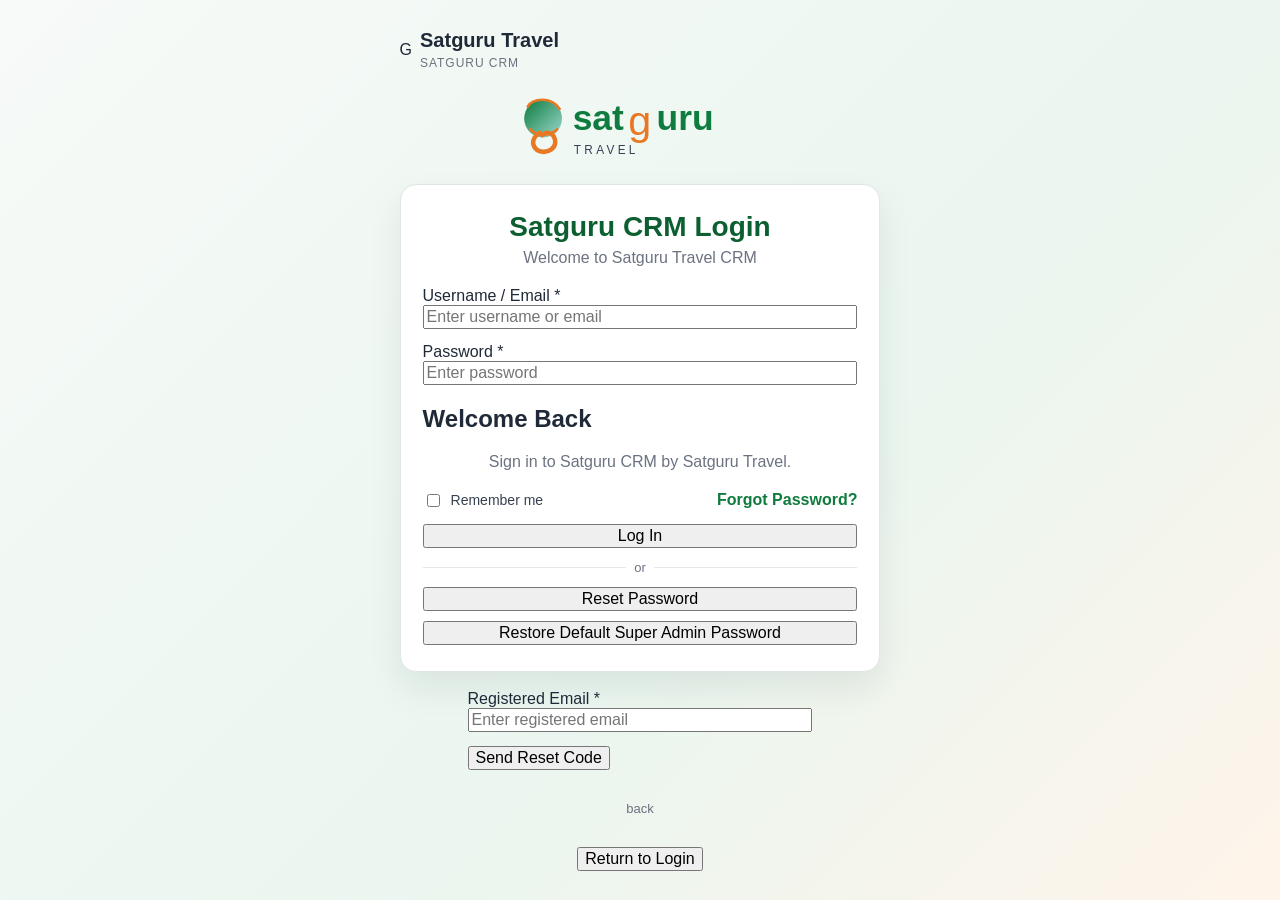
==== index.html @ 15d3ec61 "Hide default credentials on login" ====
<!DOCTYPE html>
<html lang="en">
<head>
  <meta charset="UTF-8" />
  <meta name="viewport" content="width=device-width, initial-scale=1.0" />
  <title>Satguru CRM Login</title>
  <link rel="stylesheet" href="assets/styles.css" />
  <style>
    :root{color-scheme:light}
    body{
      min-height:100vh;
      margin:0;
      display:grid;
      place-items:center;
      padding:20px;
      background:linear-gradient(135deg,#f7faf8,#eaf6ef 60%,#fff4ea);
    }
    .auth-wrap{width:min(520px,100%)}
    .logo-wrap{display:grid;place-items:center;margin-bottom:18px}
    .logo-wrap img{max-width:260px;width:100%;height:auto}
    .auth-card{
      background:#fff;
      border:1px solid #dfe7e2;
      border-radius:16px;
      padding:26px 22px;
      box-shadow:0 16px 34px rgba(15,23,42,.08);
    }
    .auth-card h1{margin:0 0 6px;font-size:28px;color:#0b5f30;text-align:center}
    .auth-card p{margin:0 0 20px;color:var(--muted);text-align:center}
    .form-group{margin-bottom:14px}
    .input{width:100%}
    .row-between{display:flex;align-items:center;justify-content:space-between;gap:10px;flex-wrap:wrap;margin-bottom:14px}
    .remember-wrap{display:flex;align-items:center;gap:8px;color:#374151;font-size:14px}
    .link-btn{background:none;border:none;color:#0f7b3e;cursor:pointer;padding:0;font-weight:600}
    .auth-card .primary-btn,.auth-card .ghost-btn{width:100%}
    .status-box{
      margin:12px 0;
      border-radius:10px;
      padding:10px 12px;
      font-size:13px;
      display:none;
    }
    .status-box.error{display:block;background:#fef2f2;border:1px solid #fecaca;color:#b91c1c}
    .status-box.success{display:block;background:#ecfdf3;border:1px solid #bbf7d0;color:#166534}
    .creds-box{
      margin:0 0 14px;
      border-radius:10px;
      padding:10px 12px;
      font-size:13px;
      background:#eff6ff;
      border:1px solid #bfdbfe;
      color:#1e3a8a;
    }
    .creds-box code{
      font-weight:700;
      background:#fff;
      border:1px solid #dbeafe;
      border-radius:6px;
      padding:1px 6px;
      margin-left:4px;
    }
    .divider{display:flex;align-items:center;gap:8px;color:#6b7280;font-size:13px;margin:12px 0}
    .divider::before,.divider::after{content:"";height:1px;flex:1;background:#e5e7eb}
    .hidden{display:none}
    .rule-list{margin:10px 0 0;padding-left:16px;color:#6b7280;font-size:12px}
    @media (max-width:560px){
      body{padding:12px}
      .auth-card{padding:20px 14px}
      .auth-card h1{font-size:24px}
    }
  </style>
</head>
<body>
  <div class="login-shell">
    <section class="login-left">
      <div class="brand" style="margin-bottom:20px">
        <div class="brand-mark">G</div>
        <div class="brand-copy">
          <h1>Satguru Travel</h1>
          <p>Satguru CRM</p>
        </div>
      </div>
  <main class="auth-wrap">
    <div class="logo-wrap">
      <img src="assets/satguru-travel-logo.svg" alt="Satguru Travel full logo" />
    </div>

    <section class="auth-card" id="loginCard">
      <h1>Satguru CRM Login</h1>
      <p>Welcome to Satguru Travel CRM</p>

      <div id="loginStatus" class="status-box"></div>
      <form id="loginForm" novalidate>
        <div class="form-group">
          <label for="loginEmail">Username / Email <span class="required">*</span></label>
          <input class="input" id="loginEmail" name="email" type="email" placeholder="Enter username or email" required />
        </div>

        <div class="form-group">
          <label for="loginPassword">Password <span class="required">*</span></label>
          <input class="input" id="loginPassword" name="password" type="password" placeholder="Enter password" required />
        </div>

    <section class="login-right">
      <div class="login-card">
        <h2>Welcome Back</h2>
        <p>Sign in to Satguru CRM by Satguru Travel.</p>
        <div class="row-between">
          <label class="remember-wrap"><input type="checkbox" id="rememberMe" /> Remember me</label>
          <button class="link-btn" type="button" id="forgotToggle">Forgot Password?</button>
        </div>

        <button class="primary-btn" type="submit">Log In</button>
      </form>

      <div class="divider">or</div>
      <button class="ghost-btn" type="button" id="showResetBtn">Reset Password</button>
      <button class="ghost-btn" type="button" id="restoreDefaultBtn" style="margin-top:10px">Restore Default Super Admin Password</button>
    </section>

    <section class="auth-card hidden" id="forgotCard">
      <h1>Forgot Password</h1>
      <p>Recover your Satguru CRM account securely.</p>
      <div id="forgotStatus" class="status-box"></div>

        <div class="small-note">Satguru CRM · Satguru Travel</div>
      </div>
      <form id="forgotEmailForm" novalidate>
        <div class="form-group">
          <label for="forgotEmail">Registered Email <span class="required">*</span></label>
          <input class="input" id="forgotEmail" type="email" placeholder="Enter registered email" required />
        </div>
        <button class="primary-btn" type="submit">Send Reset Code</button>
      </form>

      <form id="resetPasswordForm" class="hidden" novalidate style="margin-top:14px">
        <div class="form-group">
          <label for="resetCode">Reset Code <span class="required">*</span></label>
          <input class="input" id="resetCode" type="text" placeholder="Enter 6-digit code" maxlength="6" required />
        </div>
        <div class="form-group">
          <label for="newPassword">New Password <span class="required">*</span></label>
          <input class="input" id="newPassword" type="password" placeholder="Create new password" required />
          <ul class="rule-list">
            <li>Minimum 8 characters</li>
            <li>At least 1 uppercase, 1 lowercase, 1 number, 1 special character</li>
          </ul>
        </div>
        <div class="form-group">
          <label for="confirmPassword">Confirm Password <span class="required">*</span></label>
          <input class="input" id="confirmPassword" type="password" placeholder="Confirm new password" required />
        </div>
        <button class="primary-btn" type="submit">Update Password</button>
      </form>

      <div class="divider">back</div>
      <button class="ghost-btn" type="button" id="backToLogin">Return to Login</button>
    </section>
  </main>

  <script>
    const SUPER_ADMIN = { email: 'superadmin@satguru.com', password: 'Satguru@123' };
    const LEGACY_ADMIN = { email: 'admin@satguru.com', password: 'Admin@123' };
    const state = { resetCode: '', resetUser: '', tempPassword: '' };

    const loginCard = document.getElementById('loginCard');
    const forgotCard = document.getElementById('forgotCard');
    const loginForm = document.getElementById('loginForm');
    const forgotEmailForm = document.getElementById('forgotEmailForm');
    const resetPasswordForm = document.getElementById('resetPasswordForm');

    const loginStatus = document.getElementById('loginStatus');
    const forgotStatus = document.getElementById('forgotStatus');

    const loginEmail = document.getElementById('loginEmail');
    const loginPassword = document.getElementById('loginPassword');
    const rememberMe = document.getElementById('rememberMe');

    const forgotEmail = document.getElementById('forgotEmail');
    const resetCode = document.getElementById('resetCode');
    const newPassword = document.getElementById('newPassword');
    const confirmPassword = document.getElementById('confirmPassword');

    function showStatus(el, type, message) {
      el.className = `status-box ${type}`;
      el.textContent = message;
    }

    function clearStatus(el) {
      el.className = 'status-box';
      el.textContent = '';
    }

    function openForgot() {
      clearStatus(loginStatus);
      clearStatus(forgotStatus);
      loginCard.classList.add('hidden');
      forgotCard.classList.remove('hidden');
      forgotEmail.focus();
    }

    function openLogin() {
      clearStatus(loginStatus);
      clearStatus(forgotStatus);
      forgotCard.classList.add('hidden');
      loginCard.classList.remove('hidden');
      resetPasswordForm.classList.add('hidden');
      forgotEmailForm.reset();
      resetPasswordForm.reset();
      state.resetCode = '';
      state.resetUser = '';
      state.tempPassword = '';
      loginEmail.focus();
    }

    function isValidPasswordFormat(value) {
      return /^(?=.*[a-z])(?=.*[A-Z])(?=.*\d)(?=.*[^A-Za-z0-9]).{8,}$/.test(value);
    }

    function allowedEmails() {
      return [SUPER_ADMIN.email, LEGACY_ADMIN_EMAIL];
      return [SUPER_ADMIN.email, LEGACY_ADMIN.email];
    }

    function allowedPasswords() {
      return [getStoredPassword(), SUPER_ADMIN.password, LEGACY_ADMIN.password];
    }

    function getStoredPassword() {
      return localStorage.getItem('satguruPassword') || SUPER_ADMIN.password;
    }

    function setRememberPreference() {
      if (rememberMe.checked) {
        localStorage.setItem('rememberEmail', loginEmail.value.trim().toLowerCase());
      } else {
        localStorage.removeItem('rememberEmail');
      }
    }

    function bootRememberedLogin() {
      const remembered = localStorage.getItem('rememberEmail');
      if (remembered) {
        loginEmail.value = remembered;
        rememberMe.checked = true;
        return;
      }
      loginEmail.value = SUPER_ADMIN.email;
    }

    loginForm.addEventListener('submit', (event) => {
      event.preventDefault();
      clearStatus(loginStatus);

      const email = loginEmail.value.trim().toLowerCase();
      const password = loginPassword.value;

      if (!email || !password) {
        showStatus(loginStatus, 'error', 'Please enter both email and password.');
        return;
      }

      const emailAllowed = allowedEmails().includes(email);
      const passwordAllowed = password === expectedPassword;

      const passwordAllowed = allowedPasswords().includes(password);
      if (!emailAllowed || !passwordAllowed) {
        showStatus(loginStatus, 'error', 'Invalid credentials. Check username/password and try again.');
        return;
      }

      setRememberPreference();
      showStatus(loginStatus, 'success', 'Login successful. Redirecting to dashboard...');
      setTimeout(() => { window.location.href = 'home.html'; }, 500);
    });

    forgotEmailForm.addEventListener('submit', (event) => {
      event.preventDefault();
      clearStatus(forgotStatus);

      const email = forgotEmail.value.trim().toLowerCase();
      if (!email) {
        showStatus(forgotStatus, 'error', 'Please provide your registered email address.');
        return;
      }
      if (!/^[^\s@]+@[^\s@]+\.[^\s@]+$/.test(email)) {
        showStatus(forgotStatus, 'error', 'Email format is invalid. Please enter a valid email.');
        return;
      }
      if (!allowedEmails().includes(email)) {
        showStatus(forgotStatus, 'error', 'No active CRM account found for this email.');
        return;
      }

      state.resetUser = email;
      state.resetCode = '123456';
      state.tempPassword = `Tmp@${Math.floor(1000 + Math.random() * 9000)}`;
      resetPasswordForm.classList.remove('hidden');
      showStatus(
        forgotStatus,
        'success',
        `Password reset link has been sent from crm.marketing@satgurutravel.com with temporary password ${state.tempPassword}. Demo reset code: 123456.`
      );
      resetCode.focus();
    });

    resetPasswordForm.addEventListener('submit', (event) => {
      event.preventDefault();
      clearStatus(forgotStatus);

      const code = resetCode.value.trim();
      const pass = newPassword.value;
      const confirm = confirmPassword.value;

      if (!state.resetUser) {
        showStatus(forgotStatus, 'error', 'Please request a reset code first.');
        return;
      }
      if (!code || code.length !== 6) {
        showStatus(forgotStatus, 'error', 'Reset code must be exactly 6 digits.');
        return;
      }
      if (code !== state.resetCode) {
        showStatus(forgotStatus, 'error', 'Invalid reset code. Please check and try again.');
        return;
      }
      if (!isValidPasswordFormat(pass)) {
        showStatus(forgotStatus, 'error', 'Password format is invalid. Follow all password rules.');
        return;
      }
      if (pass !== confirm) {
        showStatus(forgotStatus, 'error', 'New password and confirm password do not match.');
        return;
      }

      localStorage.setItem('satguruPassword', pass);
      showStatus(forgotStatus, 'success', 'Password updated successfully. You can now log in.');
      setTimeout(openLogin, 800);
    });

    document.getElementById('forgotToggle').addEventListener('click', openForgot);
    document.getElementById('showResetBtn').addEventListener('click', openForgot);
    document.getElementById('backToLogin').addEventListener('click', openLogin);
    document.getElementById('restoreDefaultBtn').addEventListener('click', () => {
      localStorage.setItem('satguruPassword', SUPER_ADMIN.password);
      loginEmail.value = SUPER_ADMIN.email;
      loginPassword.value = SUPER_ADMIN.password;
      showStatus(loginStatus, 'success', 'Default Super Admin credential restored.');
    });

    bootRememberedLogin();
    loginEmail.focus();
  </script>
</body>
</html>
---- assets/styles.css ----
:root {
  --sidebar-width: 280px;
  --sidebar-collapsed: 88px;

  --bg: #f7faf8;
  --surface: #ffffff;
  --surface-soft: #f8fbf8;
  --text: #1f2937;
  --muted: #6b7280;
  --line: #e5e7eb;
  --line-strong: #cbd5cf;

  --primary: #0f7b3e;
  --primary-dark: #0b5f30;
  --primary-soft: #eaf6ef;

  --success: #15803d;
  --warning: #f47c20;
  --danger: #dc2626;

  --navy: #f3f8f4;
  --navy-2: #eaf6ef;

  --shadow: 0 12px 32px rgba(15,23,42,.08);
  --radius-xl: 22px;
  --radius-lg: 18px;
  --radius-md: 14px;
  --radius-sm: 12px;
}

*{box-sizing:border-box}
html,body{margin:0;padding:0;font-family:Inter,Arial,sans-serif;color:var(--text);background:var(--bg);overflow-x:hidden}
body{-webkit-text-size-adjust:100%;text-size-adjust:100%}
a{text-decoration:none;color:inherit}
button,input,select,textarea{font:inherit}

.app{display:flex;min-height:100vh}

.sidebar{
  position:fixed;
  left:0;
  top:0;
  bottom:0;
  width:var(--sidebar-width);
  background:linear-gradient(180deg,#eff6f1 0%,#f7faf8 100%);
  color:#1f2937;
  padding:14px 12px 16px;
  overflow:hidden;
  transition:width .2s ease, transform .2s ease;
  z-index:40;
}
.sidebar.collapsed{width:var(--sidebar-collapsed)}
.sidebar.collapsed .brand-copy,
.sidebar.collapsed .nav-label,
.sidebar.collapsed .footer-user-copy,
.sidebar.collapsed .sidebar-section-title{display:none}
.sidebar.collapsed .nav-link{justify-content:center}
.sidebar.collapsed .nav-icon{margin-right:0}

.sidebar-header{
  min-height:86px;
  display:flex;
  align-items:center;
  padding:8px 6px;
}
.brand{
  display:flex;
  align-items:center;
  gap:8px;
  width:100%;
}
.brand-logo{
  width:152px;
  max-width:100%;
  height:42px;
  object-fit:contain;
  display:block;
}
.brand-logo-fallback{
  display:none;
  font-size:26px;
  line-height:1;
  font-weight:800;
  letter-spacing:.01em;
  color:#0f7b3e;
}
.brand-copy h1{font-size:20px;margin:0 0 4px}
.brand-copy p{
  margin:0;
  color:#6b7280;
  font-size:12px;
  text-transform:uppercase;
  letter-spacing:.08em;
.brand-copy{
  display:flex;
  flex-direction:column;
  align-items:center;
  justify-content:center;
  flex:1;
  text-align:center;
}
.brand-copy h1{font-size:20px;margin:4px 0 0;line-height:1.1;color:#1f2937}
.sidebar-toggle{
  margin-left:auto;
  width:38px;
  height:38px;
  border-radius:11px;
  border:1px solid var(--line);
  background:#f8fbf9;
  cursor:pointer;
  color:#1f2937;
}
.sidebar.collapsed .sidebar-toggle{margin-left:0}
.sidebar.collapsed .brand-mark{
  width:42px;
  height:42px;
  border-radius:14px;
  font-size:22px;
.sidebar.collapsed .brand-copy{display:none}
.sidebar.collapsed .sidebar-header{justify-content:center}

.sidebar-modules{
  margin-top:10px;
  height:calc(100vh - 124px);
  overflow:auto;
  border-right:1px solid #dfe7e2;
  padding-right:8px;
  scrollbar-width:thin;
  scrollbar-color:#9aa7a0 #eef4ef;
}
.sidebar-modules::-webkit-scrollbar{width:8px}
.sidebar-modules::-webkit-scrollbar-thumb{
  background:#9aa7a0;
  border-radius:10px;
}
.sidebar-modules::-webkit-scrollbar-track{
  background:#eef4ef;
}
.sidebar-section{margin-top:10px}
.sidebar-section + .sidebar-section{margin-top:4px}
.sidebar-section-title{
  font-size:11px;
  text-transform:uppercase;
  letter-spacing:.1em;
  color:#6b7280;
  margin:0 0 6px 8px;
}

.nav{display:grid;gap:2px}
.nav-link{
  display:flex;
  align-items:center;
  gap:10px;
  padding:8px 10px;
  border-radius:14px;
  color:#374151;
  border:1px solid transparent;
  position:relative;
}
.nav-link:hover{background:#eaf4ee}
.nav-link.active{
  background:linear-gradient(90deg,#dff2e7,#eef8f2);
  border-color:#b1dcbf;
  color:#0b5f30;
  box-shadow:0 10px 20px rgba(15,123,62,.14);
}
.nav-icon{
  width:32px;
  height:32px;
  border-radius:10px;
  background:#ffffff;
  border:1px solid var(--line);
  display:flex;
  align-items:center;
  justify-content:center;
  flex:0 0 auto;
}
.nav-label{
  font-size:15px;
  font-weight:600;
  white-space:nowrap;
  overflow:hidden;
  text-overflow:ellipsis;
}

.tooltip{
  position:absolute;
  left:72px;
  top:50%;
  transform:translateY(-50%);
  background:#111827;
  color:#fff;
  padding:8px 10px;
  border-radius:10px;
  font-size:12px;
  display:none;
  white-space:nowrap;
}
.sidebar.collapsed .nav-link:hover .tooltip{display:block}

.sidebar-footer{
  margin-top:10px;
  padding-top:14px;
  border-top:1px solid var(--line);
}
.footer-user{
  display:flex;
  align-items:center;
  gap:10px;
  background:#ffffff;
  padding:12px;
  border-radius:14px;
  margin-bottom:12px;
  border:1px solid var(--line);
}
.avatar{
  width:40px;
  height:40px;
  border-radius:50%;
  background:linear-gradient(135deg,#0f7b3e,#15803d);
  display:flex;
  align-items:center;
  justify-content:center;
  color:#fff;
  font-weight:700;
}
.footer-user-copy strong{display:block;font-size:14px}
.footer-user-copy span{font-size:12px;color:#6b7280}
.logout{
  width:100%;
  background:#ef4444;
  color:#fff;
  border:none;
  border-radius:12px;
  padding:12px;
  font-weight:700;
  cursor:pointer;
}

.main{
  margin-left:var(--sidebar-width);
  width:calc(100% - var(--sidebar-width));
  transition:.2s ease;
  margin-left:.2s ease,width:.2s ease;
}
.main.collapsed{
  margin-left:var(--sidebar-collapsed);
  width:calc(100% - var(--sidebar-collapsed));
}

.topbar{
  position:sticky;
  top:0;
  z-index:30;
  background:#fff;
  border-bottom:1px solid var(--line);
  box-shadow:0 4px 18px rgba(15,23,42,.05);
  height:76px;
  padding:0 20px;
  display:flex;
  justify-content:space-between;
  align-items:center;
  gap:20px;
}
.topbar-left{
  display:flex;
  align-items:center;
  gap:14px;
  min-width:0;
  flex:0 0 auto;
}
.topbar-center{
  flex:1 1 520px;
  min-width:280px;
}
.icon-btn{
  width:44px;
  height:44px;
  border-radius:14px;
  border:1px solid var(--line);
  background:#fff;
  display:flex;
  align-items:center;
  justify-content:center;
  font-size:16px;
  line-height:1;
  cursor:pointer;
  position:relative;
}
.mobile-sidebar-toggle{display:none}
.topbar-title h2{margin:0;font-size:24px}
.topbar-title p{
  margin:4px 0 0;
  color:var(--muted);
  font-size:14px;
  max-width:360px;
  white-space:nowrap;
  overflow:hidden;
  text-overflow:ellipsis;
}

.topbar-right{
  display:flex;
  align-items:center;
  gap:10px;
  flex-wrap:nowrap;
  min-width:0;
}
.topbar-right .icon-btn{font-size:14px}
.search-wrap{
  position:relative;
  min-width:220px;
  max-width:100%;
  flex:1 1 auto;
  min-width:420px;
  max-width:520px;
  flex:1 1 420px;
  display:flex;
  align-items:center;
  border:1px solid #d1d5db;
  border-radius:14px;
  background:#fff;
  height:46px;
}
.search-scope{
  min-width:145px;
  height:100%;
  border:none;
  border-right:1px solid var(--line);
  border-radius:14px 0 0 14px;
  padding:0 12px;
  background:transparent;
  color:#334155;
}
.search-wrap input{
  width:100%;
  height:100%;
  border:none;
  padding:0 38px 0 12px;
  background:transparent;
}
.search-wrap .left{display:none}
.search-wrap .clear-search{
  position:absolute;
  right:10px;
  top:9px;
  border:none;
  background:none;
  font-size:18px;
  color:var(--muted);
  cursor:pointer;
  display:none;
}
.search-wrap.has-value .clear-search{display:block}
.topbar-separator{margin-left:8px}
.topbar-right .create-btn{margin-left:2px}

.primary-btn,.secondary-btn,.ghost-btn,.danger-btn{
  min-height:44px;
  height:46px;
  border-radius:14px;
  padding:0 16px;
  border:none;
  cursor:pointer;
  font-weight:700;
}
.primary-btn{
  background:linear-gradient(90deg,var(--primary-dark),var(--primary));
  color:#fff;
}
.top-create-btn{
  background:linear-gradient(90deg,#f47c20,#fb923c);
}
.secondary-btn{background:#e2e8f0;color:var(--text)}
.ghost-btn{background:#fff;border:1px solid var(--line);color:var(--text)}
.danger-btn{background:#fee2e2;color:var(--danger)}

.dropdown-panel{
  position:absolute;
  right:0;
  top:54px;
  width:320px;
  background:#fff;
  border:1px solid var(--line);
  border-radius:18px;
  box-shadow:var(--shadow);
  display:none;
  overflow:hidden;
}
.dropdown-panel.open{display:block}
.panel-header{
  display:flex;
  justify-content:space-between;
  align-items:center;
  padding:14px 16px;
  border-bottom:1px solid var(--line);
}
.panel-body{padding:14px 16px;max-height:360px;overflow:auto}

.badge-count{
  position:absolute;
  top:-4px;
  right:-4px;
  min-width:20px;
  height:20px;
  border-radius:999px;
  background:#ea001e;
  color:#fff;
  font-size:11px;
  font-weight:700;
  display:flex;
  align-items:center;
  justify-content:center;
  padding:0 5px;
}
.notification-item{
  padding:12px;
  border:1px solid var(--line);
  border-radius:14px;
  margin-bottom:10px;
  background:#fff;
  display:flex;
  gap:10px;
}
.notification-item.unread{background:#f0f8ff}
.notification-meta{font-size:11px;color:var(--muted);margin-top:4px}
.notification-item.error{border-color:#fecaca}
.notification-item.warning{border-color:#fde68a}
.notification-item.success{border-color:#bbf7d0}

.profile-trigger{
  display:flex;
  align-items:center;
  justify-content:flex-start;
  gap:10px;
  border:1px solid var(--line);
  border-radius:16px;
  padding:8px 10px;
  background:#fff;
  cursor:pointer;
  min-width:170px;
}

.profile-copy{
  min-width:0;
  overflow:hidden;
  border-radius:18px;
  padding:8px 12px;
  background:#fff;
  cursor:pointer;
  width:auto;
  min-width:58px;
  max-width:180px;
  overflow:hidden;
  transition:all .2s ease;
}

.profile-copy{
  width:auto;
  opacity:1;
  white-space:nowrap;
}
.profile-arrow{color:var(--muted);font-size:12px}

.profile-copy strong{
  display:block;
  font-size:14px;
}

.profile-copy span{
  font-size:12px;
  color:var(--muted);
}
.profile-trigger .caret{color:var(--muted);font-size:12px}
.create-menu{
  width:240px;
}
.page{padding:24px}
.info-banner{
  background:#eaf6ef;
  border:1px solid #b7e4c7;
  padding:14px 16px;
  border-radius:16px;
  color:#0f5132;
  margin-bottom:20px;
}

.kpi-grid{
  display:grid;
  grid-template-columns:repeat(4,minmax(0,1fr));
  gap:18px;
  margin-bottom:24px;
}
.card{
  background:var(--surface);
  border:1px solid #edf2f7;
  border-radius:18px;
  box-shadow:var(--shadow);
  padding:20px;
}
.kpi-value{font-size:clamp(1.25rem,2vw + .6rem,1.9rem);font-weight:800;margin:8px 0;word-break:break-word}
.kpi-label{font-size:13px;color:var(--muted)}
.kpi-foot{font-size:12px;color:#475569}

.grid-2-1{display:grid;grid-template-columns:2fr 1fr;gap:20px}
.list{display:grid;gap:12px}
.list-item{
  background:var(--surface-soft);
  border:1px solid var(--line);
  border-radius:14px;
  padding:14px;
}
.quick-link{
  display:block;
  padding:16px;
  border:1px solid #cfe7d5;
  background:linear-gradient(135deg,#eef8f1,#ffffff);
  color:#0f5132;
  border-radius:16px;
  font-weight:700;
}

.module-head{
  display:flex;
  justify-content:space-between;
  align-items:flex-start;
  gap:16px;
  margin-bottom:20px;
  flex-wrap:wrap;
}
.module-head h3{margin:0 0 6px;font-size:22px}
.module-head p{margin:0;color:var(--muted)}
.module-actions{display:flex;align-items:center;gap:12px;flex-wrap:wrap}

.data-layout{display:grid;grid-template-columns:360px 1fr;gap:20px}
.form-section .section-title,.table-section .section-title{font-size:19px;font-weight:800;margin:0 0 6px}
.section-subtitle{font-size:14px;color:var(--muted);margin:0 0 18px}
.form-group{margin-bottom:14px}
.form-group label{display:block;font-size:13px;font-weight:700;margin-bottom:8px}
.required{color:#ea001e}
.input,.select,textarea{
  width:100%;
  border:1px solid var(--line-strong);
  border-radius:12px;
  background:#fff;
  padding:12px 14px;
  outline:none;
}
.input:focus,.select:focus,textarea:focus{
  border-color:var(--primary);
  box-shadow:0 0 0 4px rgba(15,123,62,.12);
}
textarea{min-height:90px;resize:vertical}

.form-actions{display:flex;gap:10px;flex-wrap:wrap;margin-top:6px}
.toolbar{
  display:flex;
  justify-content:space-between;
  align-items:center;
  gap:12px;
  flex-wrap:wrap;
  margin-bottom:14px;
}
.toolbar-left{display:flex;align-items:center;gap:12px;flex-wrap:wrap}
.rows-control{display:flex;align-items:center;gap:8px;font-size:13px;color:var(--muted)}
.rows-control select{
  height:38px;
  border-radius:10px;
  border:1px solid var(--line);
  padding:0 10px;
  background:#fff;
}

.table-wrap{overflow:auto;border-radius:16px;border:1px solid var(--line)}
table{width:100%;border-collapse:collapse;background:#fff;min-width:900px}
th,td{
  padding:14px 12px;
  border-bottom:1px solid #f1f5f9;
  text-align:left;
  font-size:14px;
  vertical-align:top;
}
th{
  background:#f8fafc;
  color:#334155;
  font-size:12px;
  letter-spacing:.06em;
  text-transform:uppercase;
  position:sticky;
  top:0;
  z-index:1;
}
tr:hover td{background:#fbfdff}

.record-link{color:var(--primary-dark);font-weight:700;cursor:pointer}
.badge{
  display:inline-flex;
  align-items:center;
  justify-content:center;
  padding:6px 10px;
  border-radius:999px;
  font-size:12px;
  font-weight:700;
}
.badge-blue{background:#dff3e5;color:#0f5132}
.badge-green{background:#dcfce7;color:#15803d}
.badge-amber{background:#fff0dc;color:#c56a13}
.badge-red{background:#fee2e2;color:#dc2626}
.badge-violet{background:#ede9fe;color:#6d28d9}
.badge-slate{background:#f1f5f9;color:#475569}

.table-actions{display:flex;gap:8px;flex-wrap:wrap}
.mini-btn{
  border:none;
  border-radius:10px;
  padding:8px 10px;
  cursor:pointer;
  font-weight:700;
  font-size:12px;
}
.mini-edit{background:#dff3e5;color:#0f5132}
.mini-read{background:#f1f5f9;color:#334155}
.mini-delete{background:#fee2e2;color:#dc2626}

.footer-bar{
  position:sticky;
  bottom:0;
  background:#fff;
  border:1px solid var(--line);
  border-top:none;
  border-radius:0 0 16px 16px;
  padding:12px 14px;
  display:flex;
  justify-content:space-between;
  align-items:center;
  gap:12px;
  flex-wrap:wrap;
}
.selected-records{font-size:13px;color:#475569}
.pagination{display:flex;align-items:center;gap:8px;flex-wrap:wrap}
.page-btn,.page-input{
  height:36px;
  min-width:36px;
  border-radius:10px;
  border:1px solid var(--line);
  background:#fff;
  display:flex;
  align-items:center;
  justify-content:center;
  padding:0 10px;
}
.page-btn.active{background:var(--primary);color:#fff;border-color:var(--primary)}
.page-btn[disabled]{opacity:.45;cursor:not-allowed}
.page-input{width:56px;text-align:center}

.recent-searches{
  position:absolute;
  top:52px;
  left:0;
  width:100%;
  background:#fff;
  border:1px solid var(--line);
  border-radius:16px;
  box-shadow:var(--shadow);
  display:none;
  z-index:20;
}
.recent-searches.open{display:block}
.recent-search-item{
  padding:12px 14px;
  border-bottom:1px solid #f1f5f9;
  cursor:pointer;
}
.recent-search-item:last-child{border-bottom:none}
.recent-search-item.active,.recent-search-item:hover{background:#f8fafc}
.empty-state{padding:24px;text-align:center;color:var(--muted)}

.drawer{
  position:fixed;
  top:0;
  right:-720px;
  width:680px;
  max-width:100%;
  height:100vh;
  background:#fff;
  box-shadow:-20px 0 40px rgba(15,23,42,.12);
  z-index:60;
  transition:right .25s ease;
  display:flex;
  flex-direction:column;
}
.drawer.open{right:0}
.drawer-header{
  position:sticky;
  top:0;
  background:#fff;
  padding:18px 20px;
  border-bottom:1px solid var(--line);
  display:flex;
  justify-content:space-between;
  align-items:flex-start;
  gap:12px;
}
.drawer-title h3{margin:0 0 4px;font-size:22px}
.drawer-title p{margin:0;color:var(--muted);font-size:14px}
.drawer-body{padding:20px;overflow:auto}
.drawer-section{margin-bottom:24px}
.drawer-grid{display:grid;grid-template-columns:170px 1fr;gap:10px 16px}
.drawer-grid .label{font-weight:700;color:#334155}
.drawer-grid .value{color:#0f172a}
.drawer-footer{
  padding:16px 20px;
  border-top:1px solid var(--line);
  display:flex;
  justify-content:flex-end;
  gap:10px;
}
.overlay{
  position:fixed;
  inset:0;
  background:rgba(15,23,42,.35);
  z-index:55;
  display:none;
}
.overlay.open{display:block}

.export-step{display:grid;gap:10px}
.option-btn{
  width:100%;
  padding:12px 14px;
  border:1px solid var(--line);
  border-radius:12px;
  background:#fff;
  text-align:left;
  cursor:pointer;
}
.option-btn:hover{background:#f8fafc}
.option-btn[disabled]{opacity:.5;cursor:not-allowed}

.status-note{font-size:12px;color:var(--muted)}

@media (max-width:1200px){
  .topbar{padding:0 16px}
  .topbar-title h2{font-size:22px}
  .topbar-title p{font-size:13px}
  .topbar-right{gap:8px}
  .search-wrap{min-width:340px;max-width:380px;flex:1 1 340px}
  .search-scope{min-width:128px}
  .primary-btn,.secondary-btn,.ghost-btn,.danger-btn{height:42px}
  .icon-btn{width:40px;height:40px;border-radius:12px}
  .kpi-grid{grid-template-columns:repeat(2,minmax(0,1fr))}
  .grid-2-1,.data-layout{grid-template-columns:1fr}
}
@media (max-width:1024px){
  :root{--sidebar-width:240px}
  .topbar{flex-wrap:wrap}
  .topbar-left,.topbar-right{width:100%}
  .search-wrap{max-width:none;min-width:280px}
  .profile-copy,.profile-trigger .caret{display:none}
  .profile-trigger{padding:8px}
}
@media (max-width:860px){
  .sidebar{position:fixed;transform:translateX(-100%)}
  .sidebar.mobile-open{transform:translateX(0)}
  .main,.main.collapsed{margin-left:0;width:100%}
  .search-wrap{min-width:100%}
  .topbar{align-items:flex-start;flex-direction:column}
  .topbar-center{width:100%;min-width:0}
  .topbar-right{width:100%;flex-wrap:wrap}
  .top-create-btn{margin-left:auto}
  .mobile-sidebar-toggle{display:flex}
  .profile-trigger{min-width:150px}
  .topbar-right{width:100%}
  .mobile-sidebar-toggle{display:flex}
  .sidebar-modules{
    height:calc(100vh - 134px);
  }
  .main,.main.collapsed{
    margin-left:0;
    width:100%;
  }
  .topbar{
    align-items:flex-start;
    flex-direction:column;
    gap:10px;
  }
  .topbar-left,.topbar-right{width:100%}
  .topbar-right{
    flex-wrap:wrap;
    justify-content:flex-start;
  }
  .search-wrap{
    min-width:100%;
    flex:1 1 100%;
  }
  .search-scope{min-width:120px}
  .module-actions{width:100%}
  .module-actions .search-wrap,.module-actions .primary-btn{width:100%}
  .primary-btn{width:100%}
  .profile-trigger{min-width:58px}
  .dropdown-panel{
    width:min(92vw,340px);
    right:0;
  }
}
@media (max-width:640px){
  .sidebar{padding:10px}
  .brand-copy h1{font-size:18px}
  .brand-logo{width:132px;height:36px}
  .topbar{padding:12px}
  .page{padding:16px}
  .card,.kpi-card,.data-card{border-radius:14px}
  .kpi-grid{grid-template-columns:1fr}
  .toolbar,.footer-bar{align-items:flex-start}
  .selected-records{width:100%}
  .table-wrap{overflow:visible;border:none;background:transparent}
  table{min-width:100%;border-collapse:separate;border-spacing:0 10px;background:transparent}
  thead{display:none}
  tbody,tr,td{display:block;width:100%}
  tr{background:#fff;border:1px solid var(--line);border-radius:14px;box-shadow:var(--shadow);padding:10px 12px}
  td{border-bottom:1px dashed #e5e7eb;padding:9px 0;text-align:right;position:relative}
  td:last-child{border-bottom:none;padding-bottom:2px}
  td::before{content:attr(data-label);float:left;color:var(--muted);font-weight:600;text-transform:none}
  .table-actions{justify-content:flex-end}
  .drawer-grid{grid-template-columns:1fr}
  .panel-body{max-height:58vh}
}
@media (max-width:420px){
  .brand{gap:8px}
  .sidebar-toggle{width:34px;height:34px}
  .topbar-title h2{font-size:20px}
  .topbar-title p{font-size:12px}
  .icon-btn{width:38px;height:38px}
  .primary-btn,.secondary-btn,.ghost-btn,.danger-btn{
    height:40px;
    border-radius:12px;
    padding:0 12px;
  }
}
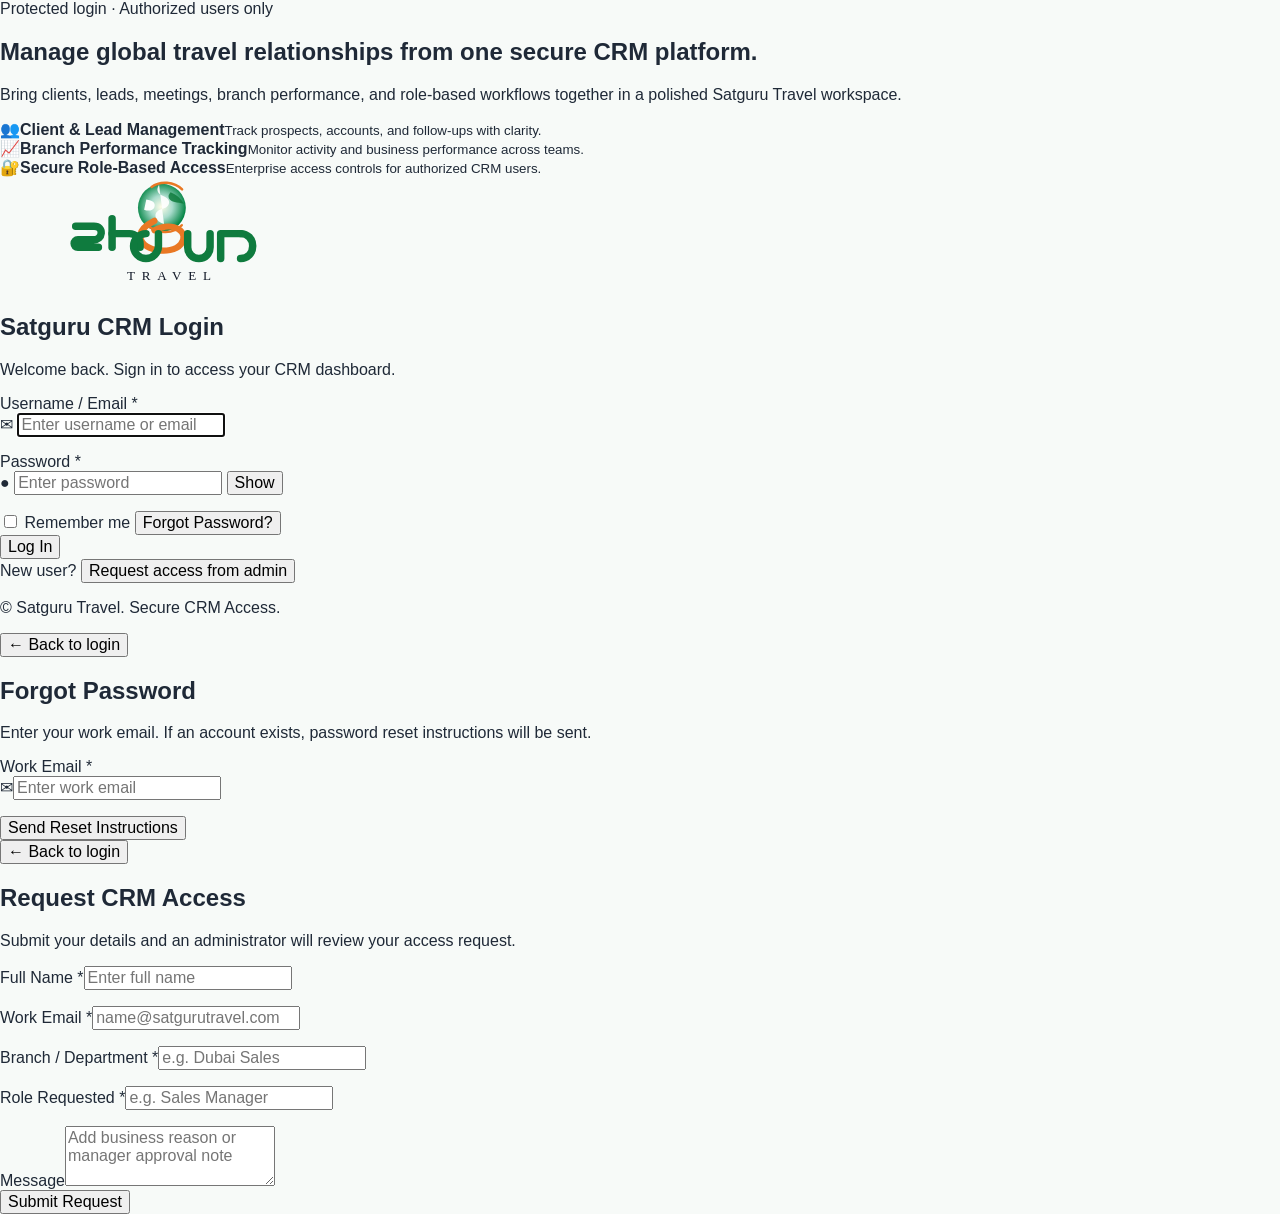
==== commit da4cbd2c: "Redesign Satguru CRM login experience" ====
--- a/index.html
+++ b/index.html
@@ -5,349 +5,235 @@
   <meta name="viewport" content="width=device-width, initial-scale=1.0" />
   <title>Satguru CRM Login</title>
   <link rel="stylesheet" href="assets/styles.css" />
-  <style>
-    :root{color-scheme:light}
-    body{
-      min-height:100vh;
-      margin:0;
-      display:grid;
-      place-items:center;
-      padding:20px;
-      background:linear-gradient(135deg,#f7faf8,#eaf6ef 60%,#fff4ea);
-    }
-    .auth-wrap{width:min(520px,100%)}
-    .logo-wrap{display:grid;place-items:center;margin-bottom:18px}
-    .logo-wrap img{max-width:260px;width:100%;height:auto}
-    .auth-card{
-      background:#fff;
-      border:1px solid #dfe7e2;
-      border-radius:16px;
-      padding:26px 22px;
-      box-shadow:0 16px 34px rgba(15,23,42,.08);
-    }
-    .auth-card h1{margin:0 0 6px;font-size:28px;color:#0b5f30;text-align:center}
-    .auth-card p{margin:0 0 20px;color:var(--muted);text-align:center}
-    .form-group{margin-bottom:14px}
-    .input{width:100%}
-    .row-between{display:flex;align-items:center;justify-content:space-between;gap:10px;flex-wrap:wrap;margin-bottom:14px}
-    .remember-wrap{display:flex;align-items:center;gap:8px;color:#374151;font-size:14px}
-    .link-btn{background:none;border:none;color:#0f7b3e;cursor:pointer;padding:0;font-weight:600}
-    .auth-card .primary-btn,.auth-card .ghost-btn{width:100%}
-    .status-box{
-      margin:12px 0;
-      border-radius:10px;
-      padding:10px 12px;
-      font-size:13px;
-      display:none;
-    }
-    .status-box.error{display:block;background:#fef2f2;border:1px solid #fecaca;color:#b91c1c}
-    .status-box.success{display:block;background:#ecfdf3;border:1px solid #bbf7d0;color:#166534}
-    .creds-box{
-      margin:0 0 14px;
-      border-radius:10px;
-      padding:10px 12px;
-      font-size:13px;
-      background:#eff6ff;
-      border:1px solid #bfdbfe;
-      color:#1e3a8a;
-    }
-    .creds-box code{
-      font-weight:700;
-      background:#fff;
-      border:1px solid #dbeafe;
-      border-radius:6px;
-      padding:1px 6px;
-      margin-left:4px;
-    }
-    .divider{display:flex;align-items:center;gap:8px;color:#6b7280;font-size:13px;margin:12px 0}
-    .divider::before,.divider::after{content:"";height:1px;flex:1;background:#e5e7eb}
-    .hidden{display:none}
-    .rule-list{margin:10px 0 0;padding-left:16px;color:#6b7280;font-size:12px}
-    @media (max-width:560px){
-      body{padding:12px}
-      .auth-card{padding:20px 14px}
-      .auth-card h1{font-size:24px}
-    }
-  </style>
 </head>
-<body>
-  <div class="login-shell">
-    <section class="login-left">
-      <div class="brand" style="margin-bottom:20px">
-        <div class="brand-mark">G</div>
-        <div class="brand-copy">
-          <h1>Satguru Travel</h1>
-          <p>Satguru CRM</p>
+<body class="auth-page">
+  <main class="auth-shell" aria-label="Satguru CRM secure login">
+    <section class="auth-hero" aria-label="CRM platform highlights">
+      <div class="hero-badge">Protected login · Authorized users only</div>
+      <h1>Manage global travel relationships from one secure CRM platform.</h1>
+      <p>Bring clients, leads, meetings, branch performance, and role-based workflows together in a polished Satguru Travel workspace.</p>
+      <div class="feature-grid" aria-label="CRM feature highlights">
+        <div class="feature-card"><span aria-hidden="true">👥</span><strong>Client & Lead Management</strong><small>Track prospects, accounts, and follow-ups with clarity.</small></div>
+        <div class="feature-card"><span aria-hidden="true">📈</span><strong>Branch Performance Tracking</strong><small>Monitor activity and business performance across teams.</small></div>
+        <div class="feature-card"><span aria-hidden="true">🔐</span><strong>Secure Role-Based Access</strong><small>Enterprise access controls for authorized CRM users.</small></div>
+      </div>
+    </section>
+
+    <section class="auth-panel" aria-live="polite">
+      <section class="auth-card" id="loginCard" aria-labelledby="loginTitle">
+        <div class="logo-wrap">
+          <img src="assets/satguru-travel-logo.svg" alt="Satguru Travel" class="satguru-logo" width="320" height="112" />
         </div>
-      </div>
-  <main class="auth-wrap">
-    <div class="logo-wrap">
-      <img src="assets/satguru-travel-logo.svg" alt="Satguru Travel full logo" />
-    </div>
-
-    <section class="auth-card" id="loginCard">
-      <h1>Satguru CRM Login</h1>
-      <p>Welcome to Satguru Travel CRM</p>
-
-      <div id="loginStatus" class="status-box"></div>
-      <form id="loginForm" novalidate>
-        <div class="form-group">
-          <label for="loginEmail">Username / Email <span class="required">*</span></label>
-          <input class="input" id="loginEmail" name="email" type="email" placeholder="Enter username or email" required />
+        <div class="auth-heading">
+          <h2 id="loginTitle">Satguru CRM Login</h2>
+          <p>Welcome back. Sign in to access your CRM dashboard.</p>
         </div>
 
-        <div class="form-group">
-          <label for="loginPassword">Password <span class="required">*</span></label>
-          <input class="input" id="loginPassword" name="password" type="password" placeholder="Enter password" required />
+        <div id="loginStatus" class="status-box" role="status"></div>
+        <form id="loginForm" novalidate>
+          <div class="form-group">
+            <label for="loginEmail">Username / Email <span class="required">*</span></label>
+            <div class="input-shell">
+              <span class="field-icon" aria-hidden="true">✉</span>
+              <input class="input" id="loginEmail" name="email" type="text" inputmode="email" autocomplete="username" placeholder="Enter username or email" required aria-describedby="loginEmailError" />
+            </div>
+            <p class="field-error" id="loginEmailError"></p>
+          </div>
+
+          <div class="form-group">
+            <label for="loginPassword">Password <span class="required">*</span></label>
+            <div class="input-shell">
+              <span class="field-icon" aria-hidden="true">●</span>
+              <input class="input" id="loginPassword" name="password" type="password" autocomplete="current-password" placeholder="Enter password" required aria-describedby="loginPasswordError" />
+              <button class="password-toggle" type="button" id="togglePassword" aria-label="Show password">Show</button>
+            </div>
+            <p class="field-error" id="loginPasswordError"></p>
+          </div>
+
+          <div class="row-between">
+            <label class="remember-wrap"><input type="checkbox" id="rememberMe" /> <span>Remember me</span></label>
+            <button class="link-btn" type="button" id="forgotToggle">Forgot Password?</button>
+          </div>
+
+          <button class="primary-btn auth-submit" id="loginSubmit" type="submit">
+            <span class="btn-spinner" aria-hidden="true"></span><span class="btn-label">Log In</span>
+          </button>
+        </form>
+
+        <div class="access-note">
+          <span>New user?</span>
+          <button class="link-btn" type="button" id="requestAccessToggle">Request access from admin</button>
         </div>
-
-    <section class="login-right">
-      <div class="login-card">
-        <h2>Welcome Back</h2>
-        <p>Sign in to Satguru CRM by Satguru Travel.</p>
-        <div class="row-between">
-          <label class="remember-wrap"><input type="checkbox" id="rememberMe" /> Remember me</label>
-          <button class="link-btn" type="button" id="forgotToggle">Forgot Password?</button>
-        </div>
-
-        <button class="primary-btn" type="submit">Log In</button>
-      </form>
-
-      <div class="divider">or</div>
-      <button class="ghost-btn" type="button" id="showResetBtn">Reset Password</button>
-      <button class="ghost-btn" type="button" id="restoreDefaultBtn" style="margin-top:10px">Restore Default Super Admin Password</button>
-    </section>
-
-    <section class="auth-card hidden" id="forgotCard">
-      <h1>Forgot Password</h1>
-      <p>Recover your Satguru CRM account securely.</p>
-      <div id="forgotStatus" class="status-box"></div>
-
-        <div class="small-note">Satguru CRM · Satguru Travel</div>
-      </div>
-      <form id="forgotEmailForm" novalidate>
-        <div class="form-group">
-          <label for="forgotEmail">Registered Email <span class="required">*</span></label>
-          <input class="input" id="forgotEmail" type="email" placeholder="Enter registered email" required />
-        </div>
-        <button class="primary-btn" type="submit">Send Reset Code</button>
-      </form>
-
-      <form id="resetPasswordForm" class="hidden" novalidate style="margin-top:14px">
-        <div class="form-group">
-          <label for="resetCode">Reset Code <span class="required">*</span></label>
-          <input class="input" id="resetCode" type="text" placeholder="Enter 6-digit code" maxlength="6" required />
-        </div>
-        <div class="form-group">
-          <label for="newPassword">New Password <span class="required">*</span></label>
-          <input class="input" id="newPassword" type="password" placeholder="Create new password" required />
-          <ul class="rule-list">
-            <li>Minimum 8 characters</li>
-            <li>At least 1 uppercase, 1 lowercase, 1 number, 1 special character</li>
-          </ul>
-        </div>
-        <div class="form-group">
-          <label for="confirmPassword">Confirm Password <span class="required">*</span></label>
-          <input class="input" id="confirmPassword" type="password" placeholder="Confirm new password" required />
-        </div>
-        <button class="primary-btn" type="submit">Update Password</button>
-      </form>
-
-      <div class="divider">back</div>
-      <button class="ghost-btn" type="button" id="backToLogin">Return to Login</button>
+        <p class="security-note">© Satguru Travel. Secure CRM Access.</p>
+      </section>
+
+      <section class="auth-card hidden" id="forgotCard" aria-labelledby="forgotTitle">
+        <button class="back-link" type="button" data-back-login>← Back to login</button>
+        <h2 id="forgotTitle">Forgot Password</h2>
+        <p class="auth-copy">Enter your work email. If an account exists, password reset instructions will be sent.</p>
+        <div id="forgotStatus" class="status-box" role="status"></div>
+        <form id="forgotForm" novalidate>
+          <div class="form-group">
+            <label for="forgotEmail">Work Email <span class="required">*</span></label>
+            <div class="input-shell"><span class="field-icon" aria-hidden="true">✉</span><input class="input" id="forgotEmail" type="email" autocomplete="email" placeholder="Enter work email" required aria-describedby="forgotEmailError" /></div>
+            <p class="field-error" id="forgotEmailError"></p>
+          </div>
+          <button class="primary-btn auth-submit" id="forgotSubmit" type="submit"><span class="btn-spinner" aria-hidden="true"></span><span class="btn-label">Send Reset Instructions</span></button>
+        </form>
+      </section>
+
+      <section class="auth-card hidden" id="accessCard" aria-labelledby="accessTitle">
+        <button class="back-link" type="button" data-back-login>← Back to login</button>
+        <h2 id="accessTitle">Request CRM Access</h2>
+        <p class="auth-copy">Submit your details and an administrator will review your access request.</p>
+        <div id="accessStatus" class="status-box" role="status"></div>
+        <form id="accessForm" novalidate>
+          <div class="two-col">
+            <div class="form-group"><label for="fullName">Full Name <span class="required">*</span></label><input class="input" id="fullName" type="text" autocomplete="name" placeholder="Enter full name" required /><p class="field-error" id="fullNameError"></p></div>
+            <div class="form-group"><label for="workEmail">Work Email <span class="required">*</span></label><input class="input" id="workEmail" type="email" autocomplete="email" placeholder="name@satgurutravel.com" required /><p class="field-error" id="workEmailError"></p></div>
+          </div>
+          <div class="two-col">
+            <div class="form-group"><label for="department">Branch / Department <span class="required">*</span></label><input class="input" id="department" type="text" placeholder="e.g. Dubai Sales" required /><p class="field-error" id="departmentError"></p></div>
+            <div class="form-group"><label for="roleRequested">Role Requested <span class="required">*</span></label><input class="input" id="roleRequested" type="text" placeholder="e.g. Sales Manager" required /><p class="field-error" id="roleRequestedError"></p></div>
+          </div>
+          <div class="form-group"><label for="requestMessage">Message</label><textarea class="input textarea" id="requestMessage" rows="3" placeholder="Add business reason or manager approval note"></textarea></div>
+          <button class="primary-btn auth-submit" id="accessSubmit" type="submit"><span class="btn-spinner" aria-hidden="true"></span><span class="btn-label">Submit Request</span></button>
+        </form>
+      </section>
     </section>
   </main>
 
   <script>
     const SUPER_ADMIN = { email: 'superadmin@satguru.com', password: 'Satguru@123' };
     const LEGACY_ADMIN = { email: 'admin@satguru.com', password: 'Admin@123' };
-    const state = { resetCode: '', resetUser: '', tempPassword: '' };
-
-    const loginCard = document.getElementById('loginCard');
-    const forgotCard = document.getElementById('forgotCard');
-    const loginForm = document.getElementById('loginForm');
-    const forgotEmailForm = document.getElementById('forgotEmailForm');
-    const resetPasswordForm = document.getElementById('resetPasswordForm');
-
-    const loginStatus = document.getElementById('loginStatus');
-    const forgotStatus = document.getElementById('forgotStatus');
-
-    const loginEmail = document.getElementById('loginEmail');
-    const loginPassword = document.getElementById('loginPassword');
-    const rememberMe = document.getElementById('rememberMe');
-
-    const forgotEmail = document.getElementById('forgotEmail');
-    const resetCode = document.getElementById('resetCode');
-    const newPassword = document.getElementById('newPassword');
-    const confirmPassword = document.getElementById('confirmPassword');
-
-    function showStatus(el, type, message) {
-      el.className = `status-box ${type}`;
-      el.textContent = message;
-    }
-
-    function clearStatus(el) {
-      el.className = 'status-box';
-      el.textContent = '';
-    }
-
-    function openForgot() {
-      clearStatus(loginStatus);
-      clearStatus(forgotStatus);
-      loginCard.classList.add('hidden');
-      forgotCard.classList.remove('hidden');
-      forgotEmail.focus();
-    }
-
-    function openLogin() {
-      clearStatus(loginStatus);
-      clearStatus(forgotStatus);
-      forgotCard.classList.add('hidden');
-      loginCard.classList.remove('hidden');
-      resetPasswordForm.classList.add('hidden');
-      forgotEmailForm.reset();
-      resetPasswordForm.reset();
-      state.resetCode = '';
-      state.resetUser = '';
-      state.tempPassword = '';
-      loginEmail.focus();
-    }
-
-    function isValidPasswordFormat(value) {
-      return /^(?=.*[a-z])(?=.*[A-Z])(?=.*\d)(?=.*[^A-Za-z0-9]).{8,}$/.test(value);
-    }
-
-    function allowedEmails() {
-      return [SUPER_ADMIN.email, LEGACY_ADMIN_EMAIL];
-      return [SUPER_ADMIN.email, LEGACY_ADMIN.email];
-    }
-
-    function allowedPasswords() {
-      return [getStoredPassword(), SUPER_ADMIN.password, LEGACY_ADMIN.password];
-    }
-
-    function getStoredPassword() {
-      return localStorage.getItem('satguruPassword') || SUPER_ADMIN.password;
-    }
-
-    function setRememberPreference() {
-      if (rememberMe.checked) {
-        localStorage.setItem('rememberEmail', loginEmail.value.trim().toLowerCase());
-      } else {
-        localStorage.removeItem('rememberEmail');
-      }
+    const REMEMBER_KEY = 'satguru_crm_remembered_identifier';
+    const $ = (id) => document.getElementById(id);
+
+    const cards = { login: $('loginCard'), forgot: $('forgotCard'), access: $('accessCard') };
+    const loginForm = $('loginForm');
+    const forgotForm = $('forgotForm');
+    const accessForm = $('accessForm');
+    const loginEmail = $('loginEmail');
+    const loginPassword = $('loginPassword');
+    const rememberMe = $('rememberMe');
+    const loginSubmit = $('loginSubmit');
+
+    function showCard(name) {
+      Object.entries(cards).forEach(([key, card]) => card.classList.toggle('hidden', key !== name));
+      clearAllStatuses();
+      const firstInput = cards[name].querySelector('input, textarea, button:not(.back-link)');
+      setTimeout(() => firstInput?.focus(), 80);
+    }
+
+    function setStatus(element, type, message) {
+      element.className = `status-box ${type}`;
+      element.textContent = message;
+    }
+
+    function clearAllStatuses() {
+      document.querySelectorAll('.status-box, .field-error').forEach((el) => { el.className = el.classList.contains('status-box') ? 'status-box' : 'field-error'; el.textContent = ''; });
+      document.querySelectorAll('.invalid').forEach((el) => el.classList.remove('invalid'));
+    }
+
+    function setFieldError(input, message) {
+      input.classList.add('invalid');
+      const error = $(input.id + 'Error');
+      if (error) error.textContent = message;
+    }
+
+    function isEmail(value) { return /^[^\s@]+@[^\s@]+\.[^\s@]+$/.test(value); }
+    function canBeLoginIdentifier(value) { return value && (!value.includes('@') || isEmail(value)); }
+
+    function setLoading(button, isLoading, loadingText) {
+      button.disabled = isLoading;
+      button.classList.toggle('loading', isLoading);
+      button.querySelector('.btn-label').textContent = isLoading ? loadingText : button.dataset.defaultLabel;
+    }
+
+    function syncRememberedIdentifier() {
+      const identifier = loginEmail.value.trim().toLowerCase();
+      if (rememberMe.checked && identifier) localStorage.setItem(REMEMBER_KEY, identifier);
+      if (!rememberMe.checked) localStorage.removeItem(REMEMBER_KEY);
     }
 
     function bootRememberedLogin() {
-      const remembered = localStorage.getItem('rememberEmail');
-      if (remembered) {
-        loginEmail.value = remembered;
-        rememberMe.checked = true;
-        return;
-      }
-      loginEmail.value = SUPER_ADMIN.email;
+      const remembered = localStorage.getItem(REMEMBER_KEY);
+      if (remembered) { loginEmail.value = remembered; rememberMe.checked = true; }
+    }
+
+    function validateLogin() {
+      clearAllStatuses();
+      const identifier = loginEmail.value.trim().toLowerCase();
+      let valid = true;
+      if (!identifier) { setFieldError(loginEmail, 'Username or email is required.'); valid = false; }
+      else if (!canBeLoginIdentifier(identifier)) { setFieldError(loginEmail, 'Enter a valid email address or username.'); valid = false; }
+      if (!loginPassword.value) { setFieldError(loginPassword, 'Password is required.'); valid = false; }
+      return valid;
     }
 
     loginForm.addEventListener('submit', (event) => {
       event.preventDefault();
-      clearStatus(loginStatus);
-
-      const email = loginEmail.value.trim().toLowerCase();
-      const password = loginPassword.value;
-
-      if (!email || !password) {
-        showStatus(loginStatus, 'error', 'Please enter both email and password.');
-        return;
-      }
-
-      const emailAllowed = allowedEmails().includes(email);
-      const passwordAllowed = password === expectedPassword;
-
-      const passwordAllowed = allowedPasswords().includes(password);
-      if (!emailAllowed || !passwordAllowed) {
-        showStatus(loginStatus, 'error', 'Invalid credentials. Check username/password and try again.');
-        return;
-      }
-
-      setRememberPreference();
-      showStatus(loginStatus, 'success', 'Login successful. Redirecting to dashboard...');
-      setTimeout(() => { window.location.href = 'home.html'; }, 500);
-    });
-
-    forgotEmailForm.addEventListener('submit', (event) => {
+      if (loginSubmit.disabled || !validateLogin()) return;
+      setLoading(loginSubmit, true, 'Signing in...');
+      setTimeout(() => {
+        const identifier = loginEmail.value.trim().toLowerCase();
+        const allowedIdentifier = [SUPER_ADMIN.email, LEGACY_ADMIN.email, 'superadmin', 'admin'].includes(identifier);
+        const allowedPassword = [localStorage.getItem('satguruPassword') || SUPER_ADMIN.password, SUPER_ADMIN.password, LEGACY_ADMIN.password].includes(loginPassword.value);
+        if (!allowedIdentifier || !allowedPassword) {
+          setLoading(loginSubmit, false);
+          setStatus($('loginStatus'), 'error', 'Invalid credentials. Check username/password and try again.');
+          return;
+        }
+        syncRememberedIdentifier();
+        setStatus($('loginStatus'), 'success', 'Login successful. Redirecting to dashboard...');
+        window.setTimeout(() => { window.location.href = 'home.html'; }, 500);
+      }, 650);
+    });
+
+    forgotForm.addEventListener('submit', (event) => {
       event.preventDefault();
-      clearStatus(forgotStatus);
-
-      const email = forgotEmail.value.trim().toLowerCase();
-      if (!email) {
-        showStatus(forgotStatus, 'error', 'Please provide your registered email address.');
-        return;
-      }
-      if (!/^[^\s@]+@[^\s@]+\.[^\s@]+$/.test(email)) {
-        showStatus(forgotStatus, 'error', 'Email format is invalid. Please enter a valid email.');
-        return;
-      }
-      if (!allowedEmails().includes(email)) {
-        showStatus(forgotStatus, 'error', 'No active CRM account found for this email.');
-        return;
-      }
-
-      state.resetUser = email;
-      state.resetCode = '123456';
-      state.tempPassword = `Tmp@${Math.floor(1000 + Math.random() * 9000)}`;
-      resetPasswordForm.classList.remove('hidden');
-      showStatus(
-        forgotStatus,
-        'success',
-        `Password reset link has been sent from crm.marketing@satgurutravel.com with temporary password ${state.tempPassword}. Demo reset code: 123456.`
-      );
-      resetCode.focus();
-    });
-
-    resetPasswordForm.addEventListener('submit', (event) => {
+      clearAllStatuses();
+      const email = $('forgotEmail');
+      if (!email.value.trim()) return setFieldError(email, 'Work email is required.');
+      if (!isEmail(email.value.trim())) return setFieldError(email, 'Enter a valid work email.');
+      setLoading($('forgotSubmit'), true, 'Sending...');
+      setTimeout(() => {
+        setLoading($('forgotSubmit'), false);
+        forgotForm.reset();
+        setStatus($('forgotStatus'), 'success', 'If an account exists, password reset instructions will be sent.');
+      }, 600);
+    });
+
+    accessForm.addEventListener('submit', (event) => {
       event.preventDefault();
-      clearStatus(forgotStatus);
-
-      const code = resetCode.value.trim();
-      const pass = newPassword.value;
-      const confirm = confirmPassword.value;
-
-      if (!state.resetUser) {
-        showStatus(forgotStatus, 'error', 'Please request a reset code first.');
-        return;
-      }
-      if (!code || code.length !== 6) {
-        showStatus(forgotStatus, 'error', 'Reset code must be exactly 6 digits.');
-        return;
-      }
-      if (code !== state.resetCode) {
-        showStatus(forgotStatus, 'error', 'Invalid reset code. Please check and try again.');
-        return;
-      }
-      if (!isValidPasswordFormat(pass)) {
-        showStatus(forgotStatus, 'error', 'Password format is invalid. Follow all password rules.');
-        return;
-      }
-      if (pass !== confirm) {
-        showStatus(forgotStatus, 'error', 'New password and confirm password do not match.');
-        return;
-      }
-
-      localStorage.setItem('satguruPassword', pass);
-      showStatus(forgotStatus, 'success', 'Password updated successfully. You can now log in.');
-      setTimeout(openLogin, 800);
-    });
-
-    document.getElementById('forgotToggle').addEventListener('click', openForgot);
-    document.getElementById('showResetBtn').addEventListener('click', openForgot);
-    document.getElementById('backToLogin').addEventListener('click', openLogin);
-    document.getElementById('restoreDefaultBtn').addEventListener('click', () => {
-      localStorage.setItem('satguruPassword', SUPER_ADMIN.password);
-      loginEmail.value = SUPER_ADMIN.email;
-      loginPassword.value = SUPER_ADMIN.password;
-      showStatus(loginStatus, 'success', 'Default Super Admin credential restored.');
-    });
-
+      clearAllStatuses();
+      let valid = true;
+      ['fullName','workEmail','department','roleRequested'].forEach((id) => {
+        const input = $(id);
+        if (!input.value.trim()) { setFieldError(input, 'This field is required.'); valid = false; }
+      });
+      if ($('workEmail').value.trim() && !isEmail($('workEmail').value.trim())) { setFieldError($('workEmail'), 'Enter a valid work email.'); valid = false; }
+      if (!valid) return;
+      setLoading($('accessSubmit'), true, 'Submitting...');
+      setTimeout(() => {
+        setLoading($('accessSubmit'), false);
+        accessForm.reset();
+        setStatus($('accessStatus'), 'success', 'Access request submitted. An administrator will review your request.');
+      }, 700);
+    });
+
+    $('togglePassword').addEventListener('click', () => {
+      const show = loginPassword.type === 'password';
+      loginPassword.type = show ? 'text' : 'password';
+      $('togglePassword').textContent = show ? 'Hide' : 'Show';
+      $('togglePassword').setAttribute('aria-label', show ? 'Hide password' : 'Show password');
+    });
+    $('forgotToggle').addEventListener('click', () => showCard('forgot'));
+    $('requestAccessToggle').addEventListener('click', () => showCard('access'));
+    document.querySelectorAll('[data-back-login]').forEach((button) => button.addEventListener('click', () => showCard('login')));
+    document.querySelectorAll('.auth-submit').forEach((button) => { button.dataset.defaultLabel = button.querySelector('.btn-label').textContent; });
+    document.querySelectorAll('input, textarea').forEach((input) => input.addEventListener('input', () => input.classList.remove('invalid')));
+    rememberMe.addEventListener('change', syncRememberedIdentifier);
     bootRememberedLogin();
     loginEmail.focus();
   </script>
--- a/assets/styles.css
+++ b/assets/styles.css
@@ -289,15 +289,7 @@
 }
 .mobile-sidebar-toggle{display:none}
 .topbar-title h2{margin:0;font-size:24px}
-.topbar-title p{
-  margin:4px 0 0;
-  color:var(--muted);
-  font-size:14px;
-  max-width:360px;
-  white-space:nowrap;
-  overflow:hidden;
-  text-overflow:ellipsis;
-}
+.topbar-title p{margin:4px 0 0;color:var(--muted);font-size:14px}
 
 .topbar-right{
   display:flex;
@@ -837,3 +829,184 @@
     padding:0 12px;
   }
 }
+
+/* Premium Satguru CRM authentication experience */
+.auth-page {
+  min-height: 100vh;
+  margin: 0;
+  color: #172033;
+  background:
+    radial-gradient(circle at 12% 18%, rgba(15, 123, 62, .18), transparent 28%),
+    radial-gradient(circle at 88% 12%, rgba(233, 120, 36, .16), transparent 26%),
+    linear-gradient(135deg, #f7fbf8 0%, #edf7f1 45%, #fff7ef 100%);
+}
+.auth-page::before {
+  content: "";
+  position: fixed;
+  inset: 0;
+  pointer-events: none;
+  background-image: linear-gradient(rgba(15, 123, 62, .045) 1px, transparent 1px), linear-gradient(90deg, rgba(15, 123, 62, .045) 1px, transparent 1px);
+  background-size: 54px 54px;
+  mask-image: linear-gradient(120deg, rgba(0,0,0,.8), transparent 76%);
+}
+.auth-page .auth-shell {
+  position: relative;
+  z-index: 1;
+  width: min(1180px, calc(100% - 32px));
+  min-height: 100vh;
+  margin: 0 auto;
+  display: grid;
+  grid-template-columns: 1.02fr minmax(410px, .78fr);
+  align-items: center;
+  gap: 34px;
+  padding: 42px 0;
+}
+.auth-page .auth-hero {
+  padding: 38px;
+  border: 1px solid rgba(255,255,255,.58);
+  border-radius: 34px;
+  background: linear-gradient(145deg, rgba(8, 68, 41, .95), rgba(15, 123, 62, .88));
+  color: #fff;
+  box-shadow: 0 30px 80px rgba(11, 95, 48, .28);
+  overflow: hidden;
+  position: relative;
+}
+.auth-page .auth-hero::after {
+  content: "";
+  position: absolute;
+  width: 320px;
+  height: 320px;
+  right: -95px;
+  top: -75px;
+  border-radius: 50%;
+  border: 42px solid rgba(233, 120, 36, .22);
+}
+.auth-page .hero-badge {
+  width: fit-content;
+  border: 1px solid rgba(255,255,255,.28);
+  border-radius: 999px;
+  padding: 9px 14px;
+  background: rgba(255,255,255,.12);
+  font-weight: 800;
+  font-size: 12px;
+  letter-spacing: .04em;
+  text-transform: uppercase;
+}
+.auth-page .auth-hero h1 {
+  max-width: 720px;
+  margin: 26px 0 14px;
+  font-size: clamp(34px, 5vw, 62px);
+  line-height: .98;
+  letter-spacing: -.05em;
+}
+.auth-page .auth-hero p {
+  max-width: 640px;
+  color: rgba(255,255,255,.82);
+  font-size: 18px;
+  line-height: 1.65;
+}
+.auth-page .feature-grid { display: grid; gap: 14px; margin-top: 36px; }
+.auth-page .feature-card {
+  display: grid;
+  grid-template-columns: 44px 1fr;
+  gap: 4px 12px;
+  align-items: center;
+  padding: 16px;
+  border: 1px solid rgba(255,255,255,.18);
+  border-radius: 20px;
+  background: rgba(255,255,255,.10);
+  backdrop-filter: blur(10px);
+}
+.auth-page .feature-card span { grid-row: span 2; display:grid; place-items:center; width:44px; height:44px; border-radius:14px; background: rgba(255,255,255,.16); }
+.auth-page .feature-card strong { font-size: 15px; }
+.auth-page .feature-card small { color: rgba(255,255,255,.72); line-height:1.45; }
+.auth-page .auth-panel { width: 100%; }
+.auth-page .auth-card {
+  border: 1px solid rgba(255,255,255,.72);
+  border-radius: 30px;
+  padding: 30px;
+  background: rgba(255,255,255,.90);
+  box-shadow: 0 28px 70px rgba(15, 23, 42, .16);
+  backdrop-filter: blur(18px);
+  transition: transform .24s ease, box-shadow .24s ease;
+}
+.auth-page .auth-card:hover { transform: translateY(-2px); box-shadow: 0 34px 86px rgba(15, 23, 42, .18); }
+.auth-page .logo-wrap { display:flex; justify-content:center; margin-bottom: 20px; }
+.auth-page .satguru-logo { width: min(320px, 88%); height: auto; object-fit: contain; filter: drop-shadow(0 12px 18px rgba(15, 123, 62, .10)); }
+.auth-page .auth-heading { text-align: center; margin-bottom: 22px; }
+.auth-page .auth-card h2 { margin: 0 0 8px; color: #0b5f30; font-size: 30px; letter-spacing: -.03em; }
+.auth-page .auth-heading p, .auth-page .auth-copy, .auth-page .security-note, .auth-page .access-note { color: #667085; line-height: 1.55; }
+.auth-page .form-group { margin-bottom: 16px; }
+.auth-page .form-group label { display:block; margin: 0 0 8px; color:#253044; font-weight: 800; font-size: 14px; }
+.auth-page .required { color: #e97824; }
+.auth-page .input-shell { position: relative; display:flex; align-items:center; }
+.auth-page .field-icon { position:absolute; left: 15px; color:#0f7b3e; font-weight: 900; z-index:1; }
+.auth-page .input {
+  width: 100%;
+  min-height: 50px;
+  border: 1px solid #d7e3dc;
+  border-radius: 15px;
+  background: #fbfefc;
+  color: #172033;
+  padding: 13px 15px;
+  outline: none;
+  transition: border-color .18s ease, box-shadow .18s ease, background .18s ease;
+}
+.auth-page .input-shell .input { padding-left: 44px; padding-right: 72px; }
+.auth-page .input:focus { border-color: #0f7b3e; background:#fff; box-shadow: 0 0 0 4px rgba(15,123,62,.12); }
+.auth-page .input.invalid { border-color: #dc2626; box-shadow: 0 0 0 4px rgba(220,38,38,.10); }
+.auth-page .textarea { resize: vertical; min-height: 92px; }
+.auth-page .password-toggle, .auth-page .link-btn, .auth-page .back-link { border: 0; background: transparent; color:#0f7b3e; font-weight: 800; cursor:pointer; }
+.auth-page .password-toggle { position:absolute; right:12px; padding: 6px 8px; border-radius: 10px; }
+.auth-page .password-toggle:hover, .auth-page .link-btn:hover, .auth-page .back-link:hover { color:#e97824; }
+.auth-page .password-toggle:focus-visible, .auth-page .link-btn:focus-visible, .auth-page .back-link:focus-visible, .auth-page .primary-btn:focus-visible { outline: 3px solid rgba(233,120,36,.34); outline-offset: 3px; }
+.auth-page .field-error { min-height: 18px; margin: 6px 0 0; color:#b42318; font-size: 12px; font-weight: 700; }
+.auth-page .row-between { display:flex; align-items:center; justify-content:space-between; gap:12px; margin: 2px 0 18px; flex-wrap:wrap; }
+.auth-page .remember-wrap { display:flex; align-items:center; gap:9px; font-size: 14px; color:#344054; cursor:pointer; }
+.auth-page .remember-wrap input { width: 18px; height:18px; accent-color:#0f7b3e; }
+.auth-page .primary-btn.auth-submit {
+  width:100%;
+  min-height: 52px;
+  border: 0;
+  border-radius: 16px;
+  color:#fff;
+  background: linear-gradient(135deg, #0b5f30, #0f7b3e);
+  box-shadow: 0 16px 32px rgba(15,123,62,.24);
+  display:flex;
+  align-items:center;
+  justify-content:center;
+  gap:10px;
+  font-weight: 900;
+  cursor:pointer;
+  transition: transform .18s ease, box-shadow .18s ease, filter .18s ease;
+}
+.auth-page .primary-btn.auth-submit:hover { transform: translateY(-1px); box-shadow: 0 20px 40px rgba(233,120,36,.20), 0 16px 32px rgba(15,123,62,.24); filter:saturate(1.08); }
+.auth-page .primary-btn.auth-submit:active { transform: translateY(0); }
+.auth-page .primary-btn.auth-submit:disabled { opacity:.72; cursor:not-allowed; transform:none; }
+.auth-page .btn-spinner { display:none; width:17px; height:17px; border-radius:50%; border:2px solid rgba(255,255,255,.42); border-top-color:#fff; animation: spin .8s linear infinite; }
+.auth-page .loading .btn-spinner { display:block; }
+@keyframes spin { to { transform: rotate(360deg); } }
+.auth-page .status-box { display:none; margin: 0 0 16px; padding: 12px 14px; border-radius: 14px; font-size: 13px; font-weight: 750; line-height:1.45; }
+.auth-page .status-box.error { display:block; background:#fff1f0; border:1px solid #fecaca; color:#b42318; }
+.auth-page .status-box.success { display:block; background:#ecfdf3; border:1px solid #bbf7d0; color:#067647; }
+.auth-page .access-note { display:flex; justify-content:center; align-items:center; gap: 6px; flex-wrap:wrap; margin-top:18px; font-size:14px; }
+.auth-page .security-note { margin: 18px 0 0; text-align:center; font-size:12px; }
+.auth-page .hidden { display:none !important; }
+.auth-page .back-link { margin-bottom: 18px; padding: 0; }
+.auth-page .two-col { display:grid; grid-template-columns: 1fr 1fr; gap: 14px; }
+@media (max-width: 980px) {
+  .auth-page .auth-shell { grid-template-columns: 1fr; width: min(620px, calc(100% - 28px)); gap: 18px; }
+  .auth-page .auth-hero { padding: 26px; }
+  .auth-page .auth-hero h1 { font-size: 36px; }
+}
+@media (max-width: 620px) {
+  .auth-page .auth-shell { width: min(100% - 20px, 520px); padding: 18px 0; }
+  .auth-page .auth-hero { display:none; }
+  .auth-page .auth-card { padding: 22px 16px; border-radius: 24px; }
+  .auth-page .satguru-logo { width: min(280px, 92%); }
+  .auth-page .auth-card h2 { font-size: 25px; }
+  .auth-page .two-col { grid-template-columns: 1fr; gap: 0; }
+}
+@media (prefers-reduced-motion: reduce) {
+  *, *::before, *::after { animation-duration: .01ms !important; animation-iteration-count: 1 !important; scroll-behavior: auto !important; transition-duration: .01ms !important; }
+}
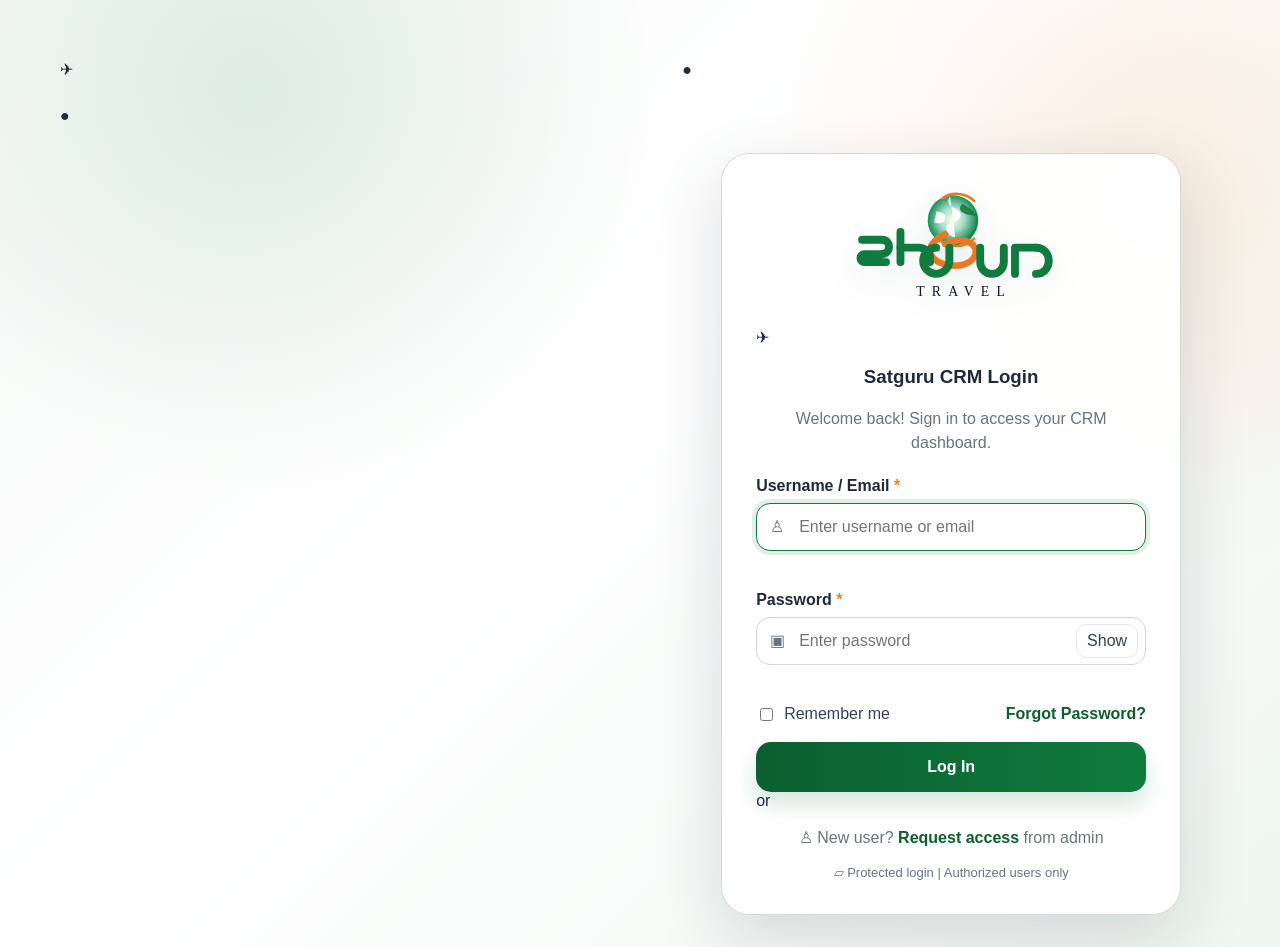
==== commit ffb4d896: "Redesign login page to approved centered UI" ====
--- a/index.html
+++ b/index.html
@@ -6,27 +6,25 @@
   <title>Satguru CRM Login</title>
   <link rel="stylesheet" href="assets/styles.css" />
 </head>
-<body class="auth-page">
+<body class="auth-page auth-v2">
   <main class="auth-shell" aria-label="Satguru CRM secure login">
-    <section class="auth-hero" aria-label="CRM platform highlights">
-      <div class="hero-badge">Protected login · Authorized users only</div>
-      <h1>Manage global travel relationships from one secure CRM platform.</h1>
-      <p>Bring clients, leads, meetings, branch performance, and role-based workflows together in a polished Satguru Travel workspace.</p>
-      <div class="feature-grid" aria-label="CRM feature highlights">
-        <div class="feature-card"><span aria-hidden="true">👥</span><strong>Client & Lead Management</strong><small>Track prospects, accounts, and follow-ups with clarity.</small></div>
-        <div class="feature-card"><span aria-hidden="true">📈</span><strong>Branch Performance Tracking</strong><small>Monitor activity and business performance across teams.</small></div>
-        <div class="feature-card"><span aria-hidden="true">🔐</span><strong>Secure Role-Based Access</strong><small>Enterprise access controls for authorized CRM users.</small></div>
-      </div>
-    </section>
+    <div class="auth-bg-map auth-bg-map-left" aria-hidden="true"></div>
+    <div class="auth-bg-map auth-bg-map-right" aria-hidden="true"></div>
+    <div class="travel-line travel-line-top" aria-hidden="true">✈</div>
+    <div class="travel-pin pin-left" aria-hidden="true">●</div>
+    <div class="travel-pin pin-right" aria-hidden="true">●</div>
+    <div class="cloud cloud-one" aria-hidden="true"></div>
+    <div class="cloud cloud-two" aria-hidden="true"></div>
 
     <section class="auth-panel" aria-live="polite">
       <section class="auth-card" id="loginCard" aria-labelledby="loginTitle">
         <div class="logo-wrap">
-          <img src="assets/satguru-travel-logo.svg" alt="Satguru Travel" class="satguru-logo" width="320" height="112" />
+          <img src="assets/satguru-travel-logo.svg" alt="Satguru Travel" class="satguru-logo" />
         </div>
+        <div class="login-divider"><span aria-hidden="true">✈</span></div>
         <div class="auth-heading">
-          <h2 id="loginTitle">Satguru CRM Login</h2>
-          <p>Welcome back. Sign in to access your CRM dashboard.</p>
+          <h1 id="loginTitle">Satguru CRM Login</h1>
+          <p>Welcome back! Sign in to access your CRM dashboard.</p>
         </div>
 
         <div id="loginStatus" class="status-box" role="status"></div>
@@ -34,7 +32,7 @@
           <div class="form-group">
             <label for="loginEmail">Username / Email <span class="required">*</span></label>
             <div class="input-shell">
-              <span class="field-icon" aria-hidden="true">✉</span>
+              <span class="field-icon" aria-hidden="true">♙</span>
               <input class="input" id="loginEmail" name="email" type="text" inputmode="email" autocomplete="username" placeholder="Enter username or email" required aria-describedby="loginEmailError" />
             </div>
             <p class="field-error" id="loginEmailError"></p>
@@ -43,7 +41,7 @@
           <div class="form-group">
             <label for="loginPassword">Password <span class="required">*</span></label>
             <div class="input-shell">
-              <span class="field-icon" aria-hidden="true">●</span>
+              <span class="field-icon" aria-hidden="true">▣</span>
               <input class="input" id="loginPassword" name="password" type="password" autocomplete="current-password" placeholder="Enter password" required aria-describedby="loginPasswordError" />
               <button class="password-toggle" type="button" id="togglePassword" aria-label="Show password">Show</button>
             </div>
@@ -60,11 +58,14 @@
           </button>
         </form>
 
+        <div class="auth-or"><span>or</span></div>
         <div class="access-note">
+          <span class="access-icon" aria-hidden="true">♙</span>
           <span>New user?</span>
-          <button class="link-btn" type="button" id="requestAccessToggle">Request access from admin</button>
+          <button class="link-btn request-link" type="button" id="requestAccessToggle">Request access</button>
+          <span>from admin</span>
         </div>
-        <p class="security-note">© Satguru Travel. Secure CRM Access.</p>
+        <p class="security-note"><span aria-hidden="true">▱</span> Protected login <span class="dot-sep">|</span> Authorized users only</p>
       </section>
 
       <section class="auth-card hidden" id="forgotCard" aria-labelledby="forgotTitle">
@@ -108,7 +109,6 @@
     const LEGACY_ADMIN = { email: 'admin@satguru.com', password: 'Admin@123' };
     const REMEMBER_KEY = 'satguru_crm_remembered_identifier';
     const $ = (id) => document.getElementById(id);
-
     const cards = { login: $('loginCard'), forgot: $('forgotCard'), access: $('accessCard') };
     const loginForm = $('loginForm');
     const forgotForm = $('forgotForm');
@@ -117,117 +117,20 @@
     const loginPassword = $('loginPassword');
     const rememberMe = $('rememberMe');
     const loginSubmit = $('loginSubmit');
-
-    function showCard(name) {
-      Object.entries(cards).forEach(([key, card]) => card.classList.toggle('hidden', key !== name));
-      clearAllStatuses();
-      const firstInput = cards[name].querySelector('input, textarea, button:not(.back-link)');
-      setTimeout(() => firstInput?.focus(), 80);
-    }
-
-    function setStatus(element, type, message) {
-      element.className = `status-box ${type}`;
-      element.textContent = message;
-    }
-
-    function clearAllStatuses() {
-      document.querySelectorAll('.status-box, .field-error').forEach((el) => { el.className = el.classList.contains('status-box') ? 'status-box' : 'field-error'; el.textContent = ''; });
-      document.querySelectorAll('.invalid').forEach((el) => el.classList.remove('invalid'));
-    }
-
-    function setFieldError(input, message) {
-      input.classList.add('invalid');
-      const error = $(input.id + 'Error');
-      if (error) error.textContent = message;
-    }
-
+    function showCard(name) { Object.entries(cards).forEach(([key, card]) => card.classList.toggle('hidden', key !== name)); clearAllStatuses(); const firstInput = cards[name].querySelector('input, textarea, button:not(.back-link)'); setTimeout(() => firstInput?.focus(), 80); }
+    function setStatus(element, type, message) { element.className = `status-box ${type}`; element.textContent = message; }
+    function clearAllStatuses() { document.querySelectorAll('.status-box, .field-error').forEach((el) => { el.className = el.classList.contains('status-box') ? 'status-box' : 'field-error'; el.textContent = ''; }); document.querySelectorAll('.invalid').forEach((el) => el.classList.remove('invalid')); }
+    function setFieldError(input, message) { input.classList.add('invalid'); const error = $(input.id + 'Error'); if (error) error.textContent = message; }
     function isEmail(value) { return /^[^\s@]+@[^\s@]+\.[^\s@]+$/.test(value); }
     function canBeLoginIdentifier(value) { return value && (!value.includes('@') || isEmail(value)); }
-
-    function setLoading(button, isLoading, loadingText) {
-      button.disabled = isLoading;
-      button.classList.toggle('loading', isLoading);
-      button.querySelector('.btn-label').textContent = isLoading ? loadingText : button.dataset.defaultLabel;
-    }
-
-    function syncRememberedIdentifier() {
-      const identifier = loginEmail.value.trim().toLowerCase();
-      if (rememberMe.checked && identifier) localStorage.setItem(REMEMBER_KEY, identifier);
-      if (!rememberMe.checked) localStorage.removeItem(REMEMBER_KEY);
-    }
-
-    function bootRememberedLogin() {
-      const remembered = localStorage.getItem(REMEMBER_KEY);
-      if (remembered) { loginEmail.value = remembered; rememberMe.checked = true; }
-    }
-
-    function validateLogin() {
-      clearAllStatuses();
-      const identifier = loginEmail.value.trim().toLowerCase();
-      let valid = true;
-      if (!identifier) { setFieldError(loginEmail, 'Username or email is required.'); valid = false; }
-      else if (!canBeLoginIdentifier(identifier)) { setFieldError(loginEmail, 'Enter a valid email address or username.'); valid = false; }
-      if (!loginPassword.value) { setFieldError(loginPassword, 'Password is required.'); valid = false; }
-      return valid;
-    }
-
-    loginForm.addEventListener('submit', (event) => {
-      event.preventDefault();
-      if (loginSubmit.disabled || !validateLogin()) return;
-      setLoading(loginSubmit, true, 'Signing in...');
-      setTimeout(() => {
-        const identifier = loginEmail.value.trim().toLowerCase();
-        const allowedIdentifier = [SUPER_ADMIN.email, LEGACY_ADMIN.email, 'superadmin', 'admin'].includes(identifier);
-        const allowedPassword = [localStorage.getItem('satguruPassword') || SUPER_ADMIN.password, SUPER_ADMIN.password, LEGACY_ADMIN.password].includes(loginPassword.value);
-        if (!allowedIdentifier || !allowedPassword) {
-          setLoading(loginSubmit, false);
-          setStatus($('loginStatus'), 'error', 'Invalid credentials. Check username/password and try again.');
-          return;
-        }
-        syncRememberedIdentifier();
-        setStatus($('loginStatus'), 'success', 'Login successful. Redirecting to dashboard...');
-        window.setTimeout(() => { window.location.href = 'home.html'; }, 500);
-      }, 650);
-    });
-
-    forgotForm.addEventListener('submit', (event) => {
-      event.preventDefault();
-      clearAllStatuses();
-      const email = $('forgotEmail');
-      if (!email.value.trim()) return setFieldError(email, 'Work email is required.');
-      if (!isEmail(email.value.trim())) return setFieldError(email, 'Enter a valid work email.');
-      setLoading($('forgotSubmit'), true, 'Sending...');
-      setTimeout(() => {
-        setLoading($('forgotSubmit'), false);
-        forgotForm.reset();
-        setStatus($('forgotStatus'), 'success', 'If an account exists, password reset instructions will be sent.');
-      }, 600);
-    });
-
-    accessForm.addEventListener('submit', (event) => {
-      event.preventDefault();
-      clearAllStatuses();
-      let valid = true;
-      ['fullName','workEmail','department','roleRequested'].forEach((id) => {
-        const input = $(id);
-        if (!input.value.trim()) { setFieldError(input, 'This field is required.'); valid = false; }
-      });
-      if ($('workEmail').value.trim() && !isEmail($('workEmail').value.trim())) { setFieldError($('workEmail'), 'Enter a valid work email.'); valid = false; }
-      if (!valid) return;
-      setLoading($('accessSubmit'), true, 'Submitting...');
-      setTimeout(() => {
-        setLoading($('accessSubmit'), false);
-        accessForm.reset();
-        setStatus($('accessStatus'), 'success', 'Access request submitted. An administrator will review your request.');
-      }, 700);
-    });
-
-    $('togglePassword').addEventListener('click', () => {
-      const show = loginPassword.type === 'password';
-      loginPassword.type = show ? 'text' : 'password';
-      $('togglePassword').textContent = show ? 'Hide' : 'Show';
-      $('togglePassword').setAttribute('aria-label', show ? 'Hide password' : 'Show password');
-    });
+    function setLoading(button, isLoading, loadingText) { button.disabled = isLoading; button.classList.toggle('loading', isLoading); button.querySelector('.btn-label').textContent = isLoading ? loadingText : button.dataset.defaultLabel; }
+    function syncRememberedIdentifier() { const identifier = loginEmail.value.trim().toLowerCase(); if (rememberMe.checked && identifier) localStorage.setItem(REMEMBER_KEY, identifier); if (!rememberMe.checked) localStorage.removeItem(REMEMBER_KEY); }
+    function bootRememberedLogin() { const remembered = localStorage.getItem(REMEMBER_KEY); if (remembered) { loginEmail.value = remembered; rememberMe.checked = true; } }
+    function validateLogin() { clearAllStatuses(); const identifier = loginEmail.value.trim().toLowerCase(); let valid = true; if (!identifier) { setFieldError(loginEmail, 'Username or email is required.'); valid = false; } else if (!canBeLoginIdentifier(identifier)) { setFieldError(loginEmail, 'Enter a valid email address or username.'); valid = false; } if (!loginPassword.value) { setFieldError(loginPassword, 'Password is required.'); valid = false; } return valid; }
+    loginForm.addEventListener('submit', (event) => { event.preventDefault(); if (loginSubmit.disabled || !validateLogin()) return; setLoading(loginSubmit, true, 'Signing in...'); setTimeout(() => { const identifier = loginEmail.value.trim().toLowerCase(); const allowedIdentifier = [SUPER_ADMIN.email, LEGACY_ADMIN.email, 'superadmin', 'admin'].includes(identifier); const allowedPassword = [localStorage.getItem('satguruPassword') || SUPER_ADMIN.password, SUPER_ADMIN.password, LEGACY_ADMIN.password].includes(loginPassword.value); if (!allowedIdentifier || !allowedPassword) { setLoading(loginSubmit, false); setStatus($('loginStatus'), 'error', 'Invalid credentials. Check username/password and try again.'); return; } syncRememberedIdentifier(); setStatus($('loginStatus'), 'success', 'Login successful. Redirecting to dashboard...'); window.setTimeout(() => { window.location.href = 'home.html'; }, 500); }, 650); });
+    forgotForm.addEventListener('submit', (event) => { event.preventDefault(); clearAllStatuses(); const email = $('forgotEmail'); if (!email.value.trim()) return setFieldError(email, 'Work email is required.'); if (!isEmail(email.value.trim())) return setFieldError(email, 'Enter a valid work email.'); setLoading($('forgotSubmit'), true, 'Sending...'); setTimeout(() => { setLoading($('forgotSubmit'), false); forgotForm.reset(); setStatus($('forgotStatus'), 'success', 'If an account exists, password reset instructions will be sent.'); }, 600); });
+    accessForm.addEventListener('submit', (event) => { event.preventDefault(); clearAllStatuses(); let valid = true; ['fullName','workEmail','department','roleRequested'].forEach((id) => { const input = $(id); if (!input.value.trim()) { setFieldError(input, 'This field is required.'); valid = false; } }); if ($('workEmail').value.trim() && !isEmail($('workEmail').value.trim())) { setFieldError($('workEmail'), 'Enter a valid work email.'); valid = false; } if (!valid) return; setLoading($('accessSubmit'), true, 'Submitting...'); setTimeout(() => { setLoading($('accessSubmit'), false); accessForm.reset(); setStatus($('accessStatus'), 'success', 'Access request submitted. An administrator will review your request.'); }, 700); });
+    $('togglePassword').addEventListener('click', () => { const show = loginPassword.type === 'password'; loginPassword.type = show ? 'text' : 'password'; $('togglePassword').textContent = show ? 'Hide' : 'Show'; $('togglePassword').setAttribute('aria-label', show ? 'Hide password' : 'Show password'); });
     $('forgotToggle').addEventListener('click', () => showCard('forgot'));
     $('requestAccessToggle').addEventListener('click', () => showCard('access'));
     document.querySelectorAll('[data-back-login]').forEach((button) => button.addEventListener('click', () => showCard('login')));
@@ -238,4 +141,4 @@
     loginEmail.focus();
   </script>
 </body>
-</html>
+</html>
--- a/assets/styles.css
+++ b/assets/styles.css
@@ -1,1012 +1,12 @@
-:root {
-  --sidebar-width: 280px;
-  --sidebar-collapsed: 88px;
-
-  --bg: #f7faf8;
-  --surface: #ffffff;
-  --surface-soft: #f8fbf8;
-  --text: #1f2937;
-  --muted: #6b7280;
-  --line: #e5e7eb;
-  --line-strong: #cbd5cf;
-
-  --primary: #0f7b3e;
-  --primary-dark: #0b5f30;
-  --primary-soft: #eaf6ef;
-
-  --success: #15803d;
-  --warning: #f47c20;
-  --danger: #dc2626;
-
-  --navy: #f3f8f4;
-  --navy-2: #eaf6ef;
-
-  --shadow: 0 12px 32px rgba(15,23,42,.08);
-  --radius-xl: 22px;
-  --radius-lg: 18px;
-  --radius-md: 14px;
-  --radius-sm: 12px;
+:root{
+  --sidebar-width:280px;--sidebar-collapsed:88px;--bg:#f7faf8;--surface:#fff;--surface-soft:#f8fbf8;--text:#1f2937;--muted:#6b7280;--line:#e5e7eb;--line-strong:#cbd5cf;--primary:#0f7b3e;--primary-dark:#0b5f30;--primary-soft:#eaf6ef;--success:#15803d;--warning:#f47c20;--danger:#dc2626;--shadow:0 12px 32px rgba(15,23,42,.08);--radius-xl:22px;--radius-lg:18px;--radius-md:14px;--radius-sm:12px
 }
-
-*{box-sizing:border-box}
-html,body{margin:0;padding:0;font-family:Inter,Arial,sans-serif;color:var(--text);background:var(--bg);overflow-x:hidden}
-body{-webkit-text-size-adjust:100%;text-size-adjust:100%}
-a{text-decoration:none;color:inherit}
-button,input,select,textarea{font:inherit}
-
-.app{display:flex;min-height:100vh}
-
-.sidebar{
-  position:fixed;
-  left:0;
-  top:0;
-  bottom:0;
-  width:var(--sidebar-width);
-  background:linear-gradient(180deg,#eff6f1 0%,#f7faf8 100%);
-  color:#1f2937;
-  padding:14px 12px 16px;
-  overflow:hidden;
-  transition:width .2s ease, transform .2s ease;
-  z-index:40;
-}
-.sidebar.collapsed{width:var(--sidebar-collapsed)}
-.sidebar.collapsed .brand-copy,
-.sidebar.collapsed .nav-label,
-.sidebar.collapsed .footer-user-copy,
-.sidebar.collapsed .sidebar-section-title{display:none}
-.sidebar.collapsed .nav-link{justify-content:center}
-.sidebar.collapsed .nav-icon{margin-right:0}
-
-.sidebar-header{
-  min-height:86px;
-  display:flex;
-  align-items:center;
-  padding:8px 6px;
-}
-.brand{
-  display:flex;
-  align-items:center;
-  gap:8px;
-  width:100%;
-}
-.brand-logo{
-  width:152px;
-  max-width:100%;
-  height:42px;
-  object-fit:contain;
-  display:block;
-}
-.brand-logo-fallback{
-  display:none;
-  font-size:26px;
-  line-height:1;
-  font-weight:800;
-  letter-spacing:.01em;
-  color:#0f7b3e;
-}
-.brand-copy h1{font-size:20px;margin:0 0 4px}
-.brand-copy p{
-  margin:0;
-  color:#6b7280;
-  font-size:12px;
-  text-transform:uppercase;
-  letter-spacing:.08em;
-.brand-copy{
-  display:flex;
-  flex-direction:column;
-  align-items:center;
-  justify-content:center;
-  flex:1;
-  text-align:center;
-}
-.brand-copy h1{font-size:20px;margin:4px 0 0;line-height:1.1;color:#1f2937}
-.sidebar-toggle{
-  margin-left:auto;
-  width:38px;
-  height:38px;
-  border-radius:11px;
-  border:1px solid var(--line);
-  background:#f8fbf9;
-  cursor:pointer;
-  color:#1f2937;
-}
-.sidebar.collapsed .sidebar-toggle{margin-left:0}
-.sidebar.collapsed .brand-mark{
-  width:42px;
-  height:42px;
-  border-radius:14px;
-  font-size:22px;
-.sidebar.collapsed .brand-copy{display:none}
-.sidebar.collapsed .sidebar-header{justify-content:center}
-
-.sidebar-modules{
-  margin-top:10px;
-  height:calc(100vh - 124px);
-  overflow:auto;
-  border-right:1px solid #dfe7e2;
-  padding-right:8px;
-  scrollbar-width:thin;
-  scrollbar-color:#9aa7a0 #eef4ef;
-}
-.sidebar-modules::-webkit-scrollbar{width:8px}
-.sidebar-modules::-webkit-scrollbar-thumb{
-  background:#9aa7a0;
-  border-radius:10px;
-}
-.sidebar-modules::-webkit-scrollbar-track{
-  background:#eef4ef;
-}
-.sidebar-section{margin-top:10px}
-.sidebar-section + .sidebar-section{margin-top:4px}
-.sidebar-section-title{
-  font-size:11px;
-  text-transform:uppercase;
-  letter-spacing:.1em;
-  color:#6b7280;
-  margin:0 0 6px 8px;
-}
-
-.nav{display:grid;gap:2px}
-.nav-link{
-  display:flex;
-  align-items:center;
-  gap:10px;
-  padding:8px 10px;
-  border-radius:14px;
-  color:#374151;
-  border:1px solid transparent;
-  position:relative;
-}
-.nav-link:hover{background:#eaf4ee}
-.nav-link.active{
-  background:linear-gradient(90deg,#dff2e7,#eef8f2);
-  border-color:#b1dcbf;
-  color:#0b5f30;
-  box-shadow:0 10px 20px rgba(15,123,62,.14);
-}
-.nav-icon{
-  width:32px;
-  height:32px;
-  border-radius:10px;
-  background:#ffffff;
-  border:1px solid var(--line);
-  display:flex;
-  align-items:center;
-  justify-content:center;
-  flex:0 0 auto;
-}
-.nav-label{
-  font-size:15px;
-  font-weight:600;
-  white-space:nowrap;
-  overflow:hidden;
-  text-overflow:ellipsis;
-}
-
-.tooltip{
-  position:absolute;
-  left:72px;
-  top:50%;
-  transform:translateY(-50%);
-  background:#111827;
-  color:#fff;
-  padding:8px 10px;
-  border-radius:10px;
-  font-size:12px;
-  display:none;
-  white-space:nowrap;
-}
-.sidebar.collapsed .nav-link:hover .tooltip{display:block}
-
-.sidebar-footer{
-  margin-top:10px;
-  padding-top:14px;
-  border-top:1px solid var(--line);
-}
-.footer-user{
-  display:flex;
-  align-items:center;
-  gap:10px;
-  background:#ffffff;
-  padding:12px;
-  border-radius:14px;
-  margin-bottom:12px;
-  border:1px solid var(--line);
-}
-.avatar{
-  width:40px;
-  height:40px;
-  border-radius:50%;
-  background:linear-gradient(135deg,#0f7b3e,#15803d);
-  display:flex;
-  align-items:center;
-  justify-content:center;
-  color:#fff;
-  font-weight:700;
-}
-.footer-user-copy strong{display:block;font-size:14px}
-.footer-user-copy span{font-size:12px;color:#6b7280}
-.logout{
-  width:100%;
-  background:#ef4444;
-  color:#fff;
-  border:none;
-  border-radius:12px;
-  padding:12px;
-  font-weight:700;
-  cursor:pointer;
-}
-
-.main{
-  margin-left:var(--sidebar-width);
-  width:calc(100% - var(--sidebar-width));
-  transition:.2s ease;
-  margin-left:.2s ease,width:.2s ease;
-}
-.main.collapsed{
-  margin-left:var(--sidebar-collapsed);
-  width:calc(100% - var(--sidebar-collapsed));
-}
-
-.topbar{
-  position:sticky;
-  top:0;
-  z-index:30;
-  background:#fff;
-  border-bottom:1px solid var(--line);
-  box-shadow:0 4px 18px rgba(15,23,42,.05);
-  height:76px;
-  padding:0 20px;
-  display:flex;
-  justify-content:space-between;
-  align-items:center;
-  gap:20px;
-}
-.topbar-left{
-  display:flex;
-  align-items:center;
-  gap:14px;
-  min-width:0;
-  flex:0 0 auto;
-}
-.topbar-center{
-  flex:1 1 520px;
-  min-width:280px;
-}
-.icon-btn{
-  width:44px;
-  height:44px;
-  border-radius:14px;
-  border:1px solid var(--line);
-  background:#fff;
-  display:flex;
-  align-items:center;
-  justify-content:center;
-  font-size:16px;
-  line-height:1;
-  cursor:pointer;
-  position:relative;
-}
-.mobile-sidebar-toggle{display:none}
-.topbar-title h2{margin:0;font-size:24px}
-.topbar-title p{margin:4px 0 0;color:var(--muted);font-size:14px}
-
-.topbar-right{
-  display:flex;
-  align-items:center;
-  gap:10px;
-  flex-wrap:nowrap;
-  min-width:0;
-}
-.topbar-right .icon-btn{font-size:14px}
-.search-wrap{
-  position:relative;
-  min-width:220px;
-  max-width:100%;
-  flex:1 1 auto;
-  min-width:420px;
-  max-width:520px;
-  flex:1 1 420px;
-  display:flex;
-  align-items:center;
-  border:1px solid #d1d5db;
-  border-radius:14px;
-  background:#fff;
-  height:46px;
-}
-.search-scope{
-  min-width:145px;
-  height:100%;
-  border:none;
-  border-right:1px solid var(--line);
-  border-radius:14px 0 0 14px;
-  padding:0 12px;
-  background:transparent;
-  color:#334155;
-}
-.search-wrap input{
-  width:100%;
-  height:100%;
-  border:none;
-  padding:0 38px 0 12px;
-  background:transparent;
-}
-.search-wrap .left{display:none}
-.search-wrap .clear-search{
-  position:absolute;
-  right:10px;
-  top:9px;
-  border:none;
-  background:none;
-  font-size:18px;
-  color:var(--muted);
-  cursor:pointer;
-  display:none;
-}
-.search-wrap.has-value .clear-search{display:block}
-.topbar-separator{margin-left:8px}
-.topbar-right .create-btn{margin-left:2px}
-
-.primary-btn,.secondary-btn,.ghost-btn,.danger-btn{
-  min-height:44px;
-  height:46px;
-  border-radius:14px;
-  padding:0 16px;
-  border:none;
-  cursor:pointer;
-  font-weight:700;
-}
-.primary-btn{
-  background:linear-gradient(90deg,var(--primary-dark),var(--primary));
-  color:#fff;
-}
-.top-create-btn{
-  background:linear-gradient(90deg,#f47c20,#fb923c);
-}
-.secondary-btn{background:#e2e8f0;color:var(--text)}
-.ghost-btn{background:#fff;border:1px solid var(--line);color:var(--text)}
-.danger-btn{background:#fee2e2;color:var(--danger)}
-
-.dropdown-panel{
-  position:absolute;
-  right:0;
-  top:54px;
-  width:320px;
-  background:#fff;
-  border:1px solid var(--line);
-  border-radius:18px;
-  box-shadow:var(--shadow);
-  display:none;
-  overflow:hidden;
-}
-.dropdown-panel.open{display:block}
-.panel-header{
-  display:flex;
-  justify-content:space-between;
-  align-items:center;
-  padding:14px 16px;
-  border-bottom:1px solid var(--line);
-}
-.panel-body{padding:14px 16px;max-height:360px;overflow:auto}
-
-.badge-count{
-  position:absolute;
-  top:-4px;
-  right:-4px;
-  min-width:20px;
-  height:20px;
-  border-radius:999px;
-  background:#ea001e;
-  color:#fff;
-  font-size:11px;
-  font-weight:700;
-  display:flex;
-  align-items:center;
-  justify-content:center;
-  padding:0 5px;
-}
-.notification-item{
-  padding:12px;
-  border:1px solid var(--line);
-  border-radius:14px;
-  margin-bottom:10px;
-  background:#fff;
-  display:flex;
-  gap:10px;
-}
-.notification-item.unread{background:#f0f8ff}
-.notification-meta{font-size:11px;color:var(--muted);margin-top:4px}
-.notification-item.error{border-color:#fecaca}
-.notification-item.warning{border-color:#fde68a}
-.notification-item.success{border-color:#bbf7d0}
-
-.profile-trigger{
-  display:flex;
-  align-items:center;
-  justify-content:flex-start;
-  gap:10px;
-  border:1px solid var(--line);
-  border-radius:16px;
-  padding:8px 10px;
-  background:#fff;
-  cursor:pointer;
-  min-width:170px;
-}
-
-.profile-copy{
-  min-width:0;
-  overflow:hidden;
-  border-radius:18px;
-  padding:8px 12px;
-  background:#fff;
-  cursor:pointer;
-  width:auto;
-  min-width:58px;
-  max-width:180px;
-  overflow:hidden;
-  transition:all .2s ease;
-}
-
-.profile-copy{
-  width:auto;
-  opacity:1;
-  white-space:nowrap;
-}
-.profile-arrow{color:var(--muted);font-size:12px}
-
-.profile-copy strong{
-  display:block;
-  font-size:14px;
-}
-
-.profile-copy span{
-  font-size:12px;
-  color:var(--muted);
-}
-.profile-trigger .caret{color:var(--muted);font-size:12px}
-.create-menu{
-  width:240px;
-}
-.page{padding:24px}
-.info-banner{
-  background:#eaf6ef;
-  border:1px solid #b7e4c7;
-  padding:14px 16px;
-  border-radius:16px;
-  color:#0f5132;
-  margin-bottom:20px;
-}
-
-.kpi-grid{
-  display:grid;
-  grid-template-columns:repeat(4,minmax(0,1fr));
-  gap:18px;
-  margin-bottom:24px;
-}
-.card{
-  background:var(--surface);
-  border:1px solid #edf2f7;
-  border-radius:18px;
-  box-shadow:var(--shadow);
-  padding:20px;
-}
-.kpi-value{font-size:clamp(1.25rem,2vw + .6rem,1.9rem);font-weight:800;margin:8px 0;word-break:break-word}
-.kpi-label{font-size:13px;color:var(--muted)}
-.kpi-foot{font-size:12px;color:#475569}
-
-.grid-2-1{display:grid;grid-template-columns:2fr 1fr;gap:20px}
-.list{display:grid;gap:12px}
-.list-item{
-  background:var(--surface-soft);
-  border:1px solid var(--line);
-  border-radius:14px;
-  padding:14px;
-}
-.quick-link{
-  display:block;
-  padding:16px;
-  border:1px solid #cfe7d5;
-  background:linear-gradient(135deg,#eef8f1,#ffffff);
-  color:#0f5132;
-  border-radius:16px;
-  font-weight:700;
-}
-
-.module-head{
-  display:flex;
-  justify-content:space-between;
-  align-items:flex-start;
-  gap:16px;
-  margin-bottom:20px;
-  flex-wrap:wrap;
-}
-.module-head h3{margin:0 0 6px;font-size:22px}
-.module-head p{margin:0;color:var(--muted)}
-.module-actions{display:flex;align-items:center;gap:12px;flex-wrap:wrap}
-
-.data-layout{display:grid;grid-template-columns:360px 1fr;gap:20px}
-.form-section .section-title,.table-section .section-title{font-size:19px;font-weight:800;margin:0 0 6px}
-.section-subtitle{font-size:14px;color:var(--muted);margin:0 0 18px}
-.form-group{margin-bottom:14px}
-.form-group label{display:block;font-size:13px;font-weight:700;margin-bottom:8px}
-.required{color:#ea001e}
-.input,.select,textarea{
-  width:100%;
-  border:1px solid var(--line-strong);
-  border-radius:12px;
-  background:#fff;
-  padding:12px 14px;
-  outline:none;
-}
-.input:focus,.select:focus,textarea:focus{
-  border-color:var(--primary);
-  box-shadow:0 0 0 4px rgba(15,123,62,.12);
-}
-textarea{min-height:90px;resize:vertical}
-
-.form-actions{display:flex;gap:10px;flex-wrap:wrap;margin-top:6px}
-.toolbar{
-  display:flex;
-  justify-content:space-between;
-  align-items:center;
-  gap:12px;
-  flex-wrap:wrap;
-  margin-bottom:14px;
-}
-.toolbar-left{display:flex;align-items:center;gap:12px;flex-wrap:wrap}
-.rows-control{display:flex;align-items:center;gap:8px;font-size:13px;color:var(--muted)}
-.rows-control select{
-  height:38px;
-  border-radius:10px;
-  border:1px solid var(--line);
-  padding:0 10px;
-  background:#fff;
-}
-
-.table-wrap{overflow:auto;border-radius:16px;border:1px solid var(--line)}
-table{width:100%;border-collapse:collapse;background:#fff;min-width:900px}
-th,td{
-  padding:14px 12px;
-  border-bottom:1px solid #f1f5f9;
-  text-align:left;
-  font-size:14px;
-  vertical-align:top;
-}
-th{
-  background:#f8fafc;
-  color:#334155;
-  font-size:12px;
-  letter-spacing:.06em;
-  text-transform:uppercase;
-  position:sticky;
-  top:0;
-  z-index:1;
-}
-tr:hover td{background:#fbfdff}
-
-.record-link{color:var(--primary-dark);font-weight:700;cursor:pointer}
-.badge{
-  display:inline-flex;
-  align-items:center;
-  justify-content:center;
-  padding:6px 10px;
-  border-radius:999px;
-  font-size:12px;
-  font-weight:700;
-}
-.badge-blue{background:#dff3e5;color:#0f5132}
-.badge-green{background:#dcfce7;color:#15803d}
-.badge-amber{background:#fff0dc;color:#c56a13}
-.badge-red{background:#fee2e2;color:#dc2626}
-.badge-violet{background:#ede9fe;color:#6d28d9}
-.badge-slate{background:#f1f5f9;color:#475569}
-
-.table-actions{display:flex;gap:8px;flex-wrap:wrap}
-.mini-btn{
-  border:none;
-  border-radius:10px;
-  padding:8px 10px;
-  cursor:pointer;
-  font-weight:700;
-  font-size:12px;
-}
-.mini-edit{background:#dff3e5;color:#0f5132}
-.mini-read{background:#f1f5f9;color:#334155}
-.mini-delete{background:#fee2e2;color:#dc2626}
-
-.footer-bar{
-  position:sticky;
-  bottom:0;
-  background:#fff;
-  border:1px solid var(--line);
-  border-top:none;
-  border-radius:0 0 16px 16px;
-  padding:12px 14px;
-  display:flex;
-  justify-content:space-between;
-  align-items:center;
-  gap:12px;
-  flex-wrap:wrap;
-}
-.selected-records{font-size:13px;color:#475569}
-.pagination{display:flex;align-items:center;gap:8px;flex-wrap:wrap}
-.page-btn,.page-input{
-  height:36px;
-  min-width:36px;
-  border-radius:10px;
-  border:1px solid var(--line);
-  background:#fff;
-  display:flex;
-  align-items:center;
-  justify-content:center;
-  padding:0 10px;
-}
-.page-btn.active{background:var(--primary);color:#fff;border-color:var(--primary)}
-.page-btn[disabled]{opacity:.45;cursor:not-allowed}
-.page-input{width:56px;text-align:center}
-
-.recent-searches{
-  position:absolute;
-  top:52px;
-  left:0;
-  width:100%;
-  background:#fff;
-  border:1px solid var(--line);
-  border-radius:16px;
-  box-shadow:var(--shadow);
-  display:none;
-  z-index:20;
-}
-.recent-searches.open{display:block}
-.recent-search-item{
-  padding:12px 14px;
-  border-bottom:1px solid #f1f5f9;
-  cursor:pointer;
-}
-.recent-search-item:last-child{border-bottom:none}
-.recent-search-item.active,.recent-search-item:hover{background:#f8fafc}
-.empty-state{padding:24px;text-align:center;color:var(--muted)}
-
-.drawer{
-  position:fixed;
-  top:0;
-  right:-720px;
-  width:680px;
-  max-width:100%;
-  height:100vh;
-  background:#fff;
-  box-shadow:-20px 0 40px rgba(15,23,42,.12);
-  z-index:60;
-  transition:right .25s ease;
-  display:flex;
-  flex-direction:column;
-}
-.drawer.open{right:0}
-.drawer-header{
-  position:sticky;
-  top:0;
-  background:#fff;
-  padding:18px 20px;
-  border-bottom:1px solid var(--line);
-  display:flex;
-  justify-content:space-between;
-  align-items:flex-start;
-  gap:12px;
-}
-.drawer-title h3{margin:0 0 4px;font-size:22px}
-.drawer-title p{margin:0;color:var(--muted);font-size:14px}
-.drawer-body{padding:20px;overflow:auto}
-.drawer-section{margin-bottom:24px}
-.drawer-grid{display:grid;grid-template-columns:170px 1fr;gap:10px 16px}
-.drawer-grid .label{font-weight:700;color:#334155}
-.drawer-grid .value{color:#0f172a}
-.drawer-footer{
-  padding:16px 20px;
-  border-top:1px solid var(--line);
-  display:flex;
-  justify-content:flex-end;
-  gap:10px;
-}
-.overlay{
-  position:fixed;
-  inset:0;
-  background:rgba(15,23,42,.35);
-  z-index:55;
-  display:none;
-}
-.overlay.open{display:block}
-
-.export-step{display:grid;gap:10px}
-.option-btn{
-  width:100%;
-  padding:12px 14px;
-  border:1px solid var(--line);
-  border-radius:12px;
-  background:#fff;
-  text-align:left;
-  cursor:pointer;
-}
-.option-btn:hover{background:#f8fafc}
-.option-btn[disabled]{opacity:.5;cursor:not-allowed}
-
-.status-note{font-size:12px;color:var(--muted)}
-
-@media (max-width:1200px){
-  .topbar{padding:0 16px}
-  .topbar-title h2{font-size:22px}
-  .topbar-title p{font-size:13px}
-  .topbar-right{gap:8px}
-  .search-wrap{min-width:340px;max-width:380px;flex:1 1 340px}
-  .search-scope{min-width:128px}
-  .primary-btn,.secondary-btn,.ghost-btn,.danger-btn{height:42px}
-  .icon-btn{width:40px;height:40px;border-radius:12px}
-  .kpi-grid{grid-template-columns:repeat(2,minmax(0,1fr))}
-  .grid-2-1,.data-layout{grid-template-columns:1fr}
-}
-@media (max-width:1024px){
-  :root{--sidebar-width:240px}
-  .topbar{flex-wrap:wrap}
-  .topbar-left,.topbar-right{width:100%}
-  .search-wrap{max-width:none;min-width:280px}
-  .profile-copy,.profile-trigger .caret{display:none}
-  .profile-trigger{padding:8px}
-}
-@media (max-width:860px){
-  .sidebar{position:fixed;transform:translateX(-100%)}
-  .sidebar.mobile-open{transform:translateX(0)}
-  .main,.main.collapsed{margin-left:0;width:100%}
-  .search-wrap{min-width:100%}
-  .topbar{align-items:flex-start;flex-direction:column}
-  .topbar-center{width:100%;min-width:0}
-  .topbar-right{width:100%;flex-wrap:wrap}
-  .top-create-btn{margin-left:auto}
-  .mobile-sidebar-toggle{display:flex}
-  .profile-trigger{min-width:150px}
-  .topbar-right{width:100%}
-  .mobile-sidebar-toggle{display:flex}
-  .sidebar-modules{
-    height:calc(100vh - 134px);
-  }
-  .main,.main.collapsed{
-    margin-left:0;
-    width:100%;
-  }
-  .topbar{
-    align-items:flex-start;
-    flex-direction:column;
-    gap:10px;
-  }
-  .topbar-left,.topbar-right{width:100%}
-  .topbar-right{
-    flex-wrap:wrap;
-    justify-content:flex-start;
-  }
-  .search-wrap{
-    min-width:100%;
-    flex:1 1 100%;
-  }
-  .search-scope{min-width:120px}
-  .module-actions{width:100%}
-  .module-actions .search-wrap,.module-actions .primary-btn{width:100%}
-  .primary-btn{width:100%}
-  .profile-trigger{min-width:58px}
-  .dropdown-panel{
-    width:min(92vw,340px);
-    right:0;
-  }
-}
-@media (max-width:640px){
-  .sidebar{padding:10px}
-  .brand-copy h1{font-size:18px}
-  .brand-logo{width:132px;height:36px}
-  .topbar{padding:12px}
-  .page{padding:16px}
-  .card,.kpi-card,.data-card{border-radius:14px}
-  .kpi-grid{grid-template-columns:1fr}
-  .toolbar,.footer-bar{align-items:flex-start}
-  .selected-records{width:100%}
-  .table-wrap{overflow:visible;border:none;background:transparent}
-  table{min-width:100%;border-collapse:separate;border-spacing:0 10px;background:transparent}
-  thead{display:none}
-  tbody,tr,td{display:block;width:100%}
-  tr{background:#fff;border:1px solid var(--line);border-radius:14px;box-shadow:var(--shadow);padding:10px 12px}
-  td{border-bottom:1px dashed #e5e7eb;padding:9px 0;text-align:right;position:relative}
-  td:last-child{border-bottom:none;padding-bottom:2px}
-  td::before{content:attr(data-label);float:left;color:var(--muted);font-weight:600;text-transform:none}
-  .table-actions{justify-content:flex-end}
-  .drawer-grid{grid-template-columns:1fr}
-  .panel-body{max-height:58vh}
-}
-@media (max-width:420px){
-  .brand{gap:8px}
-  .sidebar-toggle{width:34px;height:34px}
-  .topbar-title h2{font-size:20px}
-  .topbar-title p{font-size:12px}
-  .icon-btn{width:38px;height:38px}
-  .primary-btn,.secondary-btn,.ghost-btn,.danger-btn{
-    height:40px;
-    border-radius:12px;
-    padding:0 12px;
-  }
-}
-
-/* Premium Satguru CRM authentication experience */
-.auth-page {
-  min-height: 100vh;
-  margin: 0;
-  color: #172033;
-  background:
-    radial-gradient(circle at 12% 18%, rgba(15, 123, 62, .18), transparent 28%),
-    radial-gradient(circle at 88% 12%, rgba(233, 120, 36, .16), transparent 26%),
-    linear-gradient(135deg, #f7fbf8 0%, #edf7f1 45%, #fff7ef 100%);
-}
-.auth-page::before {
-  content: "";
-  position: fixed;
-  inset: 0;
-  pointer-events: none;
-  background-image: linear-gradient(rgba(15, 123, 62, .045) 1px, transparent 1px), linear-gradient(90deg, rgba(15, 123, 62, .045) 1px, transparent 1px);
-  background-size: 54px 54px;
-  mask-image: linear-gradient(120deg, rgba(0,0,0,.8), transparent 76%);
-}
-.auth-page .auth-shell {
-  position: relative;
-  z-index: 1;
-  width: min(1180px, calc(100% - 32px));
-  min-height: 100vh;
-  margin: 0 auto;
-  display: grid;
-  grid-template-columns: 1.02fr minmax(410px, .78fr);
-  align-items: center;
-  gap: 34px;
-  padding: 42px 0;
-}
-.auth-page .auth-hero {
-  padding: 38px;
-  border: 1px solid rgba(255,255,255,.58);
-  border-radius: 34px;
-  background: linear-gradient(145deg, rgba(8, 68, 41, .95), rgba(15, 123, 62, .88));
-  color: #fff;
-  box-shadow: 0 30px 80px rgba(11, 95, 48, .28);
-  overflow: hidden;
-  position: relative;
-}
-.auth-page .auth-hero::after {
-  content: "";
-  position: absolute;
-  width: 320px;
-  height: 320px;
-  right: -95px;
-  top: -75px;
-  border-radius: 50%;
-  border: 42px solid rgba(233, 120, 36, .22);
-}
-.auth-page .hero-badge {
-  width: fit-content;
-  border: 1px solid rgba(255,255,255,.28);
-  border-radius: 999px;
-  padding: 9px 14px;
-  background: rgba(255,255,255,.12);
-  font-weight: 800;
-  font-size: 12px;
-  letter-spacing: .04em;
-  text-transform: uppercase;
-}
-.auth-page .auth-hero h1 {
-  max-width: 720px;
-  margin: 26px 0 14px;
-  font-size: clamp(34px, 5vw, 62px);
-  line-height: .98;
-  letter-spacing: -.05em;
-}
-.auth-page .auth-hero p {
-  max-width: 640px;
-  color: rgba(255,255,255,.82);
-  font-size: 18px;
-  line-height: 1.65;
-}
-.auth-page .feature-grid { display: grid; gap: 14px; margin-top: 36px; }
-.auth-page .feature-card {
-  display: grid;
-  grid-template-columns: 44px 1fr;
-  gap: 4px 12px;
-  align-items: center;
-  padding: 16px;
-  border: 1px solid rgba(255,255,255,.18);
-  border-radius: 20px;
-  background: rgba(255,255,255,.10);
-  backdrop-filter: blur(10px);
-}
-.auth-page .feature-card span { grid-row: span 2; display:grid; place-items:center; width:44px; height:44px; border-radius:14px; background: rgba(255,255,255,.16); }
-.auth-page .feature-card strong { font-size: 15px; }
-.auth-page .feature-card small { color: rgba(255,255,255,.72); line-height:1.45; }
-.auth-page .auth-panel { width: 100%; }
-.auth-page .auth-card {
-  border: 1px solid rgba(255,255,255,.72);
-  border-radius: 30px;
-  padding: 30px;
-  background: rgba(255,255,255,.90);
-  box-shadow: 0 28px 70px rgba(15, 23, 42, .16);
-  backdrop-filter: blur(18px);
-  transition: transform .24s ease, box-shadow .24s ease;
-}
-.auth-page .auth-card:hover { transform: translateY(-2px); box-shadow: 0 34px 86px rgba(15, 23, 42, .18); }
-.auth-page .logo-wrap { display:flex; justify-content:center; margin-bottom: 20px; }
-.auth-page .satguru-logo { width: min(320px, 88%); height: auto; object-fit: contain; filter: drop-shadow(0 12px 18px rgba(15, 123, 62, .10)); }
-.auth-page .auth-heading { text-align: center; margin-bottom: 22px; }
-.auth-page .auth-card h2 { margin: 0 0 8px; color: #0b5f30; font-size: 30px; letter-spacing: -.03em; }
-.auth-page .auth-heading p, .auth-page .auth-copy, .auth-page .security-note, .auth-page .access-note { color: #667085; line-height: 1.55; }
-.auth-page .form-group { margin-bottom: 16px; }
-.auth-page .form-group label { display:block; margin: 0 0 8px; color:#253044; font-weight: 800; font-size: 14px; }
-.auth-page .required { color: #e97824; }
-.auth-page .input-shell { position: relative; display:flex; align-items:center; }
-.auth-page .field-icon { position:absolute; left: 15px; color:#0f7b3e; font-weight: 900; z-index:1; }
-.auth-page .input {
-  width: 100%;
-  min-height: 50px;
-  border: 1px solid #d7e3dc;
-  border-radius: 15px;
-  background: #fbfefc;
-  color: #172033;
-  padding: 13px 15px;
-  outline: none;
-  transition: border-color .18s ease, box-shadow .18s ease, background .18s ease;
-}
-.auth-page .input-shell .input { padding-left: 44px; padding-right: 72px; }
-.auth-page .input:focus { border-color: #0f7b3e; background:#fff; box-shadow: 0 0 0 4px rgba(15,123,62,.12); }
-.auth-page .input.invalid { border-color: #dc2626; box-shadow: 0 0 0 4px rgba(220,38,38,.10); }
-.auth-page .textarea { resize: vertical; min-height: 92px; }
-.auth-page .password-toggle, .auth-page .link-btn, .auth-page .back-link { border: 0; background: transparent; color:#0f7b3e; font-weight: 800; cursor:pointer; }
-.auth-page .password-toggle { position:absolute; right:12px; padding: 6px 8px; border-radius: 10px; }
-.auth-page .password-toggle:hover, .auth-page .link-btn:hover, .auth-page .back-link:hover { color:#e97824; }
-.auth-page .password-toggle:focus-visible, .auth-page .link-btn:focus-visible, .auth-page .back-link:focus-visible, .auth-page .primary-btn:focus-visible { outline: 3px solid rgba(233,120,36,.34); outline-offset: 3px; }
-.auth-page .field-error { min-height: 18px; margin: 6px 0 0; color:#b42318; font-size: 12px; font-weight: 700; }
-.auth-page .row-between { display:flex; align-items:center; justify-content:space-between; gap:12px; margin: 2px 0 18px; flex-wrap:wrap; }
-.auth-page .remember-wrap { display:flex; align-items:center; gap:9px; font-size: 14px; color:#344054; cursor:pointer; }
-.auth-page .remember-wrap input { width: 18px; height:18px; accent-color:#0f7b3e; }
-.auth-page .primary-btn.auth-submit {
-  width:100%;
-  min-height: 52px;
-  border: 0;
-  border-radius: 16px;
-  color:#fff;
-  background: linear-gradient(135deg, #0b5f30, #0f7b3e);
-  box-shadow: 0 16px 32px rgba(15,123,62,.24);
-  display:flex;
-  align-items:center;
-  justify-content:center;
-  gap:10px;
-  font-weight: 900;
-  cursor:pointer;
-  transition: transform .18s ease, box-shadow .18s ease, filter .18s ease;
-}
-.auth-page .primary-btn.auth-submit:hover { transform: translateY(-1px); box-shadow: 0 20px 40px rgba(233,120,36,.20), 0 16px 32px rgba(15,123,62,.24); filter:saturate(1.08); }
-.auth-page .primary-btn.auth-submit:active { transform: translateY(0); }
-.auth-page .primary-btn.auth-submit:disabled { opacity:.72; cursor:not-allowed; transform:none; }
-.auth-page .btn-spinner { display:none; width:17px; height:17px; border-radius:50%; border:2px solid rgba(255,255,255,.42); border-top-color:#fff; animation: spin .8s linear infinite; }
-.auth-page .loading .btn-spinner { display:block; }
-@keyframes spin { to { transform: rotate(360deg); } }
-.auth-page .status-box { display:none; margin: 0 0 16px; padding: 12px 14px; border-radius: 14px; font-size: 13px; font-weight: 750; line-height:1.45; }
-.auth-page .status-box.error { display:block; background:#fff1f0; border:1px solid #fecaca; color:#b42318; }
-.auth-page .status-box.success { display:block; background:#ecfdf3; border:1px solid #bbf7d0; color:#067647; }
-.auth-page .access-note { display:flex; justify-content:center; align-items:center; gap: 6px; flex-wrap:wrap; margin-top:18px; font-size:14px; }
-.auth-page .security-note { margin: 18px 0 0; text-align:center; font-size:12px; }
-.auth-page .hidden { display:none !important; }
-.auth-page .back-link { margin-bottom: 18px; padding: 0; }
-.auth-page .two-col { display:grid; grid-template-columns: 1fr 1fr; gap: 14px; }
-@media (max-width: 980px) {
-  .auth-page .auth-shell { grid-template-columns: 1fr; width: min(620px, calc(100% - 28px)); gap: 18px; }
-  .auth-page .auth-hero { padding: 26px; }
-  .auth-page .auth-hero h1 { font-size: 36px; }
-}
-@media (max-width: 620px) {
-  .auth-page .auth-shell { width: min(100% - 20px, 520px); padding: 18px 0; }
-  .auth-page .auth-hero { display:none; }
-  .auth-page .auth-card { padding: 22px 16px; border-radius: 24px; }
-  .auth-page .satguru-logo { width: min(280px, 92%); }
-  .auth-page .auth-card h2 { font-size: 25px; }
-  .auth-page .two-col { grid-template-columns: 1fr; gap: 0; }
-}
-@media (prefers-reduced-motion: reduce) {
-  *, *::before, *::after { animation-duration: .01ms !important; animation-iteration-count: 1 !important; scroll-behavior: auto !important; transition-duration: .01ms !important; }
-}
+*{box-sizing:border-box}html,body{margin:0;padding:0;font-family:Inter,Arial,sans-serif;color:var(--text);background:var(--bg);overflow-x:hidden}body{-webkit-text-size-adjust:100%;text-size-adjust:100%}a{text-decoration:none;color:inherit}button,input,select,textarea{font:inherit}
+.auth-page{min-height:100vh;background:radial-gradient(circle at 20% 10%,rgba(15,123,62,.12),transparent 30%),radial-gradient(circle at 90% 20%,rgba(244,124,32,.12),transparent 28%),linear-gradient(135deg,#f7faf8 0%,#fff 46%,#eef7f1 100%);display:flex;align-items:center;justify-content:center;padding:32px}
+.auth-shell{width:min(1160px,100%);display:grid;grid-template-columns:1.05fr .95fr;gap:28px;align-items:center}
+.auth-hero{padding:42px}.hero-badge{display:inline-flex;align-items:center;border:1px solid #bfe4cc;background:#fff;color:var(--primary-dark);border-radius:999px;padding:9px 14px;font-weight:700;font-size:13px;margin-bottom:24px}.auth-hero h1{font-size:48px;line-height:1.05;margin:0 0 20px;letter-spacing:-.04em;color:#142033}.auth-hero p{font-size:18px;line-height:1.7;color:#425466;margin:0 0 28px}.feature-grid{display:grid;gap:14px}.feature-card{display:grid;grid-template-columns:42px 1fr;column-gap:12px;align-items:start;background:rgba(255,255,255,.78);border:1px solid rgba(203,213,207,.8);border-radius:18px;padding:16px;box-shadow:0 10px 24px rgba(15,23,42,.05)}.feature-card span{width:42px;height:42px;border-radius:14px;background:var(--primary-soft);display:flex;align-items:center;justify-content:center}.feature-card strong{font-size:16px}.feature-card small{grid-column:2;color:var(--muted);font-size:14px;margin-top:4px}
+.auth-panel{display:flex;justify-content:center}.auth-card{width:min(460px,100%);background:rgba(255,255,255,.94);border:1px solid rgba(203,213,207,.85);border-radius:28px;box-shadow:0 24px 70px rgba(15,23,42,.14);padding:34px;backdrop-filter:blur(12px)}.hidden{display:none!important}.logo-wrap{text-align:center;margin-bottom:18px}.satguru-logo{width:210px;max-width:78%;height:auto;object-fit:contain;filter:drop-shadow(0 10px 18px rgba(15,23,42,.08))}.auth-heading{text-align:center;margin-bottom:22px}.auth-heading h2,.auth-card h2{margin:0 0 8px;font-size:30px;letter-spacing:-.03em;color:#142033}.auth-heading p,.auth-copy{margin:0;color:var(--muted);line-height:1.5}.form-group{margin-bottom:16px}.form-group label{display:block;font-weight:700;margin-bottom:8px}.required{color:var(--warning)}.input-shell{position:relative;display:flex;align-items:center}.field-icon{position:absolute;left:14px;color:#6b7280}.input{width:100%;min-height:48px;border:1px solid #d1d5db;border-radius:14px;background:#fff;padding:0 14px;color:var(--text);outline:none;transition:border .15s,box-shadow .15s}.input-shell .input{padding-left:42px;padding-right:74px}.textarea{padding-top:12px;resize:vertical}.input:focus{border-color:var(--primary);box-shadow:0 0 0 4px rgba(15,123,62,.12)}.input.invalid{border-color:var(--danger);box-shadow:0 0 0 4px rgba(220,38,38,.1)}.password-toggle{position:absolute;right:8px;height:34px;border:1px solid var(--line);background:#fff;border-radius:10px;padding:0 10px;cursor:pointer;color:#374151}.field-error{min-height:18px;margin:6px 0 0;color:var(--danger);font-size:13px}.row-between{display:flex;align-items:center;justify-content:space-between;gap:12px;margin:2px 0 18px}.remember-wrap{display:flex;align-items:center;gap:8px;color:#374151}.link-btn,.back-link{border:none;background:none;color:var(--primary-dark);font-weight:700;cursor:pointer;padding:0}.back-link{margin-bottom:18px}.primary-btn{width:100%;height:50px;border:none;border-radius:15px;background:linear-gradient(90deg,var(--primary-dark),var(--primary));color:#fff;font-weight:800;cursor:pointer;box-shadow:0 12px 22px rgba(15,123,62,.18);transition:transform .15s,box-shadow .15s,background .15s}.primary-btn:hover{background:linear-gradient(90deg,var(--primary),#f47c20);box-shadow:0 16px 28px rgba(244,124,32,.18)}.primary-btn:active{transform:translateY(1px)}.primary-btn:disabled{opacity:.72;cursor:not-allowed}.btn-spinner{display:none;width:16px;height:16px;border:2px solid rgba(255,255,255,.5);border-top-color:#fff;border-radius:999px;margin-right:8px;vertical-align:-3px;animation:spin .8s linear infinite}.loading .btn-spinner{display:inline-block}@keyframes spin{to{transform:rotate(360deg)}}.status-box{display:none;margin:0 0 14px;padding:12px 14px;border-radius:14px;font-size:14px}.status-box.error,.status-box.success{display:block}.status-box.error{background:#fef2f2;color:#991b1b;border:1px solid #fecaca}.status-box.success{background:#ecfdf5;color:#065f46;border:1px solid #bbf7d0}.access-note{text-align:center;margin-top:18px;color:var(--muted)}.security-note{text-align:center;margin:18px 0 0;color:var(--muted);font-size:13px}.two-col{display:grid;grid-template-columns:1fr 1fr;gap:12px}
+@media(max-width:900px){.auth-page{padding:18px}.auth-shell{grid-template-columns:1fr}.auth-hero{padding:12px;text-align:center}.auth-hero h1{font-size:34px}.auth-card{padding:26px}.two-col{grid-template-columns:1fr}}
+.app{display:flex;min-height:100vh}.sidebar{position:fixed;left:0;top:0;bottom:0;width:var(--sidebar-width);background:linear-gradient(180deg,#eff6f1 0%,#f7faf8 100%);color:#1f2937;padding:14px 12px 16px;overflow:hidden;transition:width .2s ease,transform .2s ease;z-index:40}.sidebar.collapsed{width:var(--sidebar-collapsed)}.sidebar.collapsed .brand-copy,.sidebar.collapsed .nav-label,.sidebar.collapsed .footer-user-copy,.sidebar.collapsed .sidebar-section-title{display:none}.sidebar.collapsed .nav-link{justify-content:center}.sidebar-header{min-height:86px;display:flex;align-items:center;padding:8px 6px}.brand{display:flex;align-items:center;gap:8px;width:100%}.brand-logo{width:152px;max-width:100%;height:42px;object-fit:contain;display:block}.brand-copy h1{font-size:20px;margin:0;color:#1f2937}.brand-copy p{margin:2px 0 0;color:#6b7280;font-size:12px;text-transform:uppercase;letter-spacing:.08em}.sidebar-toggle{margin-left:auto;width:38px;height:38px;border-radius:11px;border:1px solid var(--line);background:#f8fbf9;cursor:pointer}.sidebar-modules{margin-top:10px;height:calc(100vh - 124px);overflow:auto;padding-right:8px}.sidebar-section-title{font-size:11px;text-transform:uppercase;letter-spacing:.1em;color:#6b7280;margin:0 0 6px 8px}.nav{display:grid;gap:2px}.nav-link{display:flex;align-items:center;gap:10px;padding:8px 10px;border-radius:14px;color:#374151;border:1px solid transparent;position:relative}.nav-link:hover{background:#eaf4ee}.nav-link.active{background:linear-gradient(90deg,#dff2e7,#eef8f2);border-color:#b1dcbf;color:#0b5f30;box-shadow:0 10px 20px rgba(15,123,62,.14)}.nav-icon{width:32px;height:32px;border-radius:10px;background:#fff;border:1px solid var(--line);display:flex;align-items:center;justify-content:center;flex:0 0 auto}.nav-label{font-size:15px;font-weight:600;white-space:nowrap;overflow:hidden;text-overflow:ellipsis}.tooltip{position:absolute;left:72px;top:50%;transform:translateY(-50%);background:#111827;color:#fff;padding:8px 10px;border-radius:10px;font-size:12px;display:none;white-space:nowrap}.sidebar.collapsed .nav-link:hover .tooltip{display:block}.sidebar-footer{margin-top:10px;padding-top:14px;border-top:1px solid var(--line)}.footer-user{display:flex;align-items:center;gap:10px;background:#fff;padding:12px;border-radius:14px;margin-bottom:12px;border:1px solid var(--line)}.avatar{width:40px;height:40px;border-radius:50%;background:linear-gradient(135deg,#0f7b3e,#15803d);display:flex;align-items:center;justify-content:center;color:#fff;font-weight:700}.footer-user-copy strong{display:block;font-size:14px}.footer-user-copy span{font-size:12px;color:#6b7280}.logout{width:100%;background:#ef4444;color:#fff;border:none;border-radius:12px;padding:12px;font-weight:700;cursor:pointer}.main{margin-left:var(--sidebar-width);width:calc(100% - var(--sidebar-width));transition:margin-left .2s ease,width .2s ease}.main.collapsed{margin-left:var(--sidebar-collapsed);width:calc(100% - var(--sidebar-collapsed))}.topbar{position:sticky;top:0;z-index:30;background:#fff;border-bottom:1px solid var(--line);height:76px;padding:0 20px;display:flex;justify-content:space-between;align-items:center;gap:20px}.topbar-left{display:flex;align-items:center;gap:14px;min-width:0;flex:0 0 auto}.topbar-center{flex:1 1 520px;min-width:280px}.topbar-title h2{margin:0;font-size:24px}.topbar-title p{margin:4px 0 0;color:var(--muted);font-size:14px}.topbar-right{display:flex;align-items:center;gap:10px;flex-wrap:nowrap;min-width:0}.icon-btn{width:44px;height:44px;border-radius:14px;border:1px solid var(--line);background:#fff;display:flex;align-items:center;justify-content:center;font-size:16px;line-height:1;cursor:pointer;position:relative}.mobile-sidebar-toggle{display:none}.search-wrap{position:relative;display:flex;align-items:center;border:1px solid #d1d5db;border-radius:14px;background:#fff;height:46px;min-width:320px;max-width:560px}.search-scope{min-width:145px;height:100%;border:none;border-right:1px solid var(--line);border-radius:14px 0 0 14px;padding:0 12px;background:transparent;color:#334155}.search-wrap input{width:100%;height:100%;border:none;padding:0 38px 0 12px;background:transparent;outline:none}.clear-search{position:absolute;right:10px;top:9px;border:none;background:none;font-size:18px;color:var(--muted);cursor:pointer;display:none}.search-wrap.has-value .clear-search{display:block}.secondary-btn,.ghost-btn,.danger-btn{min-height:44px;height:46px;border-radius:14px;padding:0 16px;border:none;cursor:pointer;font-weight:700}.top-create-btn{background:linear-gradient(90deg,#f47c20,#fb923c)}.secondary-btn{background:#e2e8f0;color:var(--text)}.ghost-btn{background:#fff;border:1px solid var(--line);color:var(--text)}.danger-btn{background:#fee2e2;color:var(--danger)}.dropdown-panel{position:absolute;right:0;top:54px;width:320px;background:#fff;border:1px solid var(--line);border-radius:18px;box-shadow:var(--shadow);display:none;overflow:hidden}.dropdown-panel.open{display:block}.panel-header{display:flex;justify-content:space-between;align-items:center;padding:14px 16px;border-bottom:1px solid var(--line)}.panel-body{padding:14px 16px;max-height:360px;overflow:auto}.badge-count{position:absolute;top:-4px;right:-4px;min-width:20px;height:20px;border-radius:999px;background:#ea001e;color:#fff;font-size:11px;font-weight:700;display:flex;align-items:center;justify-content:center;padding:0 5px}.notification-item{display:grid;grid-template-columns:30px 1fr;gap:10px;padding:12px;border-radius:14px;border:1px solid var(--line);margin-bottom:8px}.notification-item.unread{background:#f0fdf4;border-color:#bbf7d0}.notification-meta,.status-note{font-size:12px;color:var(--muted)}.header-panel-wrap{position:relative}.profile-trigger{display:flex;align-items:center;gap:10px;border:1px solid var(--line);background:#fff;border-radius:16px;padding:5px 10px;cursor:pointer}.profile-copy strong{display:block;font-size:13px}.profile-copy span{font-size:11px;color:var(--muted)}.content{padding:24px}.card{background:#fff;border:1px solid var(--line);border-radius:var(--radius-lg);box-shadow:var(--shadow);padding:20px}.empty-state{text-align:center;color:var(--muted);padding:24px}.table-wrap{overflow:auto;background:#fff;border:1px solid var(--line);border-radius:18px}table{width:100%;border-collapse:collapse}th,td{text-align:left;padding:14px 16px;border-bottom:1px solid var(--line);white-space:nowrap}th{font-size:12px;color:#6b7280;text-transform:uppercase;letter-spacing:.05em;background:#f8fafc}.kpi-grid{display:grid;grid-template-columns:repeat(4,1fr);gap:16px;margin-bottom:20px}.kpi-card{background:#fff;border:1px solid var(--line);border-radius:18px;padding:18px;box-shadow:var(--shadow)}.kpi-card strong{display:block;font-size:28px;margin-top:8px}.badge{display:inline-flex;padding:5px 10px;border-radius:999px;background:#eef2ff;color:#3730a3;font-size:12px;font-weight:700}.drawer,.overlay{display:none}
+@media(max-width:1000px){.kpi-grid{grid-template-columns:repeat(2,1fr)}.topbar{height:auto;min-height:76px;flex-wrap:wrap;padding:14px}.topbar-center{order:3;flex-basis:100%}.search-wrap{max-width:none;width:100%}}
+@media(max-width:860px){.sidebar{transform:translateX(-100%)}.sidebar.mobile-open{transform:translateX(0)}.main,.main.collapsed{margin-left:0;width:100%}.mobile-sidebar-toggle{display:flex}.profile-copy{display:none}.kpi-grid{grid-template-columns:1fr}}
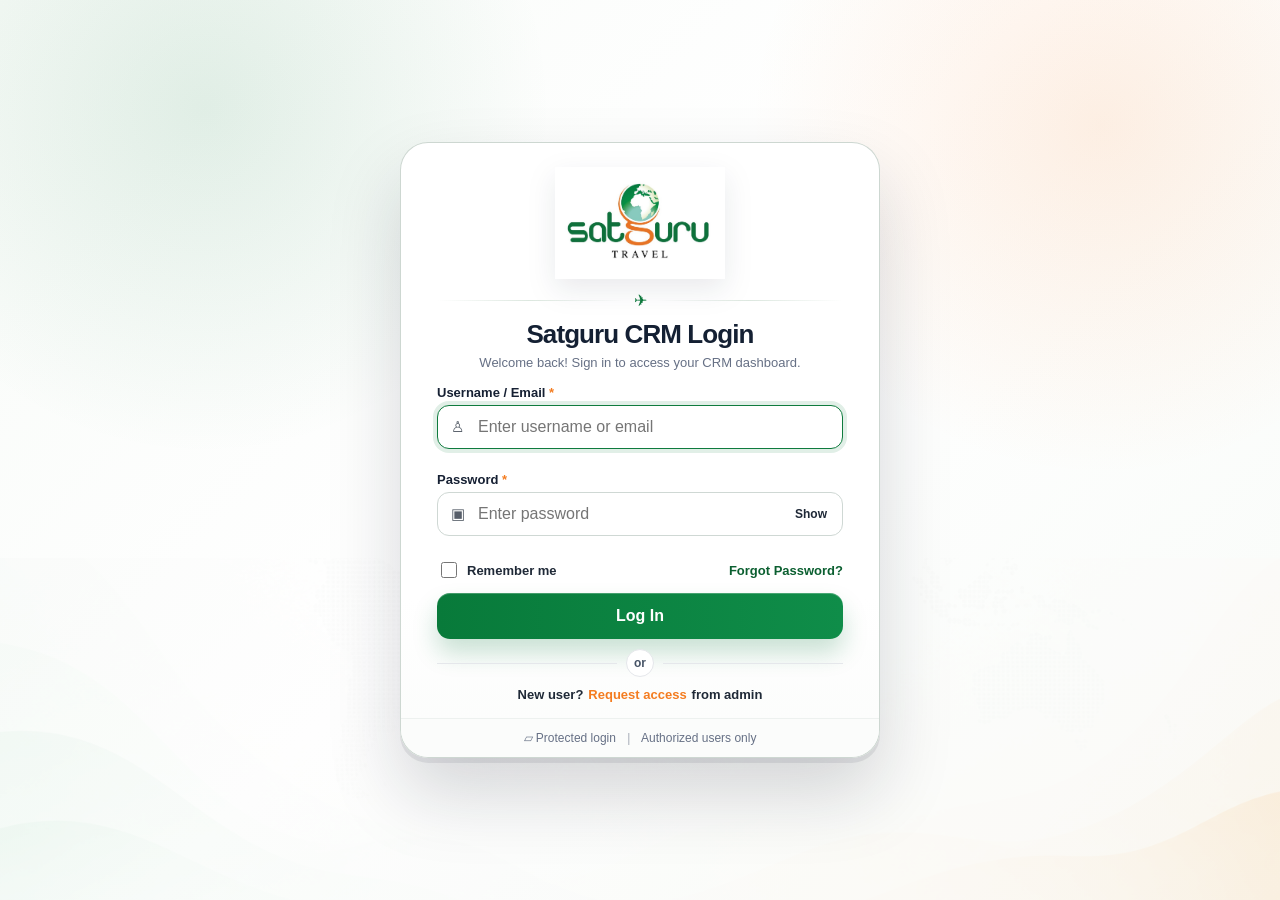
==== commit 067242bb: "Use uploaded logo asset on login page" ====
--- a/index.html
+++ b/index.html
@@ -8,18 +8,10 @@
 </head>
 <body class="auth-page auth-v2">
   <main class="auth-shell" aria-label="Satguru CRM secure login">
-    <div class="auth-bg-map auth-bg-map-left" aria-hidden="true"></div>
-    <div class="auth-bg-map auth-bg-map-right" aria-hidden="true"></div>
-    <div class="travel-line travel-line-top" aria-hidden="true">✈</div>
-    <div class="travel-pin pin-left" aria-hidden="true">●</div>
-    <div class="travel-pin pin-right" aria-hidden="true">●</div>
-    <div class="cloud cloud-one" aria-hidden="true"></div>
-    <div class="cloud cloud-two" aria-hidden="true"></div>
-
     <section class="auth-panel" aria-live="polite">
       <section class="auth-card" id="loginCard" aria-labelledby="loginTitle">
         <div class="logo-wrap">
-          <img src="assets/satguru-travel-logo.svg" alt="Satguru Travel" class="satguru-logo" />
+          <img src="assets/satguru-travel-logo.jpg" alt="Satguru Travel" class="satguru-logo" />
         </div>
         <div class="login-divider"><span aria-hidden="true">✈</span></div>
         <div class="auth-heading">
@@ -60,7 +52,6 @@
 
         <div class="auth-or"><span>or</span></div>
         <div class="access-note">
-          <span class="access-icon" aria-hidden="true">♙</span>
           <span>New user?</span>
           <button class="link-btn request-link" type="button" id="requestAccessToggle">Request access</button>
           <span>from admin</span>
--- a/assets/styles.css
+++ b/assets/styles.css
@@ -1,12 +1 @@
-:root{
-  --sidebar-width:280px;--sidebar-collapsed:88px;--bg:#f7faf8;--surface:#fff;--surface-soft:#f8fbf8;--text:#1f2937;--muted:#6b7280;--line:#e5e7eb;--line-strong:#cbd5cf;--primary:#0f7b3e;--primary-dark:#0b5f30;--primary-soft:#eaf6ef;--success:#15803d;--warning:#f47c20;--danger:#dc2626;--shadow:0 12px 32px rgba(15,23,42,.08);--radius-xl:22px;--radius-lg:18px;--radius-md:14px;--radius-sm:12px
-}
-*{box-sizing:border-box}html,body{margin:0;padding:0;font-family:Inter,Arial,sans-serif;color:var(--text);background:var(--bg);overflow-x:hidden}body{-webkit-text-size-adjust:100%;text-size-adjust:100%}a{text-decoration:none;color:inherit}button,input,select,textarea{font:inherit}
-.auth-page{min-height:100vh;background:radial-gradient(circle at 20% 10%,rgba(15,123,62,.12),transparent 30%),radial-gradient(circle at 90% 20%,rgba(244,124,32,.12),transparent 28%),linear-gradient(135deg,#f7faf8 0%,#fff 46%,#eef7f1 100%);display:flex;align-items:center;justify-content:center;padding:32px}
-.auth-shell{width:min(1160px,100%);display:grid;grid-template-columns:1.05fr .95fr;gap:28px;align-items:center}
-.auth-hero{padding:42px}.hero-badge{display:inline-flex;align-items:center;border:1px solid #bfe4cc;background:#fff;color:var(--primary-dark);border-radius:999px;padding:9px 14px;font-weight:700;font-size:13px;margin-bottom:24px}.auth-hero h1{font-size:48px;line-height:1.05;margin:0 0 20px;letter-spacing:-.04em;color:#142033}.auth-hero p{font-size:18px;line-height:1.7;color:#425466;margin:0 0 28px}.feature-grid{display:grid;gap:14px}.feature-card{display:grid;grid-template-columns:42px 1fr;column-gap:12px;align-items:start;background:rgba(255,255,255,.78);border:1px solid rgba(203,213,207,.8);border-radius:18px;padding:16px;box-shadow:0 10px 24px rgba(15,23,42,.05)}.feature-card span{width:42px;height:42px;border-radius:14px;background:var(--primary-soft);display:flex;align-items:center;justify-content:center}.feature-card strong{font-size:16px}.feature-card small{grid-column:2;color:var(--muted);font-size:14px;margin-top:4px}
-.auth-panel{display:flex;justify-content:center}.auth-card{width:min(460px,100%);background:rgba(255,255,255,.94);border:1px solid rgba(203,213,207,.85);border-radius:28px;box-shadow:0 24px 70px rgba(15,23,42,.14);padding:34px;backdrop-filter:blur(12px)}.hidden{display:none!important}.logo-wrap{text-align:center;margin-bottom:18px}.satguru-logo{width:210px;max-width:78%;height:auto;object-fit:contain;filter:drop-shadow(0 10px 18px rgba(15,23,42,.08))}.auth-heading{text-align:center;margin-bottom:22px}.auth-heading h2,.auth-card h2{margin:0 0 8px;font-size:30px;letter-spacing:-.03em;color:#142033}.auth-heading p,.auth-copy{margin:0;color:var(--muted);line-height:1.5}.form-group{margin-bottom:16px}.form-group label{display:block;font-weight:700;margin-bottom:8px}.required{color:var(--warning)}.input-shell{position:relative;display:flex;align-items:center}.field-icon{position:absolute;left:14px;color:#6b7280}.input{width:100%;min-height:48px;border:1px solid #d1d5db;border-radius:14px;background:#fff;padding:0 14px;color:var(--text);outline:none;transition:border .15s,box-shadow .15s}.input-shell .input{padding-left:42px;padding-right:74px}.textarea{padding-top:12px;resize:vertical}.input:focus{border-color:var(--primary);box-shadow:0 0 0 4px rgba(15,123,62,.12)}.input.invalid{border-color:var(--danger);box-shadow:0 0 0 4px rgba(220,38,38,.1)}.password-toggle{position:absolute;right:8px;height:34px;border:1px solid var(--line);background:#fff;border-radius:10px;padding:0 10px;cursor:pointer;color:#374151}.field-error{min-height:18px;margin:6px 0 0;color:var(--danger);font-size:13px}.row-between{display:flex;align-items:center;justify-content:space-between;gap:12px;margin:2px 0 18px}.remember-wrap{display:flex;align-items:center;gap:8px;color:#374151}.link-btn,.back-link{border:none;background:none;color:var(--primary-dark);font-weight:700;cursor:pointer;padding:0}.back-link{margin-bottom:18px}.primary-btn{width:100%;height:50px;border:none;border-radius:15px;background:linear-gradient(90deg,var(--primary-dark),var(--primary));color:#fff;font-weight:800;cursor:pointer;box-shadow:0 12px 22px rgba(15,123,62,.18);transition:transform .15s,box-shadow .15s,background .15s}.primary-btn:hover{background:linear-gradient(90deg,var(--primary),#f47c20);box-shadow:0 16px 28px rgba(244,124,32,.18)}.primary-btn:active{transform:translateY(1px)}.primary-btn:disabled{opacity:.72;cursor:not-allowed}.btn-spinner{display:none;width:16px;height:16px;border:2px solid rgba(255,255,255,.5);border-top-color:#fff;border-radius:999px;margin-right:8px;vertical-align:-3px;animation:spin .8s linear infinite}.loading .btn-spinner{display:inline-block}@keyframes spin{to{transform:rotate(360deg)}}.status-box{display:none;margin:0 0 14px;padding:12px 14px;border-radius:14px;font-size:14px}.status-box.error,.status-box.success{display:block}.status-box.error{background:#fef2f2;color:#991b1b;border:1px solid #fecaca}.status-box.success{background:#ecfdf5;color:#065f46;border:1px solid #bbf7d0}.access-note{text-align:center;margin-top:18px;color:var(--muted)}.security-note{text-align:center;margin:18px 0 0;color:var(--muted);font-size:13px}.two-col{display:grid;grid-template-columns:1fr 1fr;gap:12px}
-@media(max-width:900px){.auth-page{padding:18px}.auth-shell{grid-template-columns:1fr}.auth-hero{padding:12px;text-align:center}.auth-hero h1{font-size:34px}.auth-card{padding:26px}.two-col{grid-template-columns:1fr}}
-.app{display:flex;min-height:100vh}.sidebar{position:fixed;left:0;top:0;bottom:0;width:var(--sidebar-width);background:linear-gradient(180deg,#eff6f1 0%,#f7faf8 100%);color:#1f2937;padding:14px 12px 16px;overflow:hidden;transition:width .2s ease,transform .2s ease;z-index:40}.sidebar.collapsed{width:var(--sidebar-collapsed)}.sidebar.collapsed .brand-copy,.sidebar.collapsed .nav-label,.sidebar.collapsed .footer-user-copy,.sidebar.collapsed .sidebar-section-title{display:none}.sidebar.collapsed .nav-link{justify-content:center}.sidebar-header{min-height:86px;display:flex;align-items:center;padding:8px 6px}.brand{display:flex;align-items:center;gap:8px;width:100%}.brand-logo{width:152px;max-width:100%;height:42px;object-fit:contain;display:block}.brand-copy h1{font-size:20px;margin:0;color:#1f2937}.brand-copy p{margin:2px 0 0;color:#6b7280;font-size:12px;text-transform:uppercase;letter-spacing:.08em}.sidebar-toggle{margin-left:auto;width:38px;height:38px;border-radius:11px;border:1px solid var(--line);background:#f8fbf9;cursor:pointer}.sidebar-modules{margin-top:10px;height:calc(100vh - 124px);overflow:auto;padding-right:8px}.sidebar-section-title{font-size:11px;text-transform:uppercase;letter-spacing:.1em;color:#6b7280;margin:0 0 6px 8px}.nav{display:grid;gap:2px}.nav-link{display:flex;align-items:center;gap:10px;padding:8px 10px;border-radius:14px;color:#374151;border:1px solid transparent;position:relative}.nav-link:hover{background:#eaf4ee}.nav-link.active{background:linear-gradient(90deg,#dff2e7,#eef8f2);border-color:#b1dcbf;color:#0b5f30;box-shadow:0 10px 20px rgba(15,123,62,.14)}.nav-icon{width:32px;height:32px;border-radius:10px;background:#fff;border:1px solid var(--line);display:flex;align-items:center;justify-content:center;flex:0 0 auto}.nav-label{font-size:15px;font-weight:600;white-space:nowrap;overflow:hidden;text-overflow:ellipsis}.tooltip{position:absolute;left:72px;top:50%;transform:translateY(-50%);background:#111827;color:#fff;padding:8px 10px;border-radius:10px;font-size:12px;display:none;white-space:nowrap}.sidebar.collapsed .nav-link:hover .tooltip{display:block}.sidebar-footer{margin-top:10px;padding-top:14px;border-top:1px solid var(--line)}.footer-user{display:flex;align-items:center;gap:10px;background:#fff;padding:12px;border-radius:14px;margin-bottom:12px;border:1px solid var(--line)}.avatar{width:40px;height:40px;border-radius:50%;background:linear-gradient(135deg,#0f7b3e,#15803d);display:flex;align-items:center;justify-content:center;color:#fff;font-weight:700}.footer-user-copy strong{display:block;font-size:14px}.footer-user-copy span{font-size:12px;color:#6b7280}.logout{width:100%;background:#ef4444;color:#fff;border:none;border-radius:12px;padding:12px;font-weight:700;cursor:pointer}.main{margin-left:var(--sidebar-width);width:calc(100% - var(--sidebar-width));transition:margin-left .2s ease,width .2s ease}.main.collapsed{margin-left:var(--sidebar-collapsed);width:calc(100% - var(--sidebar-collapsed))}.topbar{position:sticky;top:0;z-index:30;background:#fff;border-bottom:1px solid var(--line);height:76px;padding:0 20px;display:flex;justify-content:space-between;align-items:center;gap:20px}.topbar-left{display:flex;align-items:center;gap:14px;min-width:0;flex:0 0 auto}.topbar-center{flex:1 1 520px;min-width:280px}.topbar-title h2{margin:0;font-size:24px}.topbar-title p{margin:4px 0 0;color:var(--muted);font-size:14px}.topbar-right{display:flex;align-items:center;gap:10px;flex-wrap:nowrap;min-width:0}.icon-btn{width:44px;height:44px;border-radius:14px;border:1px solid var(--line);background:#fff;display:flex;align-items:center;justify-content:center;font-size:16px;line-height:1;cursor:pointer;position:relative}.mobile-sidebar-toggle{display:none}.search-wrap{position:relative;display:flex;align-items:center;border:1px solid #d1d5db;border-radius:14px;background:#fff;height:46px;min-width:320px;max-width:560px}.search-scope{min-width:145px;height:100%;border:none;border-right:1px solid var(--line);border-radius:14px 0 0 14px;padding:0 12px;background:transparent;color:#334155}.search-wrap input{width:100%;height:100%;border:none;padding:0 38px 0 12px;background:transparent;outline:none}.clear-search{position:absolute;right:10px;top:9px;border:none;background:none;font-size:18px;color:var(--muted);cursor:pointer;display:none}.search-wrap.has-value .clear-search{display:block}.secondary-btn,.ghost-btn,.danger-btn{min-height:44px;height:46px;border-radius:14px;padding:0 16px;border:none;cursor:pointer;font-weight:700}.top-create-btn{background:linear-gradient(90deg,#f47c20,#fb923c)}.secondary-btn{background:#e2e8f0;color:var(--text)}.ghost-btn{background:#fff;border:1px solid var(--line);color:var(--text)}.danger-btn{background:#fee2e2;color:var(--danger)}.dropdown-panel{position:absolute;right:0;top:54px;width:320px;background:#fff;border:1px solid var(--line);border-radius:18px;box-shadow:var(--shadow);display:none;overflow:hidden}.dropdown-panel.open{display:block}.panel-header{display:flex;justify-content:space-between;align-items:center;padding:14px 16px;border-bottom:1px solid var(--line)}.panel-body{padding:14px 16px;max-height:360px;overflow:auto}.badge-count{position:absolute;top:-4px;right:-4px;min-width:20px;height:20px;border-radius:999px;background:#ea001e;color:#fff;font-size:11px;font-weight:700;display:flex;align-items:center;justify-content:center;padding:0 5px}.notification-item{display:grid;grid-template-columns:30px 1fr;gap:10px;padding:12px;border-radius:14px;border:1px solid var(--line);margin-bottom:8px}.notification-item.unread{background:#f0fdf4;border-color:#bbf7d0}.notification-meta,.status-note{font-size:12px;color:var(--muted)}.header-panel-wrap{position:relative}.profile-trigger{display:flex;align-items:center;gap:10px;border:1px solid var(--line);background:#fff;border-radius:16px;padding:5px 10px;cursor:pointer}.profile-copy strong{display:block;font-size:13px}.profile-copy span{font-size:11px;color:var(--muted)}.content{padding:24px}.card{background:#fff;border:1px solid var(--line);border-radius:var(--radius-lg);box-shadow:var(--shadow);padding:20px}.empty-state{text-align:center;color:var(--muted);padding:24px}.table-wrap{overflow:auto;background:#fff;border:1px solid var(--line);border-radius:18px}table{width:100%;border-collapse:collapse}th,td{text-align:left;padding:14px 16px;border-bottom:1px solid var(--line);white-space:nowrap}th{font-size:12px;color:#6b7280;text-transform:uppercase;letter-spacing:.05em;background:#f8fafc}.kpi-grid{display:grid;grid-template-columns:repeat(4,1fr);gap:16px;margin-bottom:20px}.kpi-card{background:#fff;border:1px solid var(--line);border-radius:18px;padding:18px;box-shadow:var(--shadow)}.kpi-card strong{display:block;font-size:28px;margin-top:8px}.badge{display:inline-flex;padding:5px 10px;border-radius:999px;background:#eef2ff;color:#3730a3;font-size:12px;font-weight:700}.drawer,.overlay{display:none}
-@media(max-width:1000px){.kpi-grid{grid-template-columns:repeat(2,1fr)}.topbar{height:auto;min-height:76px;flex-wrap:wrap;padding:14px}.topbar-center{order:3;flex-basis:100%}.search-wrap{max-width:none;width:100%}}
-@media(max-width:860px){.sidebar{transform:translateX(-100%)}.sidebar.mobile-open{transform:translateX(0)}.main,.main.collapsed{margin-left:0;width:100%}.mobile-sidebar-toggle{display:flex}.profile-copy{display:none}.kpi-grid{grid-template-columns:1fr}}
+:root{--sidebar-width:280px;--sidebar-collapsed:88px;--bg:#f7faf8;--surface:#fff;--surface-soft:#f8fbf8;--text:#1f2937;--muted:#6b7280;--line:#e5e7eb;--line-strong:#cbd5cf;--primary:#0f7b3e;--primary-dark:#0b5f30;--primary-soft:#eaf6ef;--success:#15803d;--warning:#f47c20;--danger:#dc2626;--shadow:0 12px 32px rgba(15,23,42,.08);--radius-xl:22px;--radius-lg:18px;--radius-md:14px;--radius-sm:12px}*{box-sizing:border-box}html,body{margin:0;padding:0;font-family:Inter,Arial,sans-serif;color:var(--text);background:var(--bg);overflow-x:hidden}body{-webkit-text-size-adjust:100%;text-size-adjust:100%}a{text-decoration:none;color:inherit}button,input,select,textarea{font:inherit}.auth-page.auth-v2{min-height:100vh;min-height:100svh;height:100vh;height:100svh;overflow:hidden;display:flex;align-items:center;justify-content:center;padding:14px;background:radial-gradient(circle at 16% 12%,rgba(15,123,62,.11),transparent 26%),radial-gradient(circle at 86% 14%,rgba(244,124,32,.12),transparent 26%),linear-gradient(135deg,#f8fbf8 0%,#fff 48%,#f8fbf8 100%);position:relative}.auth-v2:before{content:"";position:fixed;inset:0;background-image:url('world-map-watermark.png');background-repeat:no-repeat;background-position:center;background-size:min(1180px,94vw) auto;opacity:.11;z-index:0;pointer-events:none}.auth-v2:after{content:"";position:fixed;left:0;right:0;bottom:0;height:38vh;background-image:url('travel-route-background.png');background-repeat:no-repeat;background-position:center bottom;background-size:cover;opacity:.18;z-index:0;pointer-events:none}.auth-v2 .auth-shell{width:100%;height:100%;display:flex;align-items:center;justify-content:center;position:relative;z-index:1}.auth-v2 .auth-hero{display:none}.auth-bg-map,.travel-line,.travel-pin,.cloud{display:none}.auth-v2 .auth-panel{width:min(100%,480px);display:flex;align-items:center;justify-content:center;position:relative;z-index:3}.auth-v2 .auth-card{width:min(100%,480px);max-height:none;overflow:visible;background:linear-gradient(180deg,#fff 0%,#fff 74%,#fbfcfb 100%);border:1px solid rgba(203,213,207,.95);border-radius:28px;padding:24px 36px 22px;box-shadow:0 36px 72px rgba(15,23,42,.17),0 5px 0 rgba(15,23,42,.08),inset 0 1px 0 rgba(255,255,255,.98)}.hidden{display:none!important}.auth-v2 .logo-wrap{text-align:center;margin:0 0 8px}.auth-v2 .satguru-logo{width:170px;max-width:62%;height:auto;object-fit:contain;filter:drop-shadow(0 10px 14px rgba(15,23,42,.09))}.login-divider{display:flex;align-items:center;justify-content:center;gap:10px;margin:2px 0 10px;color:var(--primary);font-size:16px}.login-divider:before,.login-divider:after{content:"";height:1px;background:linear-gradient(90deg,transparent,#dce7df,transparent);flex:1}.auth-v2 .auth-heading{text-align:center;margin-bottom:14px}.auth-v2 .auth-heading h1,.auth-v2 .auth-card h2{margin:0 0 6px;font-size:26px;line-height:1.08;letter-spacing:-.035em;color:#142033}.auth-v2 .auth-heading p,.auth-copy{margin:0;color:#667085;line-height:1.35;font-size:13px}.form-group{margin-bottom:10px}.form-group label{display:block;font-weight:800;margin-bottom:5px;color:#162033;font-size:13px}.required{color:var(--warning)}.input-shell{position:relative;display:flex;align-items:center}.field-icon{position:absolute;left:14px;color:#1f2937;opacity:.75;font-size:15px}.input{width:100%;min-height:44px;border:1px solid #cfd8d4;border-radius:12px;background:#fff;padding:0 12px;color:var(--text);outline:none;transition:border .15s,box-shadow .15s,background .15s}.input-shell .input{padding-left:40px;padding-right:64px}.textarea{padding-top:10px;resize:vertical}.input:focus{border-color:var(--primary);box-shadow:0 0 0 4px rgba(15,123,62,.12);background:#fff}.input.invalid{border-color:var(--danger);box-shadow:0 0 0 4px rgba(220,38,38,.1)}.password-toggle{position:absolute;right:7px;height:31px;border:1px solid transparent;background:#fff;border-radius:9px;padding:0 8px;cursor:pointer;color:#1f2937;font-weight:700;font-size:12px}.field-error{min-height:10px;margin:3px 0 0;color:var(--danger);font-size:11px}.row-between{display:flex;align-items:center;justify-content:space-between;gap:10px;margin:0 0 12px;font-size:13px}.remember-wrap{display:flex;align-items:center;gap:7px;color:#1f2937;font-weight:600}.remember-wrap input{accent-color:var(--primary);width:16px;height:16px}.link-btn,.back-link{border:none;background:none;color:var(--primary-dark);font-weight:800;cursor:pointer;padding:0}.request-link{color:#f47c20}.back-link{margin-bottom:14px}.primary-btn{width:100%;height:46px;border:none;border-radius:13px;background:linear-gradient(90deg,#087a3a,#0f8d49);color:#fff;font-weight:900;font-size:16px;cursor:pointer;box-shadow:0 14px 24px rgba(15,123,62,.22),inset 0 1px 0 rgba(255,255,255,.24);transition:transform .15s,box-shadow .15s,background .15s}.primary-btn:hover{background:linear-gradient(90deg,#0f8d49,#f47c20);box-shadow:0 18px 30px rgba(244,124,32,.18)}.primary-btn:active{transform:translateY(1px)}.primary-btn:disabled{opacity:.72;cursor:not-allowed}.btn-spinner{display:none;width:16px;height:16px;border:2px solid rgba(255,255,255,.5);border-top-color:#fff;border-radius:999px;margin-right:8px;vertical-align:-3px;animation:spin .8s linear infinite}.loading .btn-spinner{display:inline-block}@keyframes spin{to{transform:rotate(360deg)}}.auth-or{display:flex;align-items:center;gap:9px;margin:10px 0}.auth-or:before,.auth-or:after{content:"";height:1px;background:#e5e7eb;flex:1}.auth-or span{width:28px;height:28px;border-radius:999px;border:1px solid #e5e7eb;display:flex;align-items:center;justify-content:center;color:#475467;background:#fff;font-weight:700;font-size:12px}.status-box{display:none;margin:0 0 10px;padding:10px 12px;border-radius:12px;font-size:13px}.status-box.error,.status-box.success{display:block}.status-box.error{background:#fef2f2;color:#991b1b;border:1px solid #fecaca}.status-box.success{background:#ecfdf5;color:#065f46;border:1px solid #bbf7d0}.access-note{display:flex;align-items:center;justify-content:center;gap:5px;text-align:center;margin-top:0;color:#1f2937;font-weight:600;font-size:13px;flex-wrap:wrap}.access-icon{display:none}.security-note{text-align:center;margin:16px -36px -22px;padding:12px 14px;color:#667085;font-size:12px;border-top:1px solid #edf1ef;background:#fbfcfb;border-radius:0 0 28px 28px}.dot-sep{margin:0 8px;color:#a3aab5}.two-col{display:grid;grid-template-columns:1fr 1fr;gap:10px}@media(max-height:660px) and (min-width:761px){.auth-v2 .auth-card{width:440px;padding:16px 32px 14px;border-radius:24px}.auth-v2 .satguru-logo{width:130px}.login-divider{display:none}.auth-v2 .auth-heading{margin-bottom:8px}.auth-v2 .auth-heading h1{font-size:22px}.auth-v2 .auth-heading p{font-size:12px}.form-group{margin-bottom:6px}.form-group label{font-size:12px;margin-bottom:4px}.input{min-height:38px}.primary-btn{height:40px}.auth-or{margin:7px 0}.auth-or span{width:24px;height:24px}.security-note{margin-top:10px;padding:9px 12px}.field-error{min-height:6px;font-size:10px}.row-between{margin-bottom:8px}}@media(max-width:760px){.auth-page.auth-v2{height:auto;min-height:100svh;overflow:auto;padding:16px}.auth-v2:before{background-size:980px auto;opacity:.08}.auth-v2:after{height:32vh;opacity:.14}.auth-v2 .auth-shell{min-height:calc(100svh - 32px)}.auth-v2 .auth-panel,.auth-v2 .auth-card{width:100%}.auth-v2 .auth-card{padding:24px 20px 22px;border-radius:24px;overflow:visible}.auth-v2 .satguru-logo{width:155px}.auth-v2 .auth-heading h1{font-size:24px}.row-between{align-items:flex-start}.security-note{margin:16px -20px -22px;border-radius:0 0 24px 24px}.two-col{grid-template-columns:1fr}}@media(max-width:420px){.auth-page.auth-v2{padding:10px}.auth-v2 .auth-shell{min-height:calc(100svh - 20px)}.auth-v2 .auth-card{padding:20px 16px;border-radius:22px}.auth-v2 .satguru-logo{width:138px}.auth-v2 .auth-heading h1{font-size:21px}.auth-v2 .auth-heading p{font-size:12px}.input-shell .input{padding-left:38px;padding-right:54px}.password-toggle{font-size:11px;padding:0 5px}.row-between{font-size:12px}.security-note{margin:14px -16px -20px;border-radius:0 0 22px 22px}.dot-sep{margin:0 5px}}.app{display:flex;min-height:100vh}.sidebar{position:fixed;left:0;top:0;bottom:0;width:var(--sidebar-width);background:linear-gradient(180deg,#eff6f1 0%,#f7faf8 100%);color:#1f2937;padding:14px 12px 16px;overflow:hidden;transition:width .2s ease,transform .2s ease;z-index:40}.sidebar.collapsed{width:var(--sidebar-collapsed)}.sidebar.collapsed .brand-copy,.sidebar.collapsed .nav-label,.sidebar.collapsed .footer-user-copy,.sidebar.collapsed .sidebar-section-title{display:none}.sidebar.collapsed .nav-link{justify-content:center}.sidebar-header{min-height:86px;display:flex;align-items:center;padding:8px 6px}.brand{display:flex;align-items:center;gap:8px;width:100%}.brand-logo{width:152px;max-width:100%;height:42px;object-fit:contain;display:block}.brand-copy h1{font-size:20px;margin:0;color:#1f2937}.brand-copy p{margin:2px 0 0;color:#6b7280;font-size:12px;text-transform:uppercase;letter-spacing:.08em}.sidebar-toggle{margin-left:auto;width:38px;height:38px;border-radius:11px;border:1px solid var(--line);background:#f8fbf9;cursor:pointer}.sidebar-modules{margin-top:10px;height:calc(100vh - 124px);overflow:auto;padding-right:8px}.sidebar-section-title{font-size:11px;text-transform:uppercase;letter-spacing:.1em;color:#6b7280;margin:0 0 6px 8px}.nav{display:grid;gap:2px}.nav-link{display:flex;align-items:center;gap:10px;padding:8px 10px;border-radius:14px;color:#374151;border:1px solid transparent;position:relative}.nav-link:hover{background:#eaf4ee}.nav-link.active{background:linear-gradient(90deg,#dff2e7,#eef8f2);border-color:#b1dcbf;color:#0b5f30;box-shadow:0 10px 20px rgba(15,123,62,.14)}.nav-icon{width:32px;height:32px;border-radius:10px;background:#fff;border:1px solid var(--line);display:flex;align-items:center;justify-content:center;flex:0 0 auto}.nav-label{font-size:15px;font-weight:600;white-space:nowrap;overflow:hidden;text-overflow:ellipsis}.tooltip{position:absolute;left:72px;top:50%;transform:translateY(-50%);background:#111827;color:#fff;padding:8px 10px;border-radius:10px;font-size:12px;display:none;white-space:nowrap}.sidebar.collapsed .nav-link:hover .tooltip{display:block}.sidebar-footer{margin-top:10px;padding-top:14px;border-top:1px solid var(--line)}.footer-user{display:flex;align-items:center;gap:10px;background:#fff;padding:12px;border-radius:14px;margin-bottom:12px;border:1px solid var(--line)}.avatar{width:40px;height:40px;border-radius:50%;background:linear-gradient(135deg,#0f7b3e,#15803d);display:flex;align-items:center;justify-content:center;color:#fff;font-weight:700}.footer-user-copy strong{display:block;font-size:14px}.footer-user-copy span{font-size:12px;color:#6b7280}.logout{width:100%;background:#ef4444;color:#fff;border:none;border-radius:12px;padding:12px;font-weight:700;cursor:pointer}.main{margin-left:var(--sidebar-width);width:calc(100% - var(--sidebar-width));transition:margin-left .2s ease,width .2s ease}.main.collapsed{margin-left:var(--sidebar-collapsed);width:calc(100% - var(--sidebar-collapsed))}.topbar{position:sticky;top:0;z-index:30;background:#fff;border-bottom:1px solid var(--line);height:76px;padding:0 20px;display:flex;justify-content:space-between;align-items:center;gap:20px}.topbar-left{display:flex;align-items:center;gap:14px;min-width:0;flex:0 0 auto}.topbar-center{flex:1 1 520px;min-width:280px}.topbar-title h2{margin:0;font-size:24px}.topbar-title p{margin:4px 0 0;color:var(--muted);font-size:14px}.topbar-right{display:flex;align-items:center;gap:10px;flex-wrap:nowrap;min-width:0}.icon-btn{width:44px;height:44px;border-radius:14px;border:1px solid var(--line);background:#fff;display:flex;align-items:center;justify-content:center;font-size:16px;line-height:1;cursor:pointer;position:relative}.mobile-sidebar-toggle{display:none}.search-wrap{position:relative;display:flex;align-items:center;border:1px solid #d1d5db;border-radius:14px;background:#fff;height:46px;min-width:320px;max-width:560px}.search-scope{min-width:145px;height:100%;border:none;border-right:1px solid var(--line);border-radius:14px 0 0 14px;padding:0 12px;background:transparent;color:#334155}.search-wrap input{width:100%;height:100%;border:none;padding:0 38px 0 12px;background:transparent;outline:none}.clear-search{position:absolute;right:10px;top:9px;border:none;background:none;font-size:18px;color:var(--muted);cursor:pointer;display:none}.search-wrap.has-value .clear-search{display:block}.secondary-btn,.ghost-btn,.danger-btn{min-height:44px;height:46px;border-radius:14px;padding:0 16px;border:none;cursor:pointer;font-weight:700}.top-create-btn{background:linear-gradient(90deg,#f47c20,#fb923c)}.secondary-btn{background:#e2e8f0;color:var(--text)}.ghost-btn{background:#fff;border:1px solid var(--line);color:var(--text)}.danger-btn{background:#fee2e2;color:var(--danger)}.dropdown-panel{position:absolute;right:0;top:54px;width:320px;background:#fff;border:1px solid var(--line);border-radius:18px;box-shadow:var(--shadow);display:none;overflow:hidden}.dropdown-panel.open{display:block}.panel-header{display:flex;justify-content:space-between;align-items:center;padding:14px 16px;border-bottom:1px solid var(--line)}.panel-body{padding:14px 16px;max-height:360px;overflow:auto}.badge-count{position:absolute;top:-4px;right:-4px;min-width:20px;height:20px;border-radius:999px;background:#ea001e;color:#fff;font-size:11px;font-weight:700;display:flex;align-items:center;justify-content:center;padding:0 5px}.notification-item{display:grid;grid-template-columns:30px 1fr;gap:10px;padding:12px;border-radius:14px;border:1px solid var(--line);margin-bottom:8px}.notification-item.unread{background:#f0fdf4;border-color:#bbf7d0}.notification-meta,.status-note{font-size:12px;color:var(--muted)}.header-panel-wrap{position:relative}.profile-trigger{display:flex;align-items:center;gap:10px;border:1px solid var(--line);background:#fff;border-radius:16px;padding:5px 10px;cursor:pointer}.profile-copy strong{display:block;font-size:13px}.profile-copy span{font-size:11px;color:var(--muted)}.content{padding:24px}.card{background:#fff;border:1px solid var(--line);border-radius:var(--radius-lg);box-shadow:var(--shadow);padding:20px}.empty-state{text-align:center;color:var(--muted);padding:24px}.table-wrap{overflow:auto;background:#fff;border:1px solid var(--line);border-radius:18px}table{width:100%;border-collapse:collapse}th,td{text-align:left;padding:14px 16px;border-bottom:1px solid var(--line);white-space:nowrap}th{font-size:12px;color:#6b7280;text-transform:uppercase;letter-spacing:.05em;background:#f8fafc}.kpi-grid{display:grid;grid-template-columns:repeat(4,1fr);gap:16px;margin-bottom:20px}.kpi-card{background:#fff;border:1px solid var(--line);border-radius:18px;padding:18px;box-shadow:var(--shadow)}.kpi-card strong{display:block;font-size:28px;margin-top:8px}.badge{display:inline-flex;padding:5px 10px;border-radius:999px;background:#eef2ff;color:#3730a3;font-size:12px;font-weight:700}.drawer,.overlay{display:none}@media(max-width:1000px){.kpi-grid{grid-template-columns:repeat(2,1fr)}.topbar{height:auto;min-height:76px;flex-wrap:wrap;padding:14px}.topbar-center{order:3;flex-basis:100%}.search-wrap{max-width:none;width:100%}}@media(max-width:860px){.sidebar{transform:translateX(-100%)}.sidebar.mobile-open{transform:translateX(0)}.main,.main.collapsed{margin-left:0;width:100%}.mobile-sidebar-toggle{display:flex}.profile-copy{display:none}.kpi-grid{grid-template-columns:1fr}}
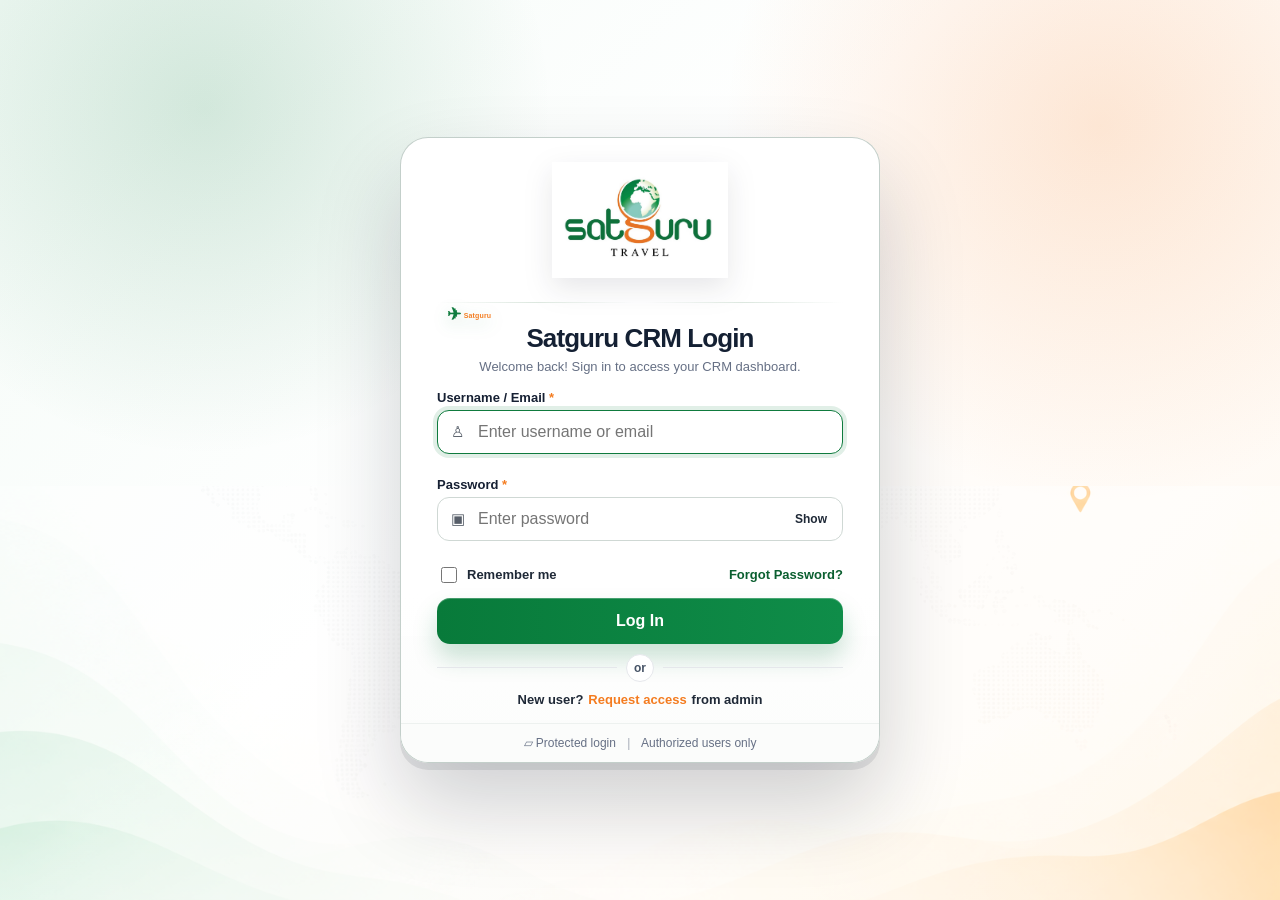
==== commit fe148b24: "Add Google Analytics tag to website head" ====
--- a/index.html
+++ b/index.html
@@ -5,6 +5,15 @@
   <meta name="viewport" content="width=device-width, initial-scale=1.0" />
   <title>Satguru CRM Login</title>
   <link rel="stylesheet" href="assets/styles.css" />
+  <!-- Google tag (gtag.js) -->
+  <script async src="https://www.googletagmanager.com/gtag/js?id=G-ZSW1VHFYW4"></script>
+  <script>
+    window.dataLayer = window.dataLayer || [];
+    function gtag(){dataLayer.push(arguments);}
+    gtag('js', new Date());
+
+    gtag('config', 'G-ZSW1VHFYW4');
+  </script>
 </head>
 <body class="auth-page auth-v2">
   <main class="auth-shell" aria-label="Satguru CRM secure login">
--- a/assets/styles.css
+++ b/assets/styles.css
@@ -1 +1 @@
-:root{--sidebar-width:280px;--sidebar-collapsed:88px;--bg:#f7faf8;--surface:#fff;--surface-soft:#f8fbf8;--text:#1f2937;--muted:#6b7280;--line:#e5e7eb;--line-strong:#cbd5cf;--primary:#0f7b3e;--primary-dark:#0b5f30;--primary-soft:#eaf6ef;--success:#15803d;--warning:#f47c20;--danger:#dc2626;--shadow:0 12px 32px rgba(15,23,42,.08);--radius-xl:22px;--radius-lg:18px;--radius-md:14px;--radius-sm:12px}*{box-sizing:border-box}html,body{margin:0;padding:0;font-family:Inter,Arial,sans-serif;color:var(--text);background:var(--bg);overflow-x:hidden}body{-webkit-text-size-adjust:100%;text-size-adjust:100%}a{text-decoration:none;color:inherit}button,input,select,textarea{font:inherit}.auth-page.auth-v2{min-height:100vh;min-height:100svh;height:100vh;height:100svh;overflow:hidden;display:flex;align-items:center;justify-content:center;padding:14px;background:radial-gradient(circle at 16% 12%,rgba(15,123,62,.11),transparent 26%),radial-gradient(circle at 86% 14%,rgba(244,124,32,.12),transparent 26%),linear-gradient(135deg,#f8fbf8 0%,#fff 48%,#f8fbf8 100%);position:relative}.auth-v2:before{content:"";position:fixed;inset:0;background-image:url('world-map-watermark.png');background-repeat:no-repeat;background-position:center;background-size:min(1180px,94vw) auto;opacity:.11;z-index:0;pointer-events:none}.auth-v2:after{content:"";position:fixed;left:0;right:0;bottom:0;height:38vh;background-image:url('travel-route-background.png');background-repeat:no-repeat;background-position:center bottom;background-size:cover;opacity:.18;z-index:0;pointer-events:none}.auth-v2 .auth-shell{width:100%;height:100%;display:flex;align-items:center;justify-content:center;position:relative;z-index:1}.auth-v2 .auth-hero{display:none}.auth-bg-map,.travel-line,.travel-pin,.cloud{display:none}.auth-v2 .auth-panel{width:min(100%,480px);display:flex;align-items:center;justify-content:center;position:relative;z-index:3}.auth-v2 .auth-card{width:min(100%,480px);max-height:none;overflow:visible;background:linear-gradient(180deg,#fff 0%,#fff 74%,#fbfcfb 100%);border:1px solid rgba(203,213,207,.95);border-radius:28px;padding:24px 36px 22px;box-shadow:0 36px 72px rgba(15,23,42,.17),0 5px 0 rgba(15,23,42,.08),inset 0 1px 0 rgba(255,255,255,.98)}.hidden{display:none!important}.auth-v2 .logo-wrap{text-align:center;margin:0 0 8px}.auth-v2 .satguru-logo{width:170px;max-width:62%;height:auto;object-fit:contain;filter:drop-shadow(0 10px 14px rgba(15,23,42,.09))}.login-divider{display:flex;align-items:center;justify-content:center;gap:10px;margin:2px 0 10px;color:var(--primary);font-size:16px}.login-divider:before,.login-divider:after{content:"";height:1px;background:linear-gradient(90deg,transparent,#dce7df,transparent);flex:1}.auth-v2 .auth-heading{text-align:center;margin-bottom:14px}.auth-v2 .auth-heading h1,.auth-v2 .auth-card h2{margin:0 0 6px;font-size:26px;line-height:1.08;letter-spacing:-.035em;color:#142033}.auth-v2 .auth-heading p,.auth-copy{margin:0;color:#667085;line-height:1.35;font-size:13px}.form-group{margin-bottom:10px}.form-group label{display:block;font-weight:800;margin-bottom:5px;color:#162033;font-size:13px}.required{color:var(--warning)}.input-shell{position:relative;display:flex;align-items:center}.field-icon{position:absolute;left:14px;color:#1f2937;opacity:.75;font-size:15px}.input{width:100%;min-height:44px;border:1px solid #cfd8d4;border-radius:12px;background:#fff;padding:0 12px;color:var(--text);outline:none;transition:border .15s,box-shadow .15s,background .15s}.input-shell .input{padding-left:40px;padding-right:64px}.textarea{padding-top:10px;resize:vertical}.input:focus{border-color:var(--primary);box-shadow:0 0 0 4px rgba(15,123,62,.12);background:#fff}.input.invalid{border-color:var(--danger);box-shadow:0 0 0 4px rgba(220,38,38,.1)}.password-toggle{position:absolute;right:7px;height:31px;border:1px solid transparent;background:#fff;border-radius:9px;padding:0 8px;cursor:pointer;color:#1f2937;font-weight:700;font-size:12px}.field-error{min-height:10px;margin:3px 0 0;color:var(--danger);font-size:11px}.row-between{display:flex;align-items:center;justify-content:space-between;gap:10px;margin:0 0 12px;font-size:13px}.remember-wrap{display:flex;align-items:center;gap:7px;color:#1f2937;font-weight:600}.remember-wrap input{accent-color:var(--primary);width:16px;height:16px}.link-btn,.back-link{border:none;background:none;color:var(--primary-dark);font-weight:800;cursor:pointer;padding:0}.request-link{color:#f47c20}.back-link{margin-bottom:14px}.primary-btn{width:100%;height:46px;border:none;border-radius:13px;background:linear-gradient(90deg,#087a3a,#0f8d49);color:#fff;font-weight:900;font-size:16px;cursor:pointer;box-shadow:0 14px 24px rgba(15,123,62,.22),inset 0 1px 0 rgba(255,255,255,.24);transition:transform .15s,box-shadow .15s,background .15s}.primary-btn:hover{background:linear-gradient(90deg,#0f8d49,#f47c20);box-shadow:0 18px 30px rgba(244,124,32,.18)}.primary-btn:active{transform:translateY(1px)}.primary-btn:disabled{opacity:.72;cursor:not-allowed}.btn-spinner{display:none;width:16px;height:16px;border:2px solid rgba(255,255,255,.5);border-top-color:#fff;border-radius:999px;margin-right:8px;vertical-align:-3px;animation:spin .8s linear infinite}.loading .btn-spinner{display:inline-block}@keyframes spin{to{transform:rotate(360deg)}}.auth-or{display:flex;align-items:center;gap:9px;margin:10px 0}.auth-or:before,.auth-or:after{content:"";height:1px;background:#e5e7eb;flex:1}.auth-or span{width:28px;height:28px;border-radius:999px;border:1px solid #e5e7eb;display:flex;align-items:center;justify-content:center;color:#475467;background:#fff;font-weight:700;font-size:12px}.status-box{display:none;margin:0 0 10px;padding:10px 12px;border-radius:12px;font-size:13px}.status-box.error,.status-box.success{display:block}.status-box.error{background:#fef2f2;color:#991b1b;border:1px solid #fecaca}.status-box.success{background:#ecfdf5;color:#065f46;border:1px solid #bbf7d0}.access-note{display:flex;align-items:center;justify-content:center;gap:5px;text-align:center;margin-top:0;color:#1f2937;font-weight:600;font-size:13px;flex-wrap:wrap}.access-icon{display:none}.security-note{text-align:center;margin:16px -36px -22px;padding:12px 14px;color:#667085;font-size:12px;border-top:1px solid #edf1ef;background:#fbfcfb;border-radius:0 0 28px 28px}.dot-sep{margin:0 8px;color:#a3aab5}.two-col{display:grid;grid-template-columns:1fr 1fr;gap:10px}@media(max-height:660px) and (min-width:761px){.auth-v2 .auth-card{width:440px;padding:16px 32px 14px;border-radius:24px}.auth-v2 .satguru-logo{width:130px}.login-divider{display:none}.auth-v2 .auth-heading{margin-bottom:8px}.auth-v2 .auth-heading h1{font-size:22px}.auth-v2 .auth-heading p{font-size:12px}.form-group{margin-bottom:6px}.form-group label{font-size:12px;margin-bottom:4px}.input{min-height:38px}.primary-btn{height:40px}.auth-or{margin:7px 0}.auth-or span{width:24px;height:24px}.security-note{margin-top:10px;padding:9px 12px}.field-error{min-height:6px;font-size:10px}.row-between{margin-bottom:8px}}@media(max-width:760px){.auth-page.auth-v2{height:auto;min-height:100svh;overflow:auto;padding:16px}.auth-v2:before{background-size:980px auto;opacity:.08}.auth-v2:after{height:32vh;opacity:.14}.auth-v2 .auth-shell{min-height:calc(100svh - 32px)}.auth-v2 .auth-panel,.auth-v2 .auth-card{width:100%}.auth-v2 .auth-card{padding:24px 20px 22px;border-radius:24px;overflow:visible}.auth-v2 .satguru-logo{width:155px}.auth-v2 .auth-heading h1{font-size:24px}.row-between{align-items:flex-start}.security-note{margin:16px -20px -22px;border-radius:0 0 24px 24px}.two-col{grid-template-columns:1fr}}@media(max-width:420px){.auth-page.auth-v2{padding:10px}.auth-v2 .auth-shell{min-height:calc(100svh - 20px)}.auth-v2 .auth-card{padding:20px 16px;border-radius:22px}.auth-v2 .satguru-logo{width:138px}.auth-v2 .auth-heading h1{font-size:21px}.auth-v2 .auth-heading p{font-size:12px}.input-shell .input{padding-left:38px;padding-right:54px}.password-toggle{font-size:11px;padding:0 5px}.row-between{font-size:12px}.security-note{margin:14px -16px -20px;border-radius:0 0 22px 22px}.dot-sep{margin:0 5px}}.app{display:flex;min-height:100vh}.sidebar{position:fixed;left:0;top:0;bottom:0;width:var(--sidebar-width);background:linear-gradient(180deg,#eff6f1 0%,#f7faf8 100%);color:#1f2937;padding:14px 12px 16px;overflow:hidden;transition:width .2s ease,transform .2s ease;z-index:40}.sidebar.collapsed{width:var(--sidebar-collapsed)}.sidebar.collapsed .brand-copy,.sidebar.collapsed .nav-label,.sidebar.collapsed .footer-user-copy,.sidebar.collapsed .sidebar-section-title{display:none}.sidebar.collapsed .nav-link{justify-content:center}.sidebar-header{min-height:86px;display:flex;align-items:center;padding:8px 6px}.brand{display:flex;align-items:center;gap:8px;width:100%}.brand-logo{width:152px;max-width:100%;height:42px;object-fit:contain;display:block}.brand-copy h1{font-size:20px;margin:0;color:#1f2937}.brand-copy p{margin:2px 0 0;color:#6b7280;font-size:12px;text-transform:uppercase;letter-spacing:.08em}.sidebar-toggle{margin-left:auto;width:38px;height:38px;border-radius:11px;border:1px solid var(--line);background:#f8fbf9;cursor:pointer}.sidebar-modules{margin-top:10px;height:calc(100vh - 124px);overflow:auto;padding-right:8px}.sidebar-section-title{font-size:11px;text-transform:uppercase;letter-spacing:.1em;color:#6b7280;margin:0 0 6px 8px}.nav{display:grid;gap:2px}.nav-link{display:flex;align-items:center;gap:10px;padding:8px 10px;border-radius:14px;color:#374151;border:1px solid transparent;position:relative}.nav-link:hover{background:#eaf4ee}.nav-link.active{background:linear-gradient(90deg,#dff2e7,#eef8f2);border-color:#b1dcbf;color:#0b5f30;box-shadow:0 10px 20px rgba(15,123,62,.14)}.nav-icon{width:32px;height:32px;border-radius:10px;background:#fff;border:1px solid var(--line);display:flex;align-items:center;justify-content:center;flex:0 0 auto}.nav-label{font-size:15px;font-weight:600;white-space:nowrap;overflow:hidden;text-overflow:ellipsis}.tooltip{position:absolute;left:72px;top:50%;transform:translateY(-50%);background:#111827;color:#fff;padding:8px 10px;border-radius:10px;font-size:12px;display:none;white-space:nowrap}.sidebar.collapsed .nav-link:hover .tooltip{display:block}.sidebar-footer{margin-top:10px;padding-top:14px;border-top:1px solid var(--line)}.footer-user{display:flex;align-items:center;gap:10px;background:#fff;padding:12px;border-radius:14px;margin-bottom:12px;border:1px solid var(--line)}.avatar{width:40px;height:40px;border-radius:50%;background:linear-gradient(135deg,#0f7b3e,#15803d);display:flex;align-items:center;justify-content:center;color:#fff;font-weight:700}.footer-user-copy strong{display:block;font-size:14px}.footer-user-copy span{font-size:12px;color:#6b7280}.logout{width:100%;background:#ef4444;color:#fff;border:none;border-radius:12px;padding:12px;font-weight:700;cursor:pointer}.main{margin-left:var(--sidebar-width);width:calc(100% - var(--sidebar-width));transition:margin-left .2s ease,width .2s ease}.main.collapsed{margin-left:var(--sidebar-collapsed);width:calc(100% - var(--sidebar-collapsed))}.topbar{position:sticky;top:0;z-index:30;background:#fff;border-bottom:1px solid var(--line);height:76px;padding:0 20px;display:flex;justify-content:space-between;align-items:center;gap:20px}.topbar-left{display:flex;align-items:center;gap:14px;min-width:0;flex:0 0 auto}.topbar-center{flex:1 1 520px;min-width:280px}.topbar-title h2{margin:0;font-size:24px}.topbar-title p{margin:4px 0 0;color:var(--muted);font-size:14px}.topbar-right{display:flex;align-items:center;gap:10px;flex-wrap:nowrap;min-width:0}.icon-btn{width:44px;height:44px;border-radius:14px;border:1px solid var(--line);background:#fff;display:flex;align-items:center;justify-content:center;font-size:16px;line-height:1;cursor:pointer;position:relative}.mobile-sidebar-toggle{display:none}.search-wrap{position:relative;display:flex;align-items:center;border:1px solid #d1d5db;border-radius:14px;background:#fff;height:46px;min-width:320px;max-width:560px}.search-scope{min-width:145px;height:100%;border:none;border-right:1px solid var(--line);border-radius:14px 0 0 14px;padding:0 12px;background:transparent;color:#334155}.search-wrap input{width:100%;height:100%;border:none;padding:0 38px 0 12px;background:transparent;outline:none}.clear-search{position:absolute;right:10px;top:9px;border:none;background:none;font-size:18px;color:var(--muted);cursor:pointer;display:none}.search-wrap.has-value .clear-search{display:block}.secondary-btn,.ghost-btn,.danger-btn{min-height:44px;height:46px;border-radius:14px;padding:0 16px;border:none;cursor:pointer;font-weight:700}.top-create-btn{background:linear-gradient(90deg,#f47c20,#fb923c)}.secondary-btn{background:#e2e8f0;color:var(--text)}.ghost-btn{background:#fff;border:1px solid var(--line);color:var(--text)}.danger-btn{background:#fee2e2;color:var(--danger)}.dropdown-panel{position:absolute;right:0;top:54px;width:320px;background:#fff;border:1px solid var(--line);border-radius:18px;box-shadow:var(--shadow);display:none;overflow:hidden}.dropdown-panel.open{display:block}.panel-header{display:flex;justify-content:space-between;align-items:center;padding:14px 16px;border-bottom:1px solid var(--line)}.panel-body{padding:14px 16px;max-height:360px;overflow:auto}.badge-count{position:absolute;top:-4px;right:-4px;min-width:20px;height:20px;border-radius:999px;background:#ea001e;color:#fff;font-size:11px;font-weight:700;display:flex;align-items:center;justify-content:center;padding:0 5px}.notification-item{display:grid;grid-template-columns:30px 1fr;gap:10px;padding:12px;border-radius:14px;border:1px solid var(--line);margin-bottom:8px}.notification-item.unread{background:#f0fdf4;border-color:#bbf7d0}.notification-meta,.status-note{font-size:12px;color:var(--muted)}.header-panel-wrap{position:relative}.profile-trigger{display:flex;align-items:center;gap:10px;border:1px solid var(--line);background:#fff;border-radius:16px;padding:5px 10px;cursor:pointer}.profile-copy strong{display:block;font-size:13px}.profile-copy span{font-size:11px;color:var(--muted)}.content{padding:24px}.card{background:#fff;border:1px solid var(--line);border-radius:var(--radius-lg);box-shadow:var(--shadow);padding:20px}.empty-state{text-align:center;color:var(--muted);padding:24px}.table-wrap{overflow:auto;background:#fff;border:1px solid var(--line);border-radius:18px}table{width:100%;border-collapse:collapse}th,td{text-align:left;padding:14px 16px;border-bottom:1px solid var(--line);white-space:nowrap}th{font-size:12px;color:#6b7280;text-transform:uppercase;letter-spacing:.05em;background:#f8fafc}.kpi-grid{display:grid;grid-template-columns:repeat(4,1fr);gap:16px;margin-bottom:20px}.kpi-card{background:#fff;border:1px solid var(--line);border-radius:18px;padding:18px;box-shadow:var(--shadow)}.kpi-card strong{display:block;font-size:28px;margin-top:8px}.badge{display:inline-flex;padding:5px 10px;border-radius:999px;background:#eef2ff;color:#3730a3;font-size:12px;font-weight:700}.drawer,.overlay{display:none}@media(max-width:1000px){.kpi-grid{grid-template-columns:repeat(2,1fr)}.topbar{height:auto;min-height:76px;flex-wrap:wrap;padding:14px}.topbar-center{order:3;flex-basis:100%}.search-wrap{max-width:none;width:100%}}@media(max-width:860px){.sidebar{transform:translateX(-100%)}.sidebar.mobile-open{transform:translateX(0)}.main,.main.collapsed{margin-left:0;width:100%}.mobile-sidebar-toggle{display:flex}.profile-copy{display:none}.kpi-grid{grid-template-columns:1fr}}
+:root{--sidebar-width:280px;--sidebar-collapsed:88px;--bg:#f7faf8;--surface:#fff;--surface-soft:#f8fbf8;--text:#1f2937;--muted:#6b7280;--line:#e5e7eb;--line-strong:#cbd5cf;--primary:#0f7b3e;--primary-dark:#0b5f30;--primary-soft:#eaf6ef;--success:#15803d;--warning:#f47c20;--danger:#dc2626;--shadow:0 12px 32px rgba(15,23,42,.08);--radius-xl:22px;--radius-lg:18px;--radius-md:14px;--radius-sm:12px}*{box-sizing:border-box}html,body{margin:0;padding:0;font-family:Inter,Arial,sans-serif;color:var(--text);background:var(--bg);overflow-x:hidden}body{-webkit-text-size-adjust:100%;text-size-adjust:100%}a{text-decoration:none;color:inherit}button,input,select,textarea{font:inherit}.auth-page.auth-v2{min-height:100vh;min-height:100svh;height:100vh;height:100svh;overflow:hidden;display:flex;align-items:center;justify-content:center;padding:14px;background:radial-gradient(circle at 16% 12%,rgba(15,123,62,.16),transparent 26%),radial-gradient(circle at 86% 14%,rgba(244,124,32,.18),transparent 28%),linear-gradient(135deg,#f4fbf7 0%,#fff 44%,#fff8f0 100%);position:relative}.auth-v2:before{content:"";position:fixed;inset:0;background-image:url('world-map-watermark.png');background-repeat:no-repeat;background-position:center 46%;background-size:cover;opacity:.38;z-index:0;pointer-events:none;filter:saturate(1.08) contrast(1.08)}.auth-v2:after{content:"";position:fixed;left:0;right:0;bottom:0;height:46vh;background-image:url('travel-route-background.png');background-repeat:no-repeat;background-position:center bottom;background-size:cover;opacity:.42;z-index:0;pointer-events:none;filter:saturate(1.12) contrast(1.06)}.auth-v2 .auth-shell{width:100%;height:100%;display:flex;align-items:center;justify-content:center;position:relative;z-index:1}.auth-v2 .auth-hero{display:none}.auth-bg-map,.travel-line,.travel-pin,.cloud{display:none}.auth-v2 .auth-panel{width:min(100%,480px);display:flex;align-items:center;justify-content:center;position:relative;z-index:3}.auth-v2 .auth-card{width:min(100%,480px);max-height:none;overflow:visible;background:linear-gradient(180deg,rgba(255,255,255,.98) 0%,rgba(255,255,255,.98) 73%,rgba(251,252,251,.99) 100%);border:1px solid rgba(194,207,201,.98);border-radius:28px;padding:24px 36px 22px;box-shadow:0 42px 86px rgba(15,23,42,.2),0 7px 0 rgba(15,23,42,.09),inset 0 1px 0 rgba(255,255,255,1)}.hidden{display:none!important}.auth-v2 .logo-wrap{text-align:center;margin:0 0 8px}.auth-v2 .satguru-logo{width:176px;max-width:66%;height:auto;object-fit:contain;filter:drop-shadow(0 10px 14px rgba(15,23,42,.1))}.login-divider{position:relative;display:flex;align-items:center;justify-content:center;gap:10px;margin:2px 0 10px;color:var(--primary);font-size:16px;height:24px;overflow:visible}.login-divider:before,.login-divider:after{content:"";height:1px;background:linear-gradient(90deg,transparent,#dce7df,transparent);flex:1}.login-divider span{position:absolute;left:0;top:50%;display:inline-flex;align-items:center;justify-content:center;width:64px;height:24px;color:var(--primary);font-size:17px;font-weight:900;filter:drop-shadow(0 5px 8px rgba(15,123,62,.25));animation:satguruPlaneFlight 7.5s cubic-bezier(.18,.72,.24,1) infinite;z-index:8}.login-divider span::after{content:"Satguru";margin-left:3px;font-size:7px;line-height:1;font-weight:900;letter-spacing:.02em;color:#f47c20;transform:translateY(1px)}@keyframes satguruPlaneFlight{0%{left:0;transform:translateY(-50%) translateX(-8px) rotate(0deg) scale(.86);opacity:.45}34%{left:calc(100% - 64px);transform:translateY(-50%) translateX(0) rotate(0deg) scale(1);opacity:1}44%{left:calc(100% - 28px);transform:translateY(-82px) translateX(46px) rotate(-28deg) scale(1.14);opacity:1}58%{left:62%;transform:translateY(-160px) translateX(125px) rotate(-142deg) scale(.95);opacity:.78}72%{left:18%;transform:translateY(-125px) translateX(-130px) rotate(-215deg) scale(.9);opacity:.7}86%{left:54%;transform:translateY(-42px) translateX(-80px) rotate(-330deg) scale(.86);opacity:.58}100%{left:0;transform:translateY(-50%) translateX(-8px) rotate(0deg) scale(.86);opacity:.45}}.auth-v2 .auth-heading{text-align:center;margin-bottom:14px}.auth-v2 .auth-heading h1,.auth-v2 .auth-card h2{margin:0 0 6px;font-size:26px;line-height:1.08;letter-spacing:-.035em;color:#142033}.auth-v2 .auth-heading p,.auth-copy{margin:0;color:#667085;line-height:1.35;font-size:13px}.form-group{margin-bottom:10px}.form-group label{display:block;font-weight:800;margin-bottom:5px;color:#162033;font-size:13px}.required{color:var(--warning)}.input-shell{position:relative;display:flex;align-items:center}.field-icon{position:absolute;left:14px;color:#1f2937;opacity:.75;font-size:15px}.input{width:100%;min-height:44px;border:1px solid #cfd8d4;border-radius:12px;background:#fff;padding:0 12px;color:var(--text);outline:none;transition:border .15s,box-shadow .15s,background .15s}.input-shell .input{padding-left:40px;padding-right:64px}.textarea{padding-top:10px;resize:vertical}.input:focus{border-color:var(--primary);box-shadow:0 0 0 4px rgba(15,123,62,.12);background:#fff}.input.invalid{border-color:var(--danger);box-shadow:0 0 0 4px rgba(220,38,38,.1)}.password-toggle{position:absolute;right:7px;height:31px;border:1px solid transparent;background:#fff;border-radius:9px;padding:0 8px;cursor:pointer;color:#1f2937;font-weight:700;font-size:12px}.field-error{min-height:10px;margin:3px 0 0;color:var(--danger);font-size:11px}.row-between{display:flex;align-items:center;justify-content:space-between;gap:10px;margin:0 0 12px;font-size:13px}.remember-wrap{display:flex;align-items:center;gap:7px;color:#1f2937;font-weight:600}.remember-wrap input{accent-color:var(--primary);width:16px;height:16px}.link-btn,.back-link{border:none;background:none;color:var(--primary-dark);font-weight:800;cursor:pointer;padding:0}.request-link{color:#f47c20}.back-link{margin-bottom:14px}.primary-btn{width:100%;height:46px;border:none;border-radius:13px;background:linear-gradient(90deg,#087a3a,#0f8d49);color:#fff;font-weight:900;font-size:16px;cursor:pointer;box-shadow:0 14px 24px rgba(15,123,62,.22),inset 0 1px 0 rgba(255,255,255,.24);transition:transform .15s,box-shadow .15s,background .15s}.primary-btn:hover{background:linear-gradient(90deg,#0f8d49,#f47c20);box-shadow:0 18px 30px rgba(244,124,32,.18)}.primary-btn:active{transform:translateY(1px)}.primary-btn:disabled{opacity:.72;cursor:not-allowed}.btn-spinner{display:none;width:16px;height:16px;border:2px solid rgba(255,255,255,.5);border-top-color:#fff;border-radius:999px;margin-right:8px;vertical-align:-3px;animation:spin .8s linear infinite}.loading .btn-spinner{display:inline-block}@keyframes spin{to{transform:rotate(360deg)}}.auth-or{display:flex;align-items:center;gap:9px;margin:10px 0}.auth-or:before,.auth-or:after{content:"";height:1px;background:#e5e7eb;flex:1}.auth-or span{width:28px;height:28px;border-radius:999px;border:1px solid #e5e7eb;display:flex;align-items:center;justify-content:center;color:#475467;background:#fff;font-weight:700;font-size:12px}.status-box{display:none;margin:0 0 10px;padding:10px 12px;border-radius:12px;font-size:13px}.status-box.error,.status-box.success{display:block}.status-box.error{background:#fef2f2;color:#991b1b;border:1px solid #fecaca}.status-box.success{background:#ecfdf5;color:#065f46;border:1px solid #bbf7d0}.access-note{display:flex;align-items:center;justify-content:center;gap:5px;text-align:center;margin-top:0;color:#1f2937;font-weight:600;font-size:13px;flex-wrap:wrap}.access-icon{display:none}.security-note{text-align:center;margin:16px -36px -22px;padding:12px 14px;color:#667085;font-size:12px;border-top:1px solid #edf1ef;background:#fbfcfb;border-radius:0 0 28px 28px}.dot-sep{margin:0 8px;color:#a3aab5}.two-col{display:grid;grid-template-columns:1fr 1fr;gap:10px}@media(max-height:660px) and (min-width:761px){.auth-v2 .auth-card{width:440px;padding:16px 32px 14px;border-radius:24px}.auth-v2 .satguru-logo{width:130px}.login-divider{display:none}.auth-v2 .auth-heading{margin-bottom:8px}.auth-v2 .auth-heading h1{font-size:22px}.auth-v2 .auth-heading p{font-size:12px}.form-group{margin-bottom:6px}.form-group label{font-size:12px;margin-bottom:4px}.input{min-height:38px}.primary-btn{height:40px}.auth-or{margin:7px 0}.auth-or span{width:24px;height:24px}.security-note{margin-top:10px;padding:9px 12px}.field-error{min-height:6px;font-size:10px}.row-between{margin-bottom:8px}}@media(max-width:760px){.auth-page.auth-v2{height:auto;min-height:100svh;overflow:auto;padding:16px}.auth-v2:before{background-size:cover;background-position:center;opacity:.24}.auth-v2:after{height:32vh;opacity:.28}.auth-v2 .auth-shell{min-height:calc(100svh - 32px)}.auth-v2 .auth-panel,.auth-v2 .auth-card{width:100%}.auth-v2 .auth-card{padding:24px 20px 22px;border-radius:24px;overflow:visible}.auth-v2 .satguru-logo{width:155px}.auth-v2 .auth-heading h1{font-size:24px}.row-between{align-items:flex-start}.security-note{margin:16px -20px -22px;border-radius:0 0 24px 24px}.two-col{grid-template-columns:1fr}}@media(max-width:420px){.auth-page.auth-v2{padding:10px}.auth-v2 .auth-shell{min-height:calc(100svh - 20px)}.auth-v2 .auth-card{padding:20px 16px;border-radius:22px}.auth-v2 .satguru-logo{width:138px}.auth-v2 .auth-heading h1{font-size:21px}.auth-v2 .auth-heading p{font-size:12px}.input-shell .input{padding-left:38px;padding-right:54px}.password-toggle{font-size:11px;padding:0 5px}.row-between{font-size:12px}.security-note{margin:14px -16px -20px;border-radius:0 0 22px 22px}.dot-sep{margin:0 5px}}@media(prefers-reduced-motion:reduce){.login-divider span{animation:none;left:50%;transform:translate(-50%,-50%)}}
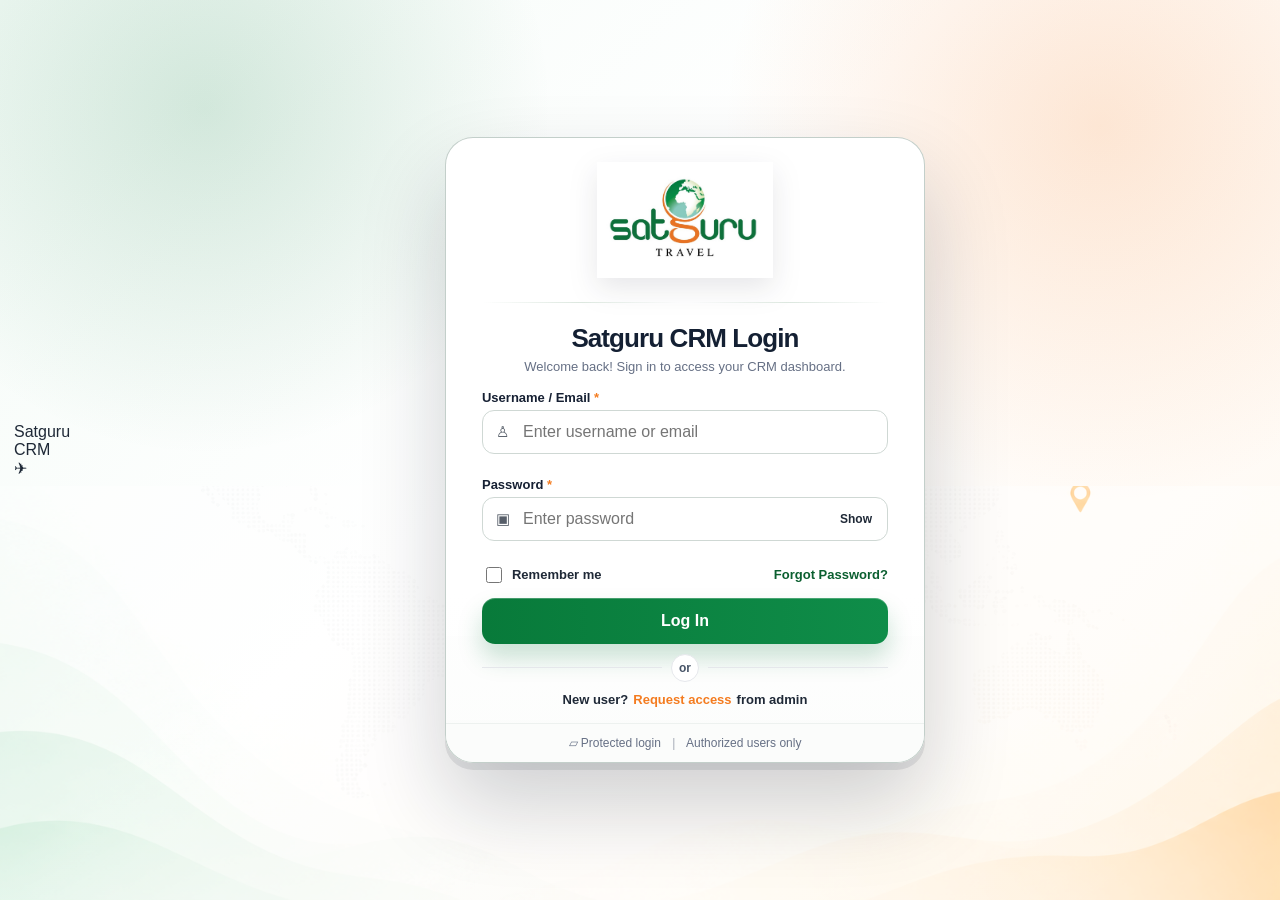
==== commit 8b5978d2: "Add ribbon plane markup to login screen" ====
--- a/index.html
+++ b/index.html
@@ -11,18 +11,24 @@
     window.dataLayer = window.dataLayer || [];
     function gtag(){dataLayer.push(arguments);}
     gtag('js', new Date());
-
     gtag('config', 'G-ZSW1VHFYW4');
   </script>
 </head>
 <body class="auth-page auth-v2">
+  <div class="login-plane-wrap" aria-hidden="true">
+    <div class="login-plane">
+      <div class="plane-ribbon">Satguru CRM</div>
+      <div class="plane-shape">✈</div>
+    </div>
+  </div>
+
   <main class="auth-shell" aria-label="Satguru CRM secure login">
     <section class="auth-panel" aria-live="polite">
       <section class="auth-card" id="loginCard" aria-labelledby="loginTitle">
         <div class="logo-wrap">
           <img src="assets/satguru-travel-logo.jpg" alt="Satguru Travel" class="satguru-logo" />
         </div>
-        <div class="login-divider"><span aria-hidden="true">✈</span></div>
+        <div class="login-divider"></div>
         <div class="auth-heading">
           <h1 id="loginTitle">Satguru CRM Login</h1>
           <p>Welcome back! Sign in to access your CRM dashboard.</p>
@@ -79,66 +85,11 @@
             <div class="input-shell"><span class="field-icon" aria-hidden="true">✉</span><input class="input" id="forgotEmail" type="email" autocomplete="email" placeholder="Enter work email" required aria-describedby="forgotEmailError" /></div>
             <p class="field-error" id="forgotEmailError"></p>
           </div>
-          <button class="primary-btn auth-submit" id="forgotSubmit" type="submit"><span class="btn-spinner" aria-hidden="true"></span><span class="btn-label">Send Reset Instructions</span></button>
-        </form>
-      </section>
-
-      <section class="auth-card hidden" id="accessCard" aria-labelledby="accessTitle">
-        <button class="back-link" type="button" data-back-login>← Back to login</button>
-        <h2 id="accessTitle">Request CRM Access</h2>
-        <p class="auth-copy">Submit your details and an administrator will review your access request.</p>
-        <div id="accessStatus" class="status-box" role="status"></div>
-        <form id="accessForm" novalidate>
-          <div class="two-col">
-            <div class="form-group"><label for="fullName">Full Name <span class="required">*</span></label><input class="input" id="fullName" type="text" autocomplete="name" placeholder="Enter full name" required /><p class="field-error" id="fullNameError"></p></div>
-            <div class="form-group"><label for="workEmail">Work Email <span class="required">*</span></label><input class="input" id="workEmail" type="email" autocomplete="email" placeholder="name@satgurutravel.com" required /><p class="field-error" id="workEmailError"></p></div>
-          </div>
-          <div class="two-col">
-            <div class="form-group"><label for="department">Branch / Department <span class="required">*</span></label><input class="input" id="department" type="text" placeholder="e.g. Dubai Sales" required /><p class="field-error" id="departmentError"></p></div>
-            <div class="form-group"><label for="roleRequested">Role Requested <span class="required">*</span></label><input class="input" id="roleRequested" type="text" placeholder="e.g. Sales Manager" required /><p class="field-error" id="roleRequestedError"></p></div>
-          </div>
-          <div class="form-group"><label for="requestMessage">Message</label><textarea class="input textarea" id="requestMessage" rows="3" placeholder="Add business reason or manager approval note"></textarea></div>
-          <button class="primary-btn auth-submit" id="accessSubmit" type="submit"><span class="btn-spinner" aria-hidden="true"></span><span class="btn-label">Submit Request</span></button>
+          <button class="primary-btn" type="submit">Send Reset Link</button>
         </form>
       </section>
     </section>
   </main>
-
-  <script>
-    const SUPER_ADMIN = { email: 'superadmin@satguru.com', password: 'Satguru@123' };
-    const LEGACY_ADMIN = { email: 'admin@satguru.com', password: 'Admin@123' };
-    const REMEMBER_KEY = 'satguru_crm_remembered_identifier';
-    const $ = (id) => document.getElementById(id);
-    const cards = { login: $('loginCard'), forgot: $('forgotCard'), access: $('accessCard') };
-    const loginForm = $('loginForm');
-    const forgotForm = $('forgotForm');
-    const accessForm = $('accessForm');
-    const loginEmail = $('loginEmail');
-    const loginPassword = $('loginPassword');
-    const rememberMe = $('rememberMe');
-    const loginSubmit = $('loginSubmit');
-    function showCard(name) { Object.entries(cards).forEach(([key, card]) => card.classList.toggle('hidden', key !== name)); clearAllStatuses(); const firstInput = cards[name].querySelector('input, textarea, button:not(.back-link)'); setTimeout(() => firstInput?.focus(), 80); }
-    function setStatus(element, type, message) { element.className = `status-box ${type}`; element.textContent = message; }
-    function clearAllStatuses() { document.querySelectorAll('.status-box, .field-error').forEach((el) => { el.className = el.classList.contains('status-box') ? 'status-box' : 'field-error'; el.textContent = ''; }); document.querySelectorAll('.invalid').forEach((el) => el.classList.remove('invalid')); }
-    function setFieldError(input, message) { input.classList.add('invalid'); const error = $(input.id + 'Error'); if (error) error.textContent = message; }
-    function isEmail(value) { return /^[^\s@]+@[^\s@]+\.[^\s@]+$/.test(value); }
-    function canBeLoginIdentifier(value) { return value && (!value.includes('@') || isEmail(value)); }
-    function setLoading(button, isLoading, loadingText) { button.disabled = isLoading; button.classList.toggle('loading', isLoading); button.querySelector('.btn-label').textContent = isLoading ? loadingText : button.dataset.defaultLabel; }
-    function syncRememberedIdentifier() { const identifier = loginEmail.value.trim().toLowerCase(); if (rememberMe.checked && identifier) localStorage.setItem(REMEMBER_KEY, identifier); if (!rememberMe.checked) localStorage.removeItem(REMEMBER_KEY); }
-    function bootRememberedLogin() { const remembered = localStorage.getItem(REMEMBER_KEY); if (remembered) { loginEmail.value = remembered; rememberMe.checked = true; } }
-    function validateLogin() { clearAllStatuses(); const identifier = loginEmail.value.trim().toLowerCase(); let valid = true; if (!identifier) { setFieldError(loginEmail, 'Username or email is required.'); valid = false; } else if (!canBeLoginIdentifier(identifier)) { setFieldError(loginEmail, 'Enter a valid email address or username.'); valid = false; } if (!loginPassword.value) { setFieldError(loginPassword, 'Password is required.'); valid = false; } return valid; }
-    loginForm.addEventListener('submit', (event) => { event.preventDefault(); if (loginSubmit.disabled || !validateLogin()) return; setLoading(loginSubmit, true, 'Signing in...'); setTimeout(() => { const identifier = loginEmail.value.trim().toLowerCase(); const allowedIdentifier = [SUPER_ADMIN.email, LEGACY_ADMIN.email, 'superadmin', 'admin'].includes(identifier); const allowedPassword = [localStorage.getItem('satguruPassword') || SUPER_ADMIN.password, SUPER_ADMIN.password, LEGACY_ADMIN.password].includes(loginPassword.value); if (!allowedIdentifier || !allowedPassword) { setLoading(loginSubmit, false); setStatus($('loginStatus'), 'error', 'Invalid credentials. Check username/password and try again.'); return; } syncRememberedIdentifier(); setStatus($('loginStatus'), 'success', 'Login successful. Redirecting to dashboard...'); window.setTimeout(() => { window.location.href = 'home.html'; }, 500); }, 650); });
-    forgotForm.addEventListener('submit', (event) => { event.preventDefault(); clearAllStatuses(); const email = $('forgotEmail'); if (!email.value.trim()) return setFieldError(email, 'Work email is required.'); if (!isEmail(email.value.trim())) return setFieldError(email, 'Enter a valid work email.'); setLoading($('forgotSubmit'), true, 'Sending...'); setTimeout(() => { setLoading($('forgotSubmit'), false); forgotForm.reset(); setStatus($('forgotStatus'), 'success', 'If an account exists, password reset instructions will be sent.'); }, 600); });
-    accessForm.addEventListener('submit', (event) => { event.preventDefault(); clearAllStatuses(); let valid = true; ['fullName','workEmail','department','roleRequested'].forEach((id) => { const input = $(id); if (!input.value.trim()) { setFieldError(input, 'This field is required.'); valid = false; } }); if ($('workEmail').value.trim() && !isEmail($('workEmail').value.trim())) { setFieldError($('workEmail'), 'Enter a valid work email.'); valid = false; } if (!valid) return; setLoading($('accessSubmit'), true, 'Submitting...'); setTimeout(() => { setLoading($('accessSubmit'), false); accessForm.reset(); setStatus($('accessStatus'), 'success', 'Access request submitted. An administrator will review your request.'); }, 700); });
-    $('togglePassword').addEventListener('click', () => { const show = loginPassword.type === 'password'; loginPassword.type = show ? 'text' : 'password'; $('togglePassword').textContent = show ? 'Hide' : 'Show'; $('togglePassword').setAttribute('aria-label', show ? 'Hide password' : 'Show password'); });
-    $('forgotToggle').addEventListener('click', () => showCard('forgot'));
-    $('requestAccessToggle').addEventListener('click', () => showCard('access'));
-    document.querySelectorAll('[data-back-login]').forEach((button) => button.addEventListener('click', () => showCard('login')));
-    document.querySelectorAll('.auth-submit').forEach((button) => { button.dataset.defaultLabel = button.querySelector('.btn-label').textContent; });
-    document.querySelectorAll('input, textarea').forEach((input) => input.addEventListener('input', () => input.classList.remove('invalid')));
-    rememberMe.addEventListener('change', syncRememberedIdentifier);
-    bootRememberedLogin();
-    loginEmail.focus();
-  </script>
+  <script src="assets/app.js"></script>
 </body>
-</html>+</html>
--- a/assets/styles.css
+++ b/assets/styles.css
@@ -1 +1,5 @@
-:root{--sidebar-width:280px;--sidebar-collapsed:88px;--bg:#f7faf8;--surface:#fff;--surface-soft:#f8fbf8;--text:#1f2937;--muted:#6b7280;--line:#e5e7eb;--line-strong:#cbd5cf;--primary:#0f7b3e;--primary-dark:#0b5f30;--primary-soft:#eaf6ef;--success:#15803d;--warning:#f47c20;--danger:#dc2626;--shadow:0 12px 32px rgba(15,23,42,.08);--radius-xl:22px;--radius-lg:18px;--radius-md:14px;--radius-sm:12px}*{box-sizing:border-box}html,body{margin:0;padding:0;font-family:Inter,Arial,sans-serif;color:var(--text);background:var(--bg);overflow-x:hidden}body{-webkit-text-size-adjust:100%;text-size-adjust:100%}a{text-decoration:none;color:inherit}button,input,select,textarea{font:inherit}.auth-page.auth-v2{min-height:100vh;min-height:100svh;height:100vh;height:100svh;overflow:hidden;display:flex;align-items:center;justify-content:center;padding:14px;background:radial-gradient(circle at 16% 12%,rgba(15,123,62,.16),transparent 26%),radial-gradient(circle at 86% 14%,rgba(244,124,32,.18),transparent 28%),linear-gradient(135deg,#f4fbf7 0%,#fff 44%,#fff8f0 100%);position:relative}.auth-v2:before{content:"";position:fixed;inset:0;background-image:url('world-map-watermark.png');background-repeat:no-repeat;background-position:center 46%;background-size:cover;opacity:.38;z-index:0;pointer-events:none;filter:saturate(1.08) contrast(1.08)}.auth-v2:after{content:"";position:fixed;left:0;right:0;bottom:0;height:46vh;background-image:url('travel-route-background.png');background-repeat:no-repeat;background-position:center bottom;background-size:cover;opacity:.42;z-index:0;pointer-events:none;filter:saturate(1.12) contrast(1.06)}.auth-v2 .auth-shell{width:100%;height:100%;display:flex;align-items:center;justify-content:center;position:relative;z-index:1}.auth-v2 .auth-hero{display:none}.auth-bg-map,.travel-line,.travel-pin,.cloud{display:none}.auth-v2 .auth-panel{width:min(100%,480px);display:flex;align-items:center;justify-content:center;position:relative;z-index:3}.auth-v2 .auth-card{width:min(100%,480px);max-height:none;overflow:visible;background:linear-gradient(180deg,rgba(255,255,255,.98) 0%,rgba(255,255,255,.98) 73%,rgba(251,252,251,.99) 100%);border:1px solid rgba(194,207,201,.98);border-radius:28px;padding:24px 36px 22px;box-shadow:0 42px 86px rgba(15,23,42,.2),0 7px 0 rgba(15,23,42,.09),inset 0 1px 0 rgba(255,255,255,1)}.hidden{display:none!important}.auth-v2 .logo-wrap{text-align:center;margin:0 0 8px}.auth-v2 .satguru-logo{width:176px;max-width:66%;height:auto;object-fit:contain;filter:drop-shadow(0 10px 14px rgba(15,23,42,.1))}.login-divider{position:relative;display:flex;align-items:center;justify-content:center;gap:10px;margin:2px 0 10px;color:var(--primary);font-size:16px;height:24px;overflow:visible}.login-divider:before,.login-divider:after{content:"";height:1px;background:linear-gradient(90deg,transparent,#dce7df,transparent);flex:1}.login-divider span{position:absolute;left:0;top:50%;display:inline-flex;align-items:center;justify-content:center;width:64px;height:24px;color:var(--primary);font-size:17px;font-weight:900;filter:drop-shadow(0 5px 8px rgba(15,123,62,.25));animation:satguruPlaneFlight 7.5s cubic-bezier(.18,.72,.24,1) infinite;z-index:8}.login-divider span::after{content:"Satguru";margin-left:3px;font-size:7px;line-height:1;font-weight:900;letter-spacing:.02em;color:#f47c20;transform:translateY(1px)}@keyframes satguruPlaneFlight{0%{left:0;transform:translateY(-50%) translateX(-8px) rotate(0deg) scale(.86);opacity:.45}34%{left:calc(100% - 64px);transform:translateY(-50%) translateX(0) rotate(0deg) scale(1);opacity:1}44%{left:calc(100% - 28px);transform:translateY(-82px) translateX(46px) rotate(-28deg) scale(1.14);opacity:1}58%{left:62%;transform:translateY(-160px) translateX(125px) rotate(-142deg) scale(.95);opacity:.78}72%{left:18%;transform:translateY(-125px) translateX(-130px) rotate(-215deg) scale(.9);opacity:.7}86%{left:54%;transform:translateY(-42px) translateX(-80px) rotate(-330deg) scale(.86);opacity:.58}100%{left:0;transform:translateY(-50%) translateX(-8px) rotate(0deg) scale(.86);opacity:.45}}.auth-v2 .auth-heading{text-align:center;margin-bottom:14px}.auth-v2 .auth-heading h1,.auth-v2 .auth-card h2{margin:0 0 6px;font-size:26px;line-height:1.08;letter-spacing:-.035em;color:#142033}.auth-v2 .auth-heading p,.auth-copy{margin:0;color:#667085;line-height:1.35;font-size:13px}.form-group{margin-bottom:10px}.form-group label{display:block;font-weight:800;margin-bottom:5px;color:#162033;font-size:13px}.required{color:var(--warning)}.input-shell{position:relative;display:flex;align-items:center}.field-icon{position:absolute;left:14px;color:#1f2937;opacity:.75;font-size:15px}.input{width:100%;min-height:44px;border:1px solid #cfd8d4;border-radius:12px;background:#fff;padding:0 12px;color:var(--text);outline:none;transition:border .15s,box-shadow .15s,background .15s}.input-shell .input{padding-left:40px;padding-right:64px}.textarea{padding-top:10px;resize:vertical}.input:focus{border-color:var(--primary);box-shadow:0 0 0 4px rgba(15,123,62,.12);background:#fff}.input.invalid{border-color:var(--danger);box-shadow:0 0 0 4px rgba(220,38,38,.1)}.password-toggle{position:absolute;right:7px;height:31px;border:1px solid transparent;background:#fff;border-radius:9px;padding:0 8px;cursor:pointer;color:#1f2937;font-weight:700;font-size:12px}.field-error{min-height:10px;margin:3px 0 0;color:var(--danger);font-size:11px}.row-between{display:flex;align-items:center;justify-content:space-between;gap:10px;margin:0 0 12px;font-size:13px}.remember-wrap{display:flex;align-items:center;gap:7px;color:#1f2937;font-weight:600}.remember-wrap input{accent-color:var(--primary);width:16px;height:16px}.link-btn,.back-link{border:none;background:none;color:var(--primary-dark);font-weight:800;cursor:pointer;padding:0}.request-link{color:#f47c20}.back-link{margin-bottom:14px}.primary-btn{width:100%;height:46px;border:none;border-radius:13px;background:linear-gradient(90deg,#087a3a,#0f8d49);color:#fff;font-weight:900;font-size:16px;cursor:pointer;box-shadow:0 14px 24px rgba(15,123,62,.22),inset 0 1px 0 rgba(255,255,255,.24);transition:transform .15s,box-shadow .15s,background .15s}.primary-btn:hover{background:linear-gradient(90deg,#0f8d49,#f47c20);box-shadow:0 18px 30px rgba(244,124,32,.18)}.primary-btn:active{transform:translateY(1px)}.primary-btn:disabled{opacity:.72;cursor:not-allowed}.btn-spinner{display:none;width:16px;height:16px;border:2px solid rgba(255,255,255,.5);border-top-color:#fff;border-radius:999px;margin-right:8px;vertical-align:-3px;animation:spin .8s linear infinite}.loading .btn-spinner{display:inline-block}@keyframes spin{to{transform:rotate(360deg)}}.auth-or{display:flex;align-items:center;gap:9px;margin:10px 0}.auth-or:before,.auth-or:after{content:"";height:1px;background:#e5e7eb;flex:1}.auth-or span{width:28px;height:28px;border-radius:999px;border:1px solid #e5e7eb;display:flex;align-items:center;justify-content:center;color:#475467;background:#fff;font-weight:700;font-size:12px}.status-box{display:none;margin:0 0 10px;padding:10px 12px;border-radius:12px;font-size:13px}.status-box.error,.status-box.success{display:block}.status-box.error{background:#fef2f2;color:#991b1b;border:1px solid #fecaca}.status-box.success{background:#ecfdf5;color:#065f46;border:1px solid #bbf7d0}.access-note{display:flex;align-items:center;justify-content:center;gap:5px;text-align:center;margin-top:0;color:#1f2937;font-weight:600;font-size:13px;flex-wrap:wrap}.access-icon{display:none}.security-note{text-align:center;margin:16px -36px -22px;padding:12px 14px;color:#667085;font-size:12px;border-top:1px solid #edf1ef;background:#fbfcfb;border-radius:0 0 28px 28px}.dot-sep{margin:0 8px;color:#a3aab5}.two-col{display:grid;grid-template-columns:1fr 1fr;gap:10px}@media(max-height:660px) and (min-width:761px){.auth-v2 .auth-card{width:440px;padding:16px 32px 14px;border-radius:24px}.auth-v2 .satguru-logo{width:130px}.login-divider{display:none}.auth-v2 .auth-heading{margin-bottom:8px}.auth-v2 .auth-heading h1{font-size:22px}.auth-v2 .auth-heading p{font-size:12px}.form-group{margin-bottom:6px}.form-group label{font-size:12px;margin-bottom:4px}.input{min-height:38px}.primary-btn{height:40px}.auth-or{margin:7px 0}.auth-or span{width:24px;height:24px}.security-note{margin-top:10px;padding:9px 12px}.field-error{min-height:6px;font-size:10px}.row-between{margin-bottom:8px}}@media(max-width:760px){.auth-page.auth-v2{height:auto;min-height:100svh;overflow:auto;padding:16px}.auth-v2:before{background-size:cover;background-position:center;opacity:.24}.auth-v2:after{height:32vh;opacity:.28}.auth-v2 .auth-shell{min-height:calc(100svh - 32px)}.auth-v2 .auth-panel,.auth-v2 .auth-card{width:100%}.auth-v2 .auth-card{padding:24px 20px 22px;border-radius:24px;overflow:visible}.auth-v2 .satguru-logo{width:155px}.auth-v2 .auth-heading h1{font-size:24px}.row-between{align-items:flex-start}.security-note{margin:16px -20px -22px;border-radius:0 0 24px 24px}.two-col{grid-template-columns:1fr}}@media(max-width:420px){.auth-page.auth-v2{padding:10px}.auth-v2 .auth-shell{min-height:calc(100svh - 20px)}.auth-v2 .auth-card{padding:20px 16px;border-radius:22px}.auth-v2 .satguru-logo{width:138px}.auth-v2 .auth-heading h1{font-size:21px}.auth-v2 .auth-heading p{font-size:12px}.input-shell .input{padding-left:38px;padding-right:54px}.password-toggle{font-size:11px;padding:0 5px}.row-between{font-size:12px}.security-note{margin:14px -16px -20px;border-radius:0 0 22px 22px}.dot-sep{margin:0 5px}}@media(prefers-reduced-motion:reduce){.login-divider span{animation:none;left:50%;transform:translate(-50%,-50%)}}
+:root{--sidebar-width:280px;--sidebar-collapsed:88px;--bg:#f7faf8;--surface:#fff;--surface-soft:#f8fbf8;--text:#1f2937;--muted:#6b7280;--line:#e5e7eb;--line-strong:#cbd5cf;--primary:#0f7b3e;--primary-dark:#0b5f30;--primary-soft:#eaf6ef;--success:#15803d;--warning:#f47c20;--danger:#dc2626;--shadow:0 12px 32px rgba(15,23,42,.08);--radius-xl:22px;--radius-lg:18px;--radius-md:14px;--radius-sm:12px}*{box-sizing:border-box}html,body{margin:0;padding:0;font-family:Inter,Arial,sans-serif;color:var(--text);background:var(--bg);overflow-x:hidden}body{-webkit-text-size-adjust:100%;text-size-adjust:100%}a{text-decoration:none;color:inherit}button,input,select,textarea{font:inherit}.hidden{display:none!important}
+.auth-page.auth-v2{min-height:100vh;min-height:100svh;height:100vh;height:100svh;overflow:hidden;display:flex;align-items:center;justify-content:center;padding:14px;background:radial-gradient(circle at 16% 12%,rgba(15,123,62,.16),transparent 26%),radial-gradient(circle at 86% 14%,rgba(244,124,32,.18),transparent 28%),linear-gradient(135deg,#f4fbf7 0%,#fff 44%,#fff8f0 100%);position:relative}.auth-v2:before{content:"";position:fixed;inset:0;background-image:url('world-map-watermark.png');background-repeat:no-repeat;background-position:center 46%;background-size:cover;opacity:.38;z-index:0;pointer-events:none;filter:saturate(1.08) contrast(1.08)}.auth-v2:after{content:"";position:fixed;left:0;right:0;bottom:0;height:46vh;background-image:url('travel-route-background.png');background-repeat:no-repeat;background-position:center bottom;background-size:cover;opacity:.42;z-index:0;pointer-events:none;filter:saturate(1.12) contrast(1.06)}.auth-v2 .auth-shell{width:100%;height:100%;display:flex;align-items:center;justify-content:center;position:relative;z-index:1}.auth-v2 .auth-hero{display:none}.auth-bg-map,.travel-line,.travel-pin,.cloud{display:none}.auth-v2 .auth-panel{width:min(100%,480px);display:flex;align-items:center;justify-content:center;position:relative;z-index:3}.auth-v2 .auth-card{width:min(100%,480px);max-height:none;overflow:visible;background:linear-gradient(180deg,rgba(255,255,255,.98) 0%,rgba(255,255,255,.98) 73%,rgba(251,252,251,.99) 100%);border:1px solid rgba(194,207,201,.98);border-radius:28px;padding:24px 36px 22px;box-shadow:0 42px 86px rgba(15,23,42,.2),0 7px 0 rgba(15,23,42,.09),inset 0 1px 0 rgba(255,255,255,1)}.auth-v2 .logo-wrap{text-align:center;margin:0 0 8px}.auth-v2 .satguru-logo{width:176px;max-width:66%;height:auto;object-fit:contain;filter:drop-shadow(0 10px 14px rgba(15,23,42,.1))}.login-divider{position:relative;display:flex;align-items:center;justify-content:center;gap:10px;margin:2px 0 10px;color:var(--primary);font-size:16px;height:24px;overflow:visible}.login-divider:before,.login-divider:after{content:"";height:1px;background:linear-gradient(90deg,transparent,#dce7df,transparent);flex:1}.login-divider span{position:absolute;left:0;top:50%;display:inline-flex;align-items:center;justify-content:center;width:64px;height:24px;color:var(--primary);font-size:17px;font-weight:900;filter:drop-shadow(0 5px 8px rgba(15,123,62,.25));animation:satguruPlaneFlight 7.5s cubic-bezier(.18,.72,.24,1) infinite;z-index:8}.login-divider span::after{content:"Satguru";margin-left:3px;font-size:7px;line-height:1;font-weight:900;letter-spacing:.02em;color:#f47c20;transform:translateY(1px)}@keyframes satguruPlaneFlight{0%{left:0;transform:translateY(-50%) translateX(-8px) rotate(0deg) scale(.86);opacity:.45}34%{left:calc(100% - 64px);transform:translateY(-50%) translateX(0) rotate(0deg) scale(1);opacity:1}44%{left:calc(100% - 28px);transform:translateY(-82px) translateX(46px) rotate(-28deg) scale(1.14);opacity:1}58%{left:62%;transform:translateY(-160px) translateX(125px) rotate(-142deg) scale(.95);opacity:.78}72%{left:18%;transform:translateY(-125px) translateX(-130px) rotate(-215deg) scale(.9);opacity:.7}86%{left:54%;transform:translateY(-42px) translateX(-80px) rotate(-330deg) scale(.86);opacity:.58}100%{left:0;transform:translateY(-50%) translateX(-8px) rotate(0deg) scale(.86);opacity:.45}}.auth-v2 .auth-heading{text-align:center;margin-bottom:14px}.auth-v2 .auth-heading h1,.auth-v2 .auth-card h2{margin:0 0 6px;font-size:26px;line-height:1.08;letter-spacing:-.035em;color:#142033}.auth-v2 .auth-heading p,.auth-copy{margin:0;color:#667085;line-height:1.35;font-size:13px}.form-group{margin-bottom:10px}.form-group label{display:block;font-weight:800;margin-bottom:5px;color:#162033;font-size:13px}.required{color:var(--warning)}.input-shell{position:relative;display:flex;align-items:center}.field-icon{position:absolute;left:14px;color:#1f2937;opacity:.75;font-size:15px}.input{width:100%;min-height:44px;border:1px solid #cfd8d4;border-radius:12px;background:#fff;padding:0 12px;color:var(--text);outline:none;transition:border .15s,box-shadow .15s,background .15s}.input-shell .input{padding-left:40px;padding-right:64px}.textarea{padding-top:10px;resize:vertical}.input:focus{border-color:var(--primary);box-shadow:0 0 0 4px rgba(15,123,62,.12);background:#fff}.input.invalid{border-color:var(--danger);box-shadow:0 0 0 4px rgba(220,38,38,.1)}.password-toggle{position:absolute;right:7px;height:31px;border:1px solid transparent;background:#fff;border-radius:9px;padding:0 8px;cursor:pointer;color:#1f2937;font-weight:700;font-size:12px}.field-error{min-height:10px;margin:3px 0 0;color:var(--danger);font-size:11px}.row-between{display:flex;align-items:center;justify-content:space-between;gap:10px;margin:0 0 12px;font-size:13px}.remember-wrap{display:flex;align-items:center;gap:7px;color:#1f2937;font-weight:600}.remember-wrap input{accent-color:var(--primary);width:16px;height:16px}.link-btn,.back-link{border:none;background:none;color:var(--primary-dark);font-weight:800;cursor:pointer;padding:0}.request-link{color:#f47c20}.back-link{margin-bottom:14px}.primary-btn{width:100%;height:46px;border:none;border-radius:13px;background:linear-gradient(90deg,#087a3a,#0f8d49);color:#fff;font-weight:900;font-size:16px;cursor:pointer;box-shadow:0 14px 24px rgba(15,123,62,.22),inset 0 1px 0 rgba(255,255,255,.24);transition:transform .15s,box-shadow .15s,background .15s}.primary-btn:hover{background:linear-gradient(90deg,#0f8d49,#f47c20);box-shadow:0 18px 30px rgba(244,124,32,.18)}.primary-btn:active{transform:translateY(1px)}.primary-btn:disabled{opacity:.72;cursor:not-allowed}.btn-spinner{display:none;width:16px;height:16px;border:2px solid rgba(255,255,255,.5);border-top-color:#fff;border-radius:999px;margin-right:8px;vertical-align:-3px;animation:spin .8s linear infinite}.loading .btn-spinner{display:inline-block}@keyframes spin{to{transform:rotate(360deg)}}.auth-or{display:flex;align-items:center;gap:9px;margin:10px 0}.auth-or:before,.auth-or:after{content:"";height:1px;background:#e5e7eb;flex:1}.auth-or span{width:28px;height:28px;border-radius:999px;border:1px solid #e5e7eb;display:flex;align-items:center;justify-content:center;color:#475467;background:#fff;font-weight:700;font-size:12px}.status-box{display:none;margin:0 0 10px;padding:10px 12px;border-radius:12px;font-size:13px}.status-box.error,.status-box.success{display:block}.status-box.error{background:#fef2f2;color:#991b1b;border:1px solid #fecaca}.status-box.success{background:#ecfdf5;color:#065f46;border:1px solid #bbf7d0}.access-note{display:flex;align-items:center;justify-content:center;gap:5px;text-align:center;margin-top:0;color:#1f2937;font-weight:600;font-size:13px;flex-wrap:wrap}.access-icon{display:none}.security-note{text-align:center;margin:16px -36px -22px;padding:12px 14px;color:#667085;font-size:12px;border-top:1px solid #edf1ef;background:#fbfcfb;border-radius:0 0 28px 28px}.dot-sep{margin:0 8px;color:#a3aab5}.two-col{display:grid;grid-template-columns:1fr 1fr;gap:10px}
+.app{display:flex;min-height:100vh;background:var(--bg)}.sidebar{position:fixed;left:0;top:0;bottom:0;width:var(--sidebar-width);background:linear-gradient(180deg,#0f172a,#17233b);color:#fff;border-right:1px solid rgba(255,255,255,.08);z-index:50;display:flex;flex-direction:column;box-shadow:8px 0 28px rgba(15,23,42,.08)}.sidebar-header{padding:18px 18px 14px;border-bottom:1px solid rgba(255,255,255,.08)}.brand{display:flex;align-items:center;gap:12px}.brand-copy{min-width:0;flex:1}.brand-logo{display:block;max-width:170px;max-height:72px;width:auto;height:auto;object-fit:contain}.brand-logo-fallback{display:none;color:#fff;font-weight:900;font-size:20px;margin-bottom:4px}.brand h1{font-size:19px;line-height:1.1;margin:10px 0 0;color:#fff}.brand p{margin:4px 0 0;color:#9aa8c4;font-size:12px}.sidebar-toggle,.icon-btn{width:42px;height:42px;border:1px solid var(--line);border-radius:12px;background:#fff;color:var(--text);display:inline-flex;align-items:center;justify-content:center;cursor:pointer}.sidebar .sidebar-toggle{border-color:rgba(255,255,255,.14);background:rgba(255,255,255,.08);color:#fff;flex:0 0 auto}.sidebar-modules{padding:14px 12px;overflow-y:auto;flex:1}.sidebar-section{margin-bottom:18px}.sidebar-section-title{color:#9aa8c4;text-transform:uppercase;letter-spacing:.08em;font-size:12px;font-weight:800;margin:12px 10px}.nav{display:grid;gap:6px}.nav-link{position:relative;display:flex;align-items:center;gap:12px;height:46px;padding:0 12px;border-radius:14px;color:#dbe4f3;font-weight:700;transition:.15s}.nav-link:hover{background:rgba(255,255,255,.08);color:#fff}.nav-link.active{background:#2563eb;color:#fff;box-shadow:0 12px 24px rgba(37,99,235,.28)}.nav-icon{font-size:18px;width:22px;text-align:center}.tooltip{display:none}.sidebar-footer{padding:16px;border-top:1px solid rgba(255,255,255,.08)}.footer-user{display:flex;align-items:center;gap:10px;margin-bottom:12px}.avatar{width:38px;height:38px;border-radius:999px;background:#dbeafe;color:#1d4ed8;display:flex;align-items:center;justify-content:center;font-weight:900}.footer-user-copy strong{display:block;color:#fff}.footer-user-copy span{font-size:12px;color:#9aa8c4}.logout,.danger-btn{border:none;background:#dc2626;color:#fff;border-radius:12px;padding:11px 14px;font-weight:900;cursor:pointer}.logout{width:100%}.main{margin-left:var(--sidebar-width);width:calc(100% - var(--sidebar-width));min-height:100vh}.topbar{min-height:78px;background:#fff;border-bottom:1px solid var(--line);display:flex;align-items:center;justify-content:space-between;gap:18px;padding:14px 24px;position:sticky;top:0;z-index:40}.topbar-left{display:flex;align-items:center;gap:12px;min-width:0}.topbar-title h2{font-size:24px;margin:0;color:#111827}.topbar-title p{margin:3px 0 0;color:var(--muted);font-size:14px}.topbar-center{flex:1;max-width:520px}.search-wrap{height:44px;border:1px solid #cbd5e1;border-radius:12px;background:#fff;display:flex;align-items:center;gap:8px;padding:0 10px}.search-wrap input{border:none;outline:none;flex:1;min-width:0}.search-wrap .left{color:#64748b}.clear-search{border:1px solid var(--line);background:#fff;border-radius:8px;width:24px;height:24px;cursor:pointer}.topbar-right{display:flex;align-items:center;gap:10px}.top-create-btn{width:auto;min-width:110px;padding:0 18px}.header-panel-wrap{position:relative}.badge-count{position:absolute;top:-5px;right:-5px;min-width:18px;height:18px;border-radius:999px;background:#ef4444;color:#fff;font-size:11px;display:none;align-items:center;justify-content:center;font-weight:900}.dropdown-panel{display:none;position:absolute;right:0;top:52px;width:300px;background:#fff;border:1px solid var(--line);border-radius:16px;box-shadow:var(--shadow);z-index:100;overflow:hidden}.dropdown-panel.open{display:block}.panel-header{display:flex;align-items:center;justify-content:space-between;padding:12px 14px;border-bottom:1px solid var(--line)}.panel-body{padding:14px}.profile-trigger{display:flex;align-items:center;gap:10px;border:1px solid var(--line);background:#fff;border-radius:14px;padding:7px 10px;cursor:pointer}.profile-copy strong{display:block;font-size:13px}.profile-copy span,.status-note{font-size:12px;color:var(--muted)}.ghost-btn{border:1px solid var(--line);background:#fff;color:var(--text);border-radius:12px;padding:11px 14px;font-weight:800;cursor:pointer}.page{padding:28px}.hero-card{background:#fff;border:1px solid var(--line);border-radius:18px;padding:28px;box-shadow:var(--shadow);margin-bottom:26px}.hero-card h1{font-size:28px;margin:0 0 8px;color:#111827}.hero-card p{margin:0;color:var(--muted);font-size:16px}.stats-grid{display:grid;grid-template-columns:repeat(4,minmax(180px,1fr));gap:18px}.stat-card{border-radius:16px;border:1px solid var(--line);padding:24px;display:flex;justify-content:space-between;align-items:center;box-shadow:0 8px 22px rgba(15,23,42,.04);background:#fff}.stat-card h3{margin:0 0 10px;font-size:15px;font-weight:700;color:#334155}.stat-card strong{font-size:34px;line-height:1;font-weight:900}.stat-icon{width:54px;height:54px;border-radius:999px;background:rgba(255,255,255,.7);display:flex;align-items:center;justify-content:center;font-size:24px}.stat-blue{background:#eff6ff;border-color:#bfdbfe;color:#2563eb}.stat-green{background:#ecfdf5;border-color:#bbf7d0;color:#059669}.stat-violet{background:#faf5ff;border-color:#e9d5ff;color:#9333ea}.stat-gold{background:#fffbeb;border-color:#fde68a;color:#d97706}.mobile-sidebar-toggle{display:none}.overlay,.drawer{display:none}
+body.sidebar-collapsed .sidebar{width:var(--sidebar-collapsed)}body.sidebar-collapsed .main{margin-left:var(--sidebar-collapsed);width:calc(100% - var(--sidebar-collapsed))}body.sidebar-collapsed .brand-copy,body.sidebar-collapsed .sidebar-section-title,body.sidebar-collapsed .nav-label{display:none}body.sidebar-collapsed .nav-link{justify-content:center}body.sidebar-collapsed .tooltip{display:block;position:absolute;left:78px;background:#111827;color:#fff;border-radius:8px;padding:6px 9px;font-size:12px;opacity:0;pointer-events:none;white-space:nowrap}body.sidebar-collapsed .nav-link:hover .tooltip{opacity:1}
+@media(max-height:660px) and (min-width:761px){.auth-v2 .auth-card{width:440px;padding:16px 32px 14px;border-radius:24px}.auth-v2 .satguru-logo{width:130px}.login-divider{display:none}.auth-v2 .auth-heading{margin-bottom:8px}.auth-v2 .auth-heading h1{font-size:22px}.auth-v2 .auth-heading p{font-size:12px}.form-group{margin-bottom:6px}.form-group label{font-size:12px;margin-bottom:4px}.input{min-height:38px}.primary-btn{height:40px}.auth-or{margin:7px 0}.auth-or span{width:24px;height:24px}.security-note{margin-top:10px;padding:9px 12px}.field-error{min-height:6px;font-size:10px}.row-between{margin-bottom:8px}}@media(max-width:960px){.topbar{flex-wrap:wrap}.topbar-center{order:3;max-width:none;width:100%}.stats-grid{grid-template-columns:repeat(2,minmax(160px,1fr))}}@media(max-width:760px){.auth-page.auth-v2{height:auto;min-height:100svh;overflow:auto;padding:16px}.auth-v2:before{background-size:cover;background-position:center;opacity:.24}.auth-v2:after{height:32vh;opacity:.28}.auth-v2 .auth-shell{min-height:calc(100svh - 32px)}.auth-v2 .auth-panel,.auth-v2 .auth-card{width:100%}.auth-v2 .auth-card{padding:24px 20px 22px;border-radius:24px;overflow:visible}.auth-v2 .satguru-logo{width:155px}.auth-v2 .auth-heading h1{font-size:24px}.row-between{align-items:flex-start}.security-note{margin:16px -20px -22px;border-radius:0 0 24px 24px}.two-col{grid-template-columns:1fr}.sidebar{transform:translateX(-100%);transition:.2s}.main{margin-left:0;width:100%}body.mobile-sidebar-open .sidebar{transform:translateX(0)}.mobile-sidebar-toggle{display:inline-flex}.stats-grid{grid-template-columns:1fr}.topbar-right{flex-wrap:wrap}.page{padding:18px}}@media(max-width:420px){.auth-page.auth-v2{padding:10px}.auth-v2 .auth-shell{min-height:calc(100svh - 20px)}.auth-v2 .auth-card{padding:20px 16px;border-radius:22px}.auth-v2 .satguru-logo{width:138px}.auth-v2 .auth-heading h1{font-size:21px}.auth-v2 .auth-heading p{font-size:12px}.input-shell .input{padding-left:38px;padding-right:54px}.password-toggle{font-size:11px;padding:0 5px}.row-between{font-size:12px}.security-note{margin:14px -16px -20px;border-radius:0 0 22px 22px}.dot-sep{margin:0 5px}}@media(prefers-reduced-motion:reduce){.login-divider span{animation:none;left:50%;transform:translate(-50%,-50%)}}
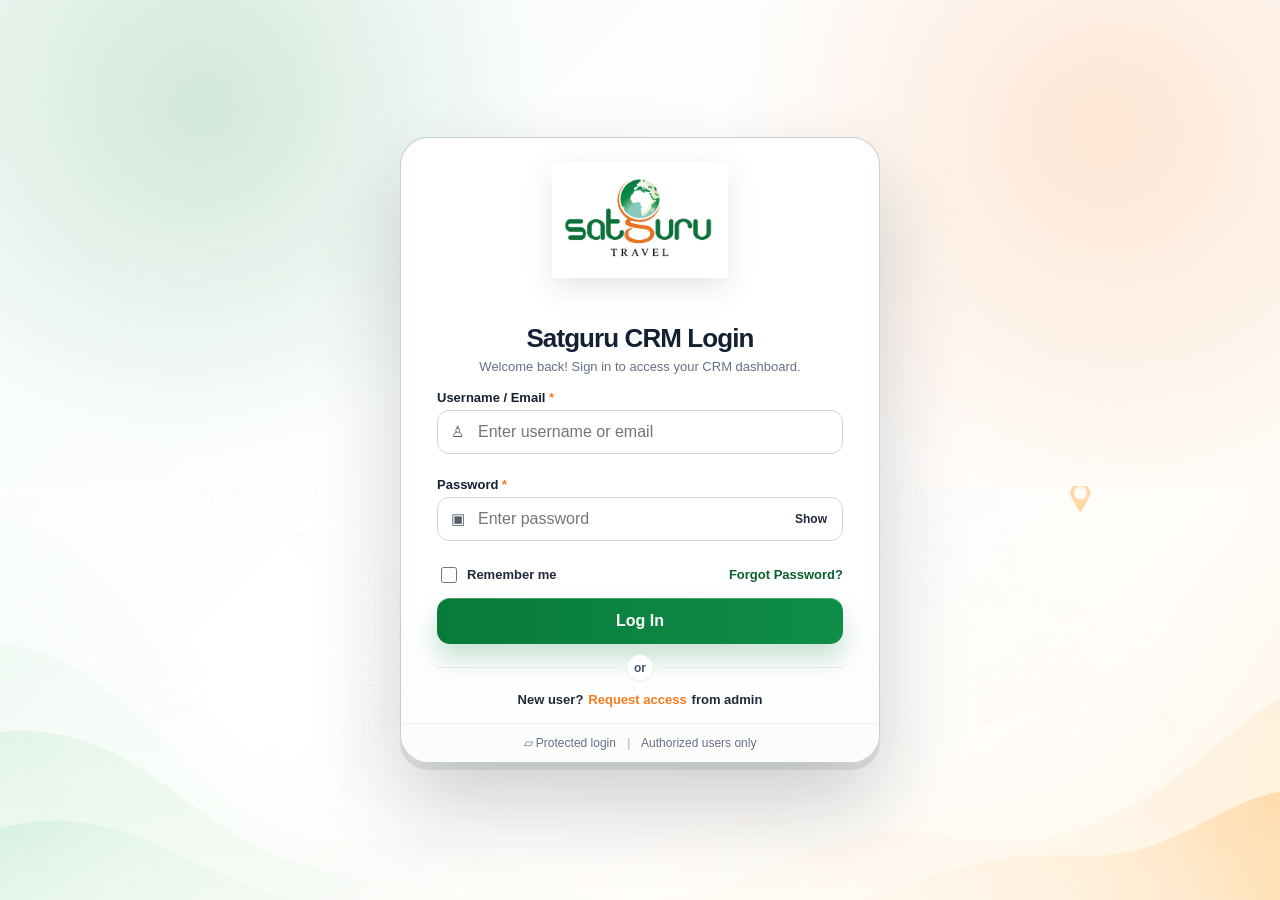
==== commit 80f97145: "Link ribbon plane animation stylesheet" ====
--- a/index.html
+++ b/index.html
@@ -5,6 +5,7 @@
   <meta name="viewport" content="width=device-width, initial-scale=1.0" />
   <title>Satguru CRM Login</title>
   <link rel="stylesheet" href="assets/styles.css" />
+  <link rel="stylesheet" href="assets/plane-fix.css" />
   <!-- Google tag (gtag.js) -->
   <script async src="https://www.googletagmanager.com/gtag/js?id=G-ZSW1VHFYW4"></script>
   <script>
--- a/assets/plane-fix.css
+++ b/assets/plane-fix.css
@@ -0,0 +1 @@
+.login-plane-wrap{position:fixed;inset:0;z-index:2;pointer-events:none;overflow:hidden}.login-plane{position:absolute;left:-420px;top:46%;display:flex;align-items:center;gap:0;transform-origin:center;animation:satguruRibbonFlight 13s ease-in-out infinite}.plane-shape{font-size:92px;line-height:1;color:rgba(48,58,72,.72);text-shadow:0 18px 34px rgba(15,23,42,.16);transform:rotate(8deg);order:2}.plane-ribbon{order:1;position:relative;margin-right:-10px;min-width:260px;height:58px;padding:0 42px 0 34px;display:flex;align-items:center;justify-content:center;background:linear-gradient(135deg,#b91c1c 0%,#ef4444 38%,#f97316 100%);color:#fff7d6;font-size:26px;font-weight:900;letter-spacing:.03em;text-transform:uppercase;text-shadow:0 2px 2px rgba(80,0,0,.35);border-radius:12px 8px 8px 12px;box-shadow:0 14px 28px rgba(185,28,28,.22);transform:skewX(-8deg)}.plane-ribbon:before{content:"";position:absolute;left:-42px;top:0;border-top:29px solid transparent;border-bottom:29px solid transparent;border-right:48px solid #b91c1c}.plane-ribbon:after{content:"";position:absolute;right:-26px;top:14px;border-top:15px solid transparent;border-bottom:15px solid transparent;border-left:30px solid #f97316}@keyframes satguruRibbonFlight{0%{left:-440px;top:62%;transform:rotate(-8deg) scale(1.2);opacity:0}8%{opacity:1}24%{left:18vw;top:34%;transform:rotate(19deg) scale(1.45)}42%{left:62vw;top:58%;transform:rotate(-32deg) scale(1.7)}60%{left:108vw;top:20%;transform:rotate(18deg) scale(2.05);opacity:1}61%{opacity:0}74%{left:104vw;top:78%;transform:rotate(205deg) scale(2.1);opacity:0}80%{opacity:1}100%{left:-500px;top:28%;transform:rotate(382deg) scale(1.55);opacity:0}}.login-divider span{display:none!important}.login-divider{height:24px}.login-divider:before,.login-divider:after{display:none!important}@media(max-width:760px){.plane-shape{font-size:66px}.plane-ribbon{min-width:205px;height:48px;font-size:19px;padding:0 28px}.plane-ribbon:before{left:-34px;border-top-width:24px;border-bottom-width:24px;border-right-width:40px}.plane-ribbon:after{right:-22px;top:12px;border-top-width:12px;border-bottom-width:12px;border-left-width:25px}}
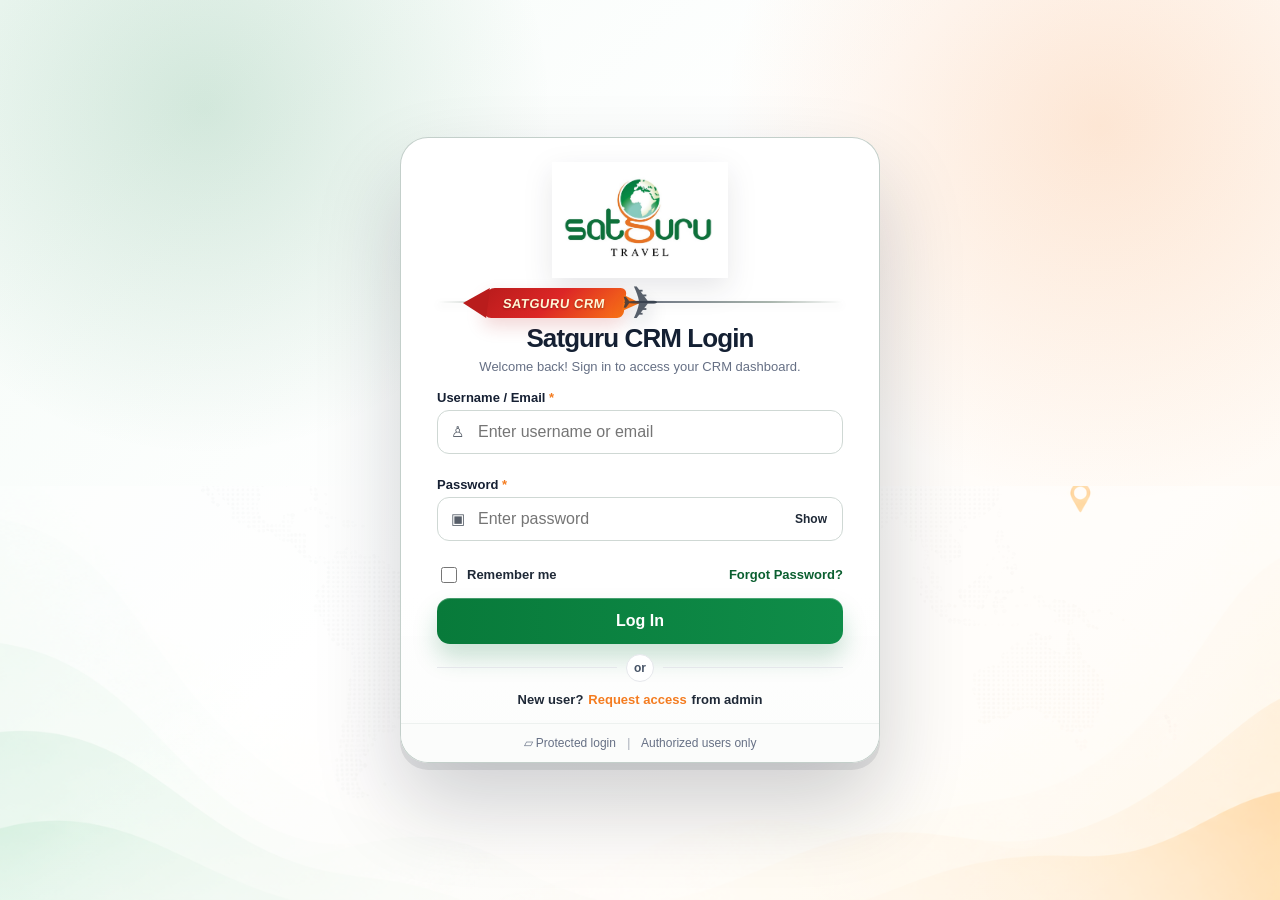
==== commit 7b934bd0: "Fix login submit redirect" ====
--- a/index.html
+++ b/index.html
@@ -21,6 +21,8 @@
       <div class="plane-ribbon">Satguru CRM</div>
       <div class="plane-shape">✈</div>
     </div>
+    <div class="flight-path"></div>
+    <div class="runway-line"></div>
   </div>
 
   <main class="auth-shell" aria-label="Satguru CRM secure login">
@@ -92,5 +94,62 @@
     </section>
   </main>
   <script src="assets/app.js"></script>
+  <script>
+    (function(){
+      const form = document.getElementById('loginForm');
+      const email = document.getElementById('loginEmail');
+      const password = document.getElementById('loginPassword');
+      const status = document.getElementById('loginStatus');
+      const toggle = document.getElementById('togglePassword');
+      const forgot = document.getElementById('forgotToggle');
+      const request = document.getElementById('requestAccessToggle');
+      const forgotCard = document.getElementById('forgotCard');
+      const loginCard = document.getElementById('loginCard');
+
+      if (toggle) {
+        toggle.addEventListener('click', function(){
+          const isHidden = password.type === 'password';
+          password.type = isHidden ? 'text' : 'password';
+          toggle.textContent = isHidden ? 'Hide' : 'Show';
+        });
+      }
+
+      if (forgot) {
+        forgot.addEventListener('click', function(){
+          loginCard.classList.add('hidden');
+          forgotCard.classList.remove('hidden');
+        });
+      }
+
+      document.querySelectorAll('[data-back-login]').forEach(function(btn){
+        btn.addEventListener('click', function(){
+          forgotCard.classList.add('hidden');
+          loginCard.classList.remove('hidden');
+        });
+      });
+
+      if (request) {
+        request.addEventListener('click', function(){
+          alert('Access request flow will be connected with admin approval in the next phase.');
+        });
+      }
+
+      if (form) {
+        form.addEventListener('submit', function(event){
+          event.preventDefault();
+          const userValue = email.value.trim();
+          const passValue = password.value.trim();
+          if (!userValue || !passValue) {
+            status.className = 'status-box error';
+            status.textContent = 'Please enter username/email and password.';
+            return;
+          }
+          status.className = 'status-box success';
+          status.textContent = 'Login successful. Opening CRM workspace...';
+          setTimeout(function(){ window.location.href = 'home.html'; }, 350);
+        });
+      }
+    })();
+  </script>
 </body>
 </html>
--- a/assets/plane-fix.css
+++ b/assets/plane-fix.css
@@ -1 +1 @@
-.login-plane-wrap{position:fixed;inset:0;z-index:2;pointer-events:none;overflow:hidden}.login-plane{position:absolute;left:-420px;top:46%;display:flex;align-items:center;gap:0;transform-origin:center;animation:satguruRibbonFlight 13s ease-in-out infinite}.plane-shape{font-size:92px;line-height:1;color:rgba(48,58,72,.72);text-shadow:0 18px 34px rgba(15,23,42,.16);transform:rotate(8deg);order:2}.plane-ribbon{order:1;position:relative;margin-right:-10px;min-width:260px;height:58px;padding:0 42px 0 34px;display:flex;align-items:center;justify-content:center;background:linear-gradient(135deg,#b91c1c 0%,#ef4444 38%,#f97316 100%);color:#fff7d6;font-size:26px;font-weight:900;letter-spacing:.03em;text-transform:uppercase;text-shadow:0 2px 2px rgba(80,0,0,.35);border-radius:12px 8px 8px 12px;box-shadow:0 14px 28px rgba(185,28,28,.22);transform:skewX(-8deg)}.plane-ribbon:before{content:"";position:absolute;left:-42px;top:0;border-top:29px solid transparent;border-bottom:29px solid transparent;border-right:48px solid #b91c1c}.plane-ribbon:after{content:"";position:absolute;right:-26px;top:14px;border-top:15px solid transparent;border-bottom:15px solid transparent;border-left:30px solid #f97316}@keyframes satguruRibbonFlight{0%{left:-440px;top:62%;transform:rotate(-8deg) scale(1.2);opacity:0}8%{opacity:1}24%{left:18vw;top:34%;transform:rotate(19deg) scale(1.45)}42%{left:62vw;top:58%;transform:rotate(-32deg) scale(1.7)}60%{left:108vw;top:20%;transform:rotate(18deg) scale(2.05);opacity:1}61%{opacity:0}74%{left:104vw;top:78%;transform:rotate(205deg) scale(2.1);opacity:0}80%{opacity:1}100%{left:-500px;top:28%;transform:rotate(382deg) scale(1.55);opacity:0}}.login-divider span{display:none!important}.login-divider{height:24px}.login-divider:before,.login-divider:after{display:none!important}@media(max-width:760px){.plane-shape{font-size:66px}.plane-ribbon{min-width:205px;height:48px;font-size:19px;padding:0 28px}.plane-ribbon:before{left:-34px;border-top-width:24px;border-bottom-width:24px;border-right-width:40px}.plane-ribbon:after{right:-22px;top:12px;border-top-width:12px;border-bottom-width:12px;border-left-width:25px}}+.login-plane-wrap{position:fixed;inset:0;z-index:2;pointer-events:none;overflow:hidden}.auth-v2 .auth-card{position:relative;z-index:5}.login-plane{position:absolute;left:calc(50% - 155px);top:calc(50% - 170px);display:flex;align-items:center;gap:0;transform-origin:72% 50%;animation:satguruRunwayTakeoff 16s cubic-bezier(.32,.04,.23,1) infinite}.plane-shape{font-size:46px;line-height:1;color:rgba(42,52,66,.78);text-shadow:0 10px 18px rgba(15,23,42,.16);transform:rotate(0deg);order:2}.plane-ribbon{order:1;position:relative;margin-right:-4px;min-width:138px;height:30px;padding:0 20px 0 18px;display:flex;align-items:center;justify-content:center;background:linear-gradient(135deg,#b91c1c 0%,#dc2626 48%,#f97316 100%);color:#fff7d6;font-size:13px;font-weight:900;letter-spacing:.04em;text-transform:uppercase;text-shadow:0 1px 2px rgba(80,0,0,.42);border-radius:8px 6px 6px 8px;box-shadow:0 8px 18px rgba(185,28,28,.18);transform:skewX(-7deg)}.plane-ribbon:before{content:"";position:absolute;left:-22px;top:0;border-top:15px solid transparent;border-bottom:15px solid transparent;border-right:25px solid #b91c1c}.plane-ribbon:after{content:"";position:absolute;right:-15px;top:7px;border-top:8px solid transparent;border-bottom:8px solid transparent;border-left:17px solid #f97316}.login-divider{height:24px;position:relative;overflow:visible}.login-divider:before,.login-divider:after{content:"";height:2px;background:linear-gradient(90deg,transparent,#a9b5ad 18%,#6b7280 50%,#a9b5ad 82%,transparent);flex:1;display:block!important}.login-divider:after{display:none!important}.login-divider:before{position:absolute;left:0;right:0;top:50%;transform:translateY(-50%);box-shadow:0 3px 8px rgba(15,23,42,.08)}.login-divider span{display:none!important}@keyframes satguruRunwayTakeoff{0%{left:calc(50% - 155px);top:calc(50% - 170px);transform:translateX(-70px) translateY(0) rotate(0deg) scale(.56);opacity:0}5%{opacity:1}18%{left:calc(50% - 70px);top:calc(50% - 170px);transform:translateX(0) translateY(0) rotate(0deg) scale(.58);opacity:1}30%{left:calc(50% + 120px);top:calc(50% - 196px);transform:translateX(0) translateY(-18px) rotate(-13deg) scale(.66);opacity:1}45%{left:78vw;top:18vh;transform:rotate(-24deg) scale(.82);opacity:1;z-index:2}58%{left:96vw;top:34vh;transform:rotate(18deg) scale(.9);opacity:1;z-index:2}59%{opacity:0}68%{left:98vw;top:72vh;transform:rotate(188deg) scale(.95);opacity:0;z-index:1}74%{opacity:1;z-index:1}86%{left:43vw;top:84vh;transform:rotate(198deg) scale(.84);opacity:1;z-index:1}100%{left:-360px;top:38vh;transform:rotate(190deg) scale(.7);opacity:0;z-index:1}}@media(max-width:760px){.login-plane{left:calc(50% - 125px);top:calc(50% - 158px)}.plane-shape{font-size:34px}.plane-ribbon{min-width:112px;height:25px;font-size:11px;padding:0 14px}.plane-ribbon:before{left:-18px;border-top-width:12.5px;border-bottom-width:12.5px;border-right-width:21px}.plane-ribbon:after{right:-12px;top:6px;border-top-width:6.5px;border-bottom-width:6.5px;border-left-width:14px}}
